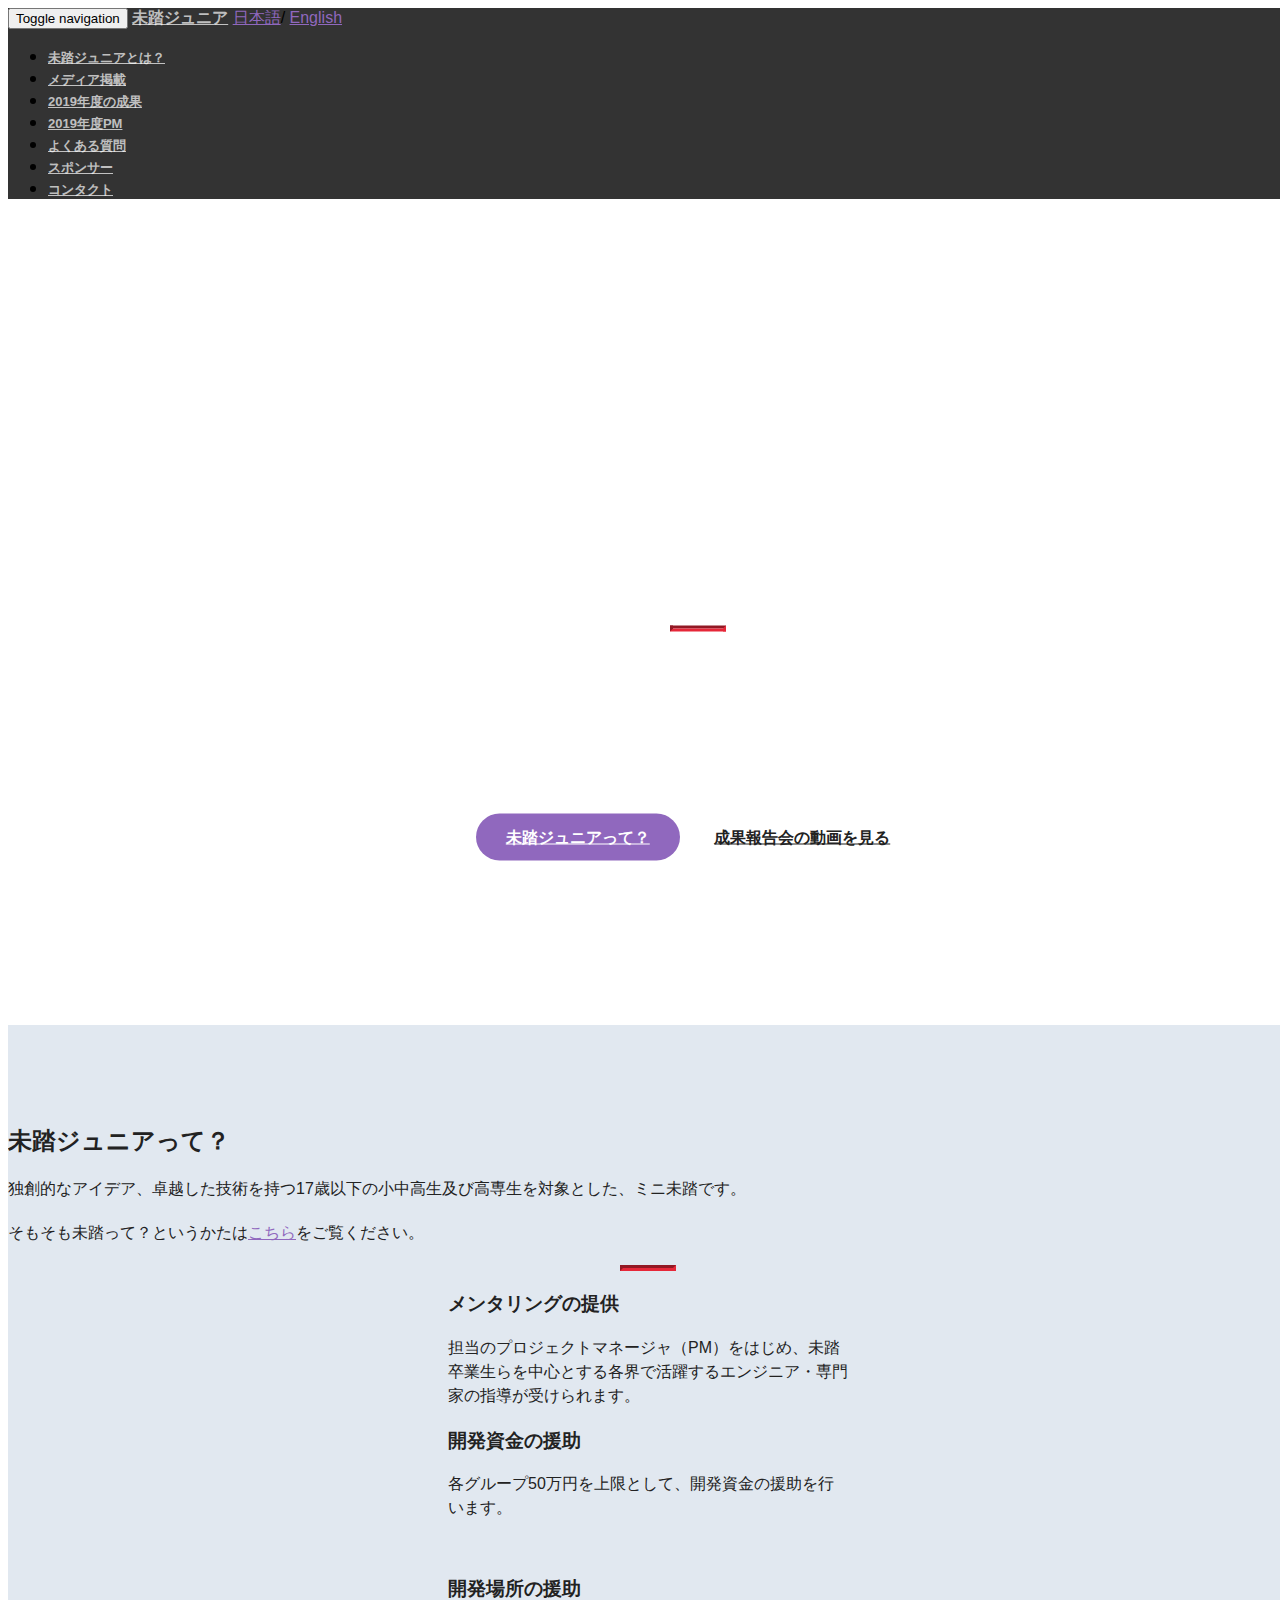
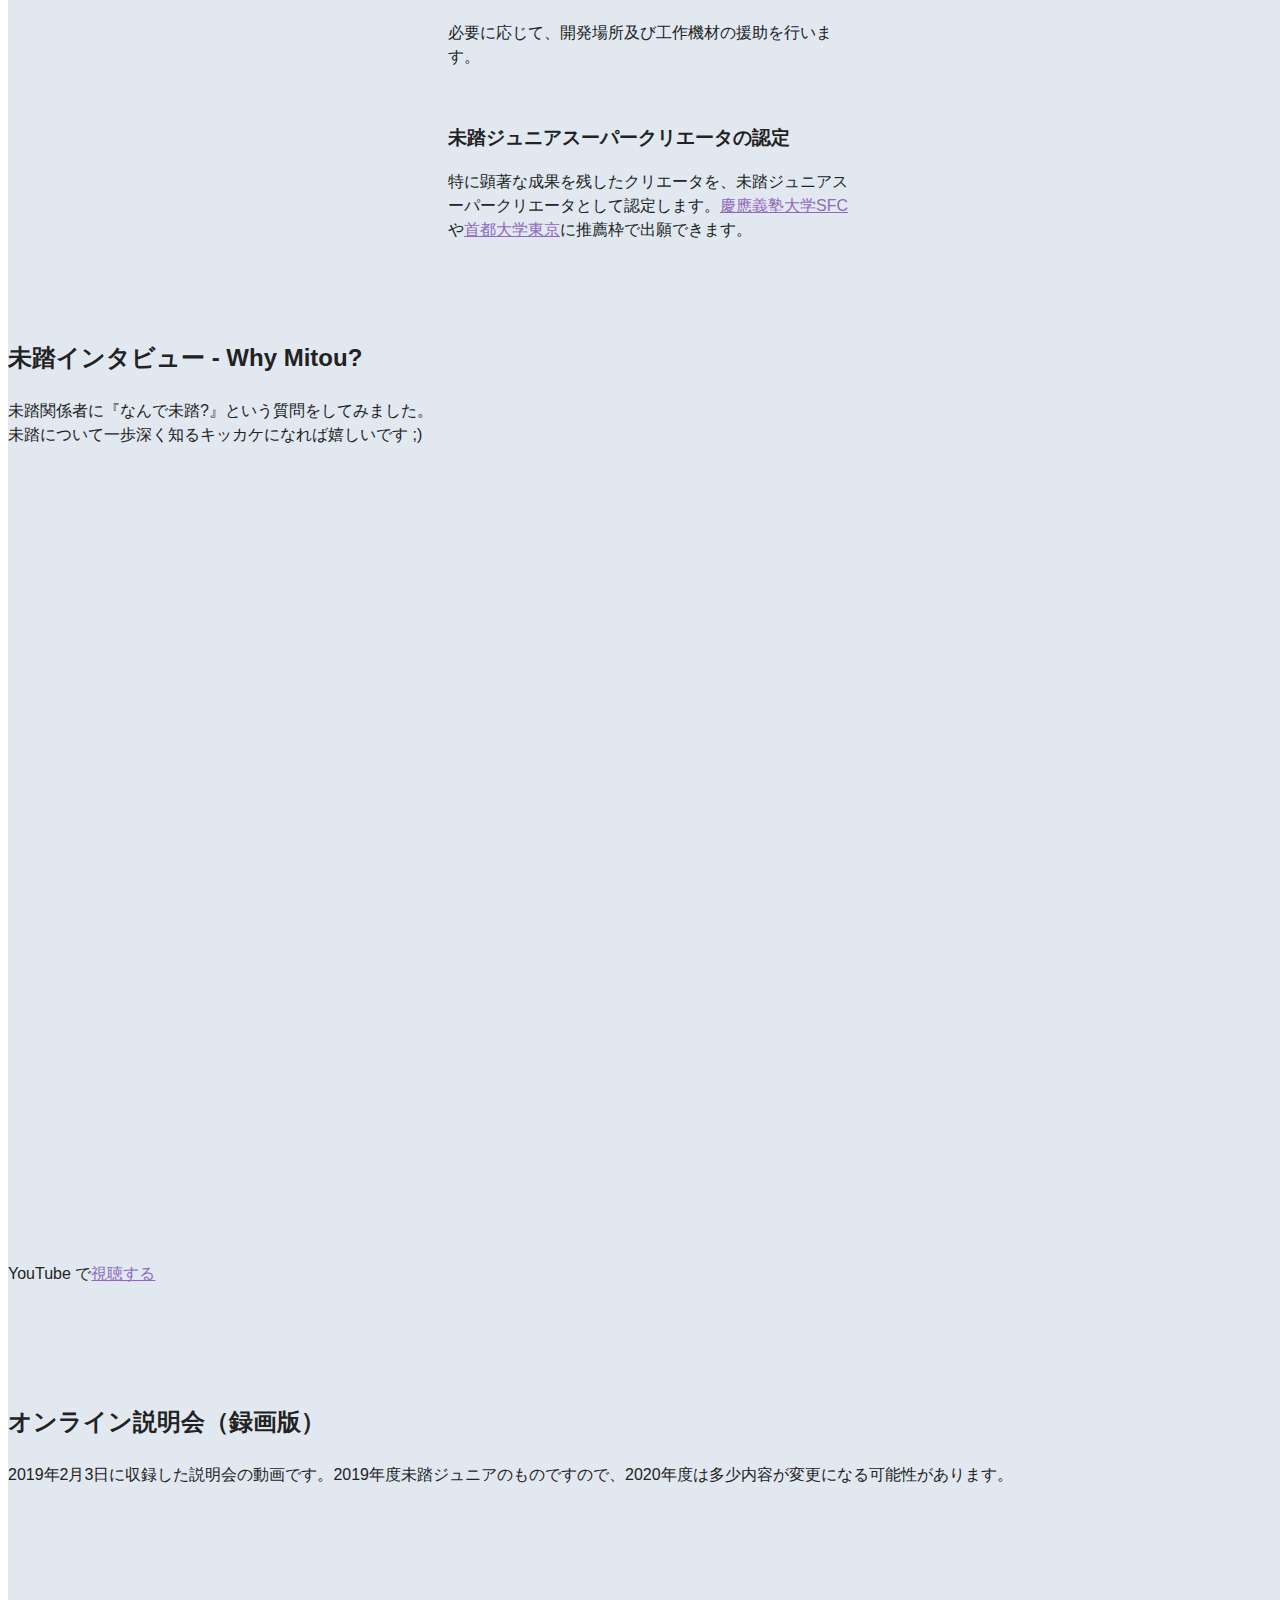
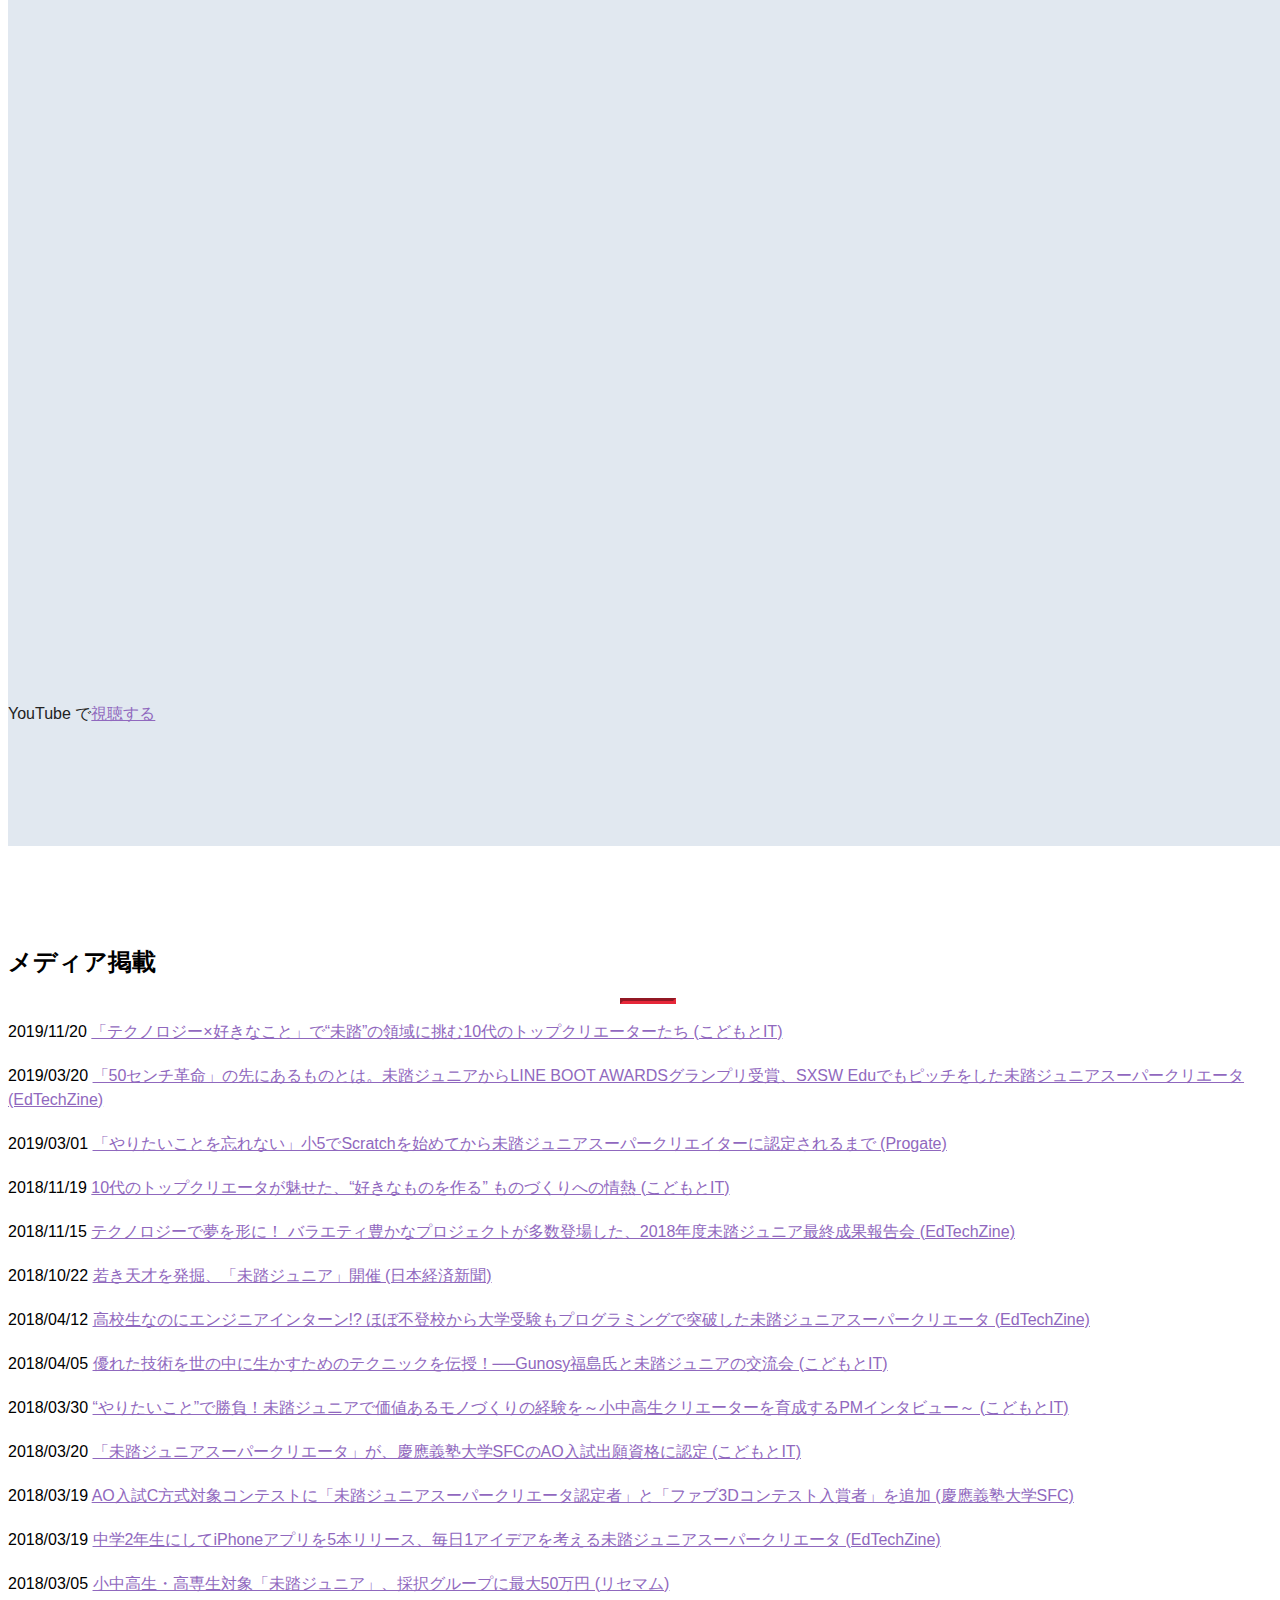
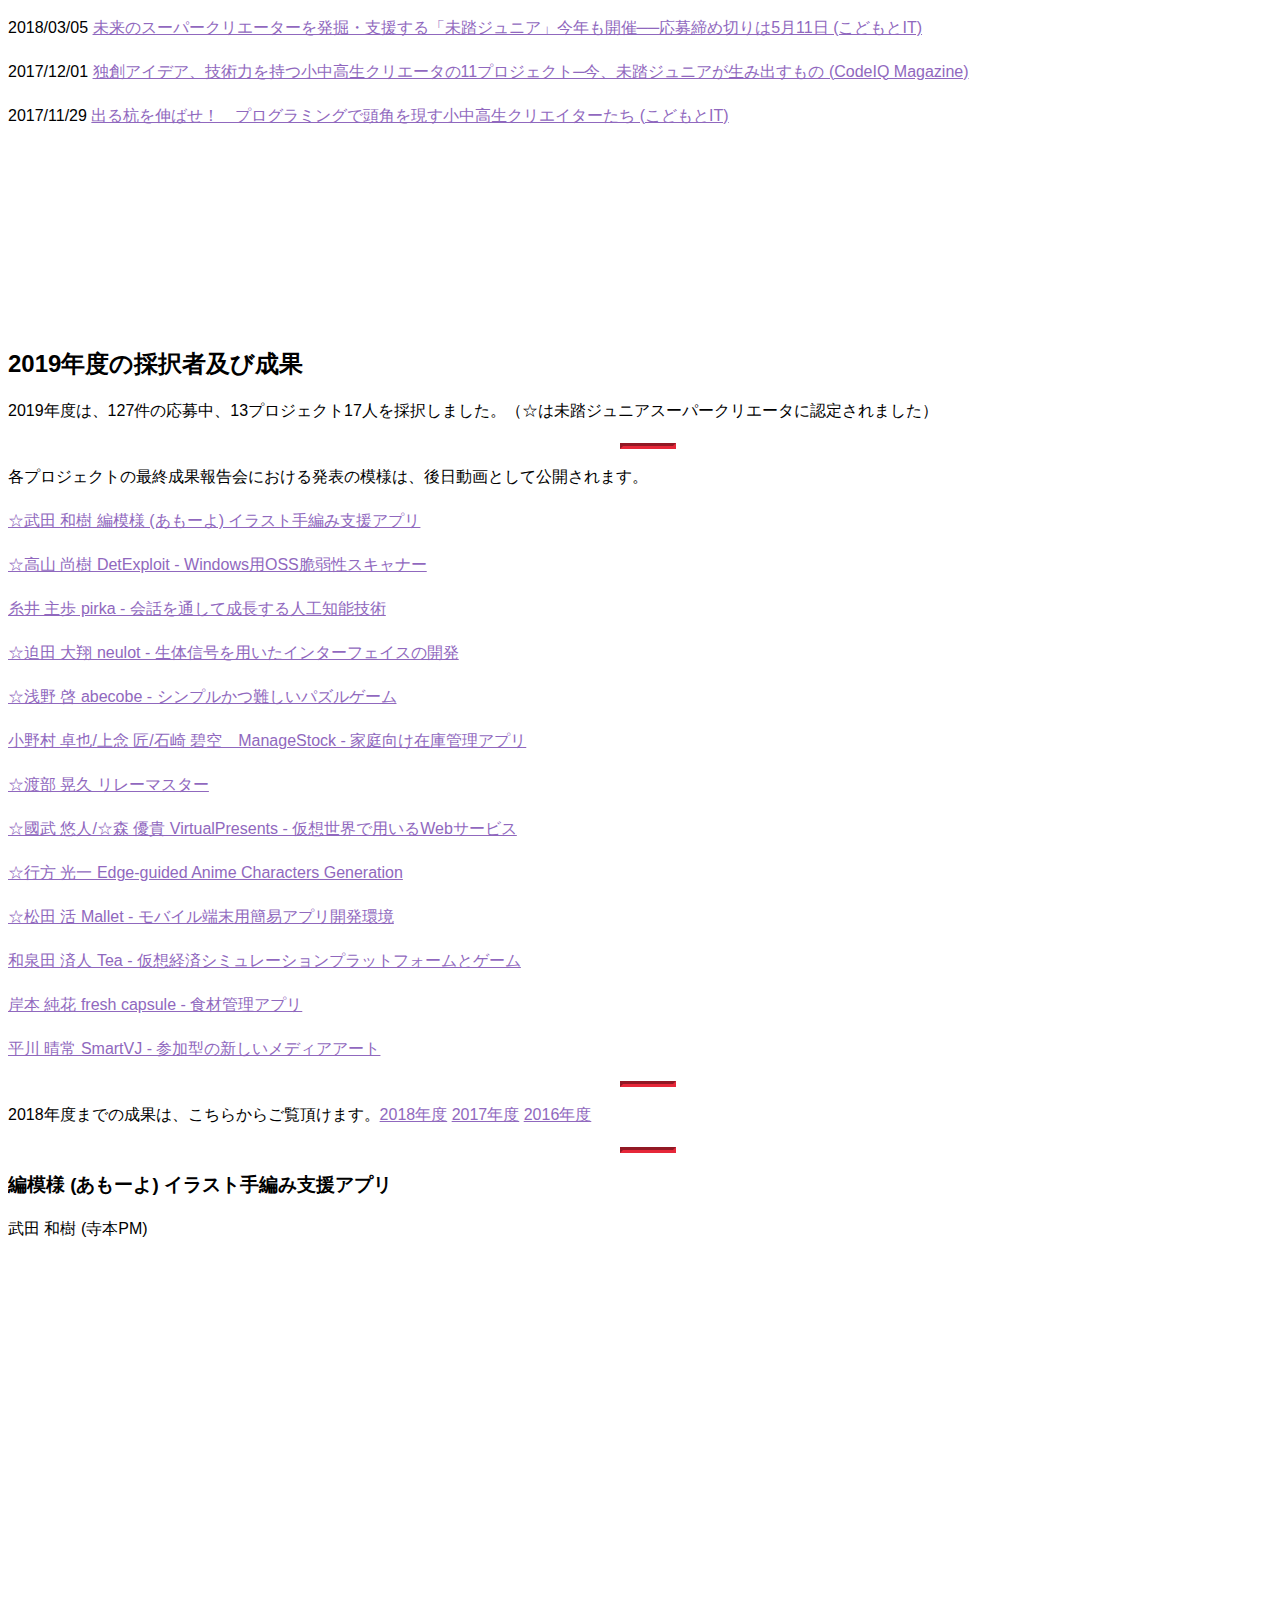
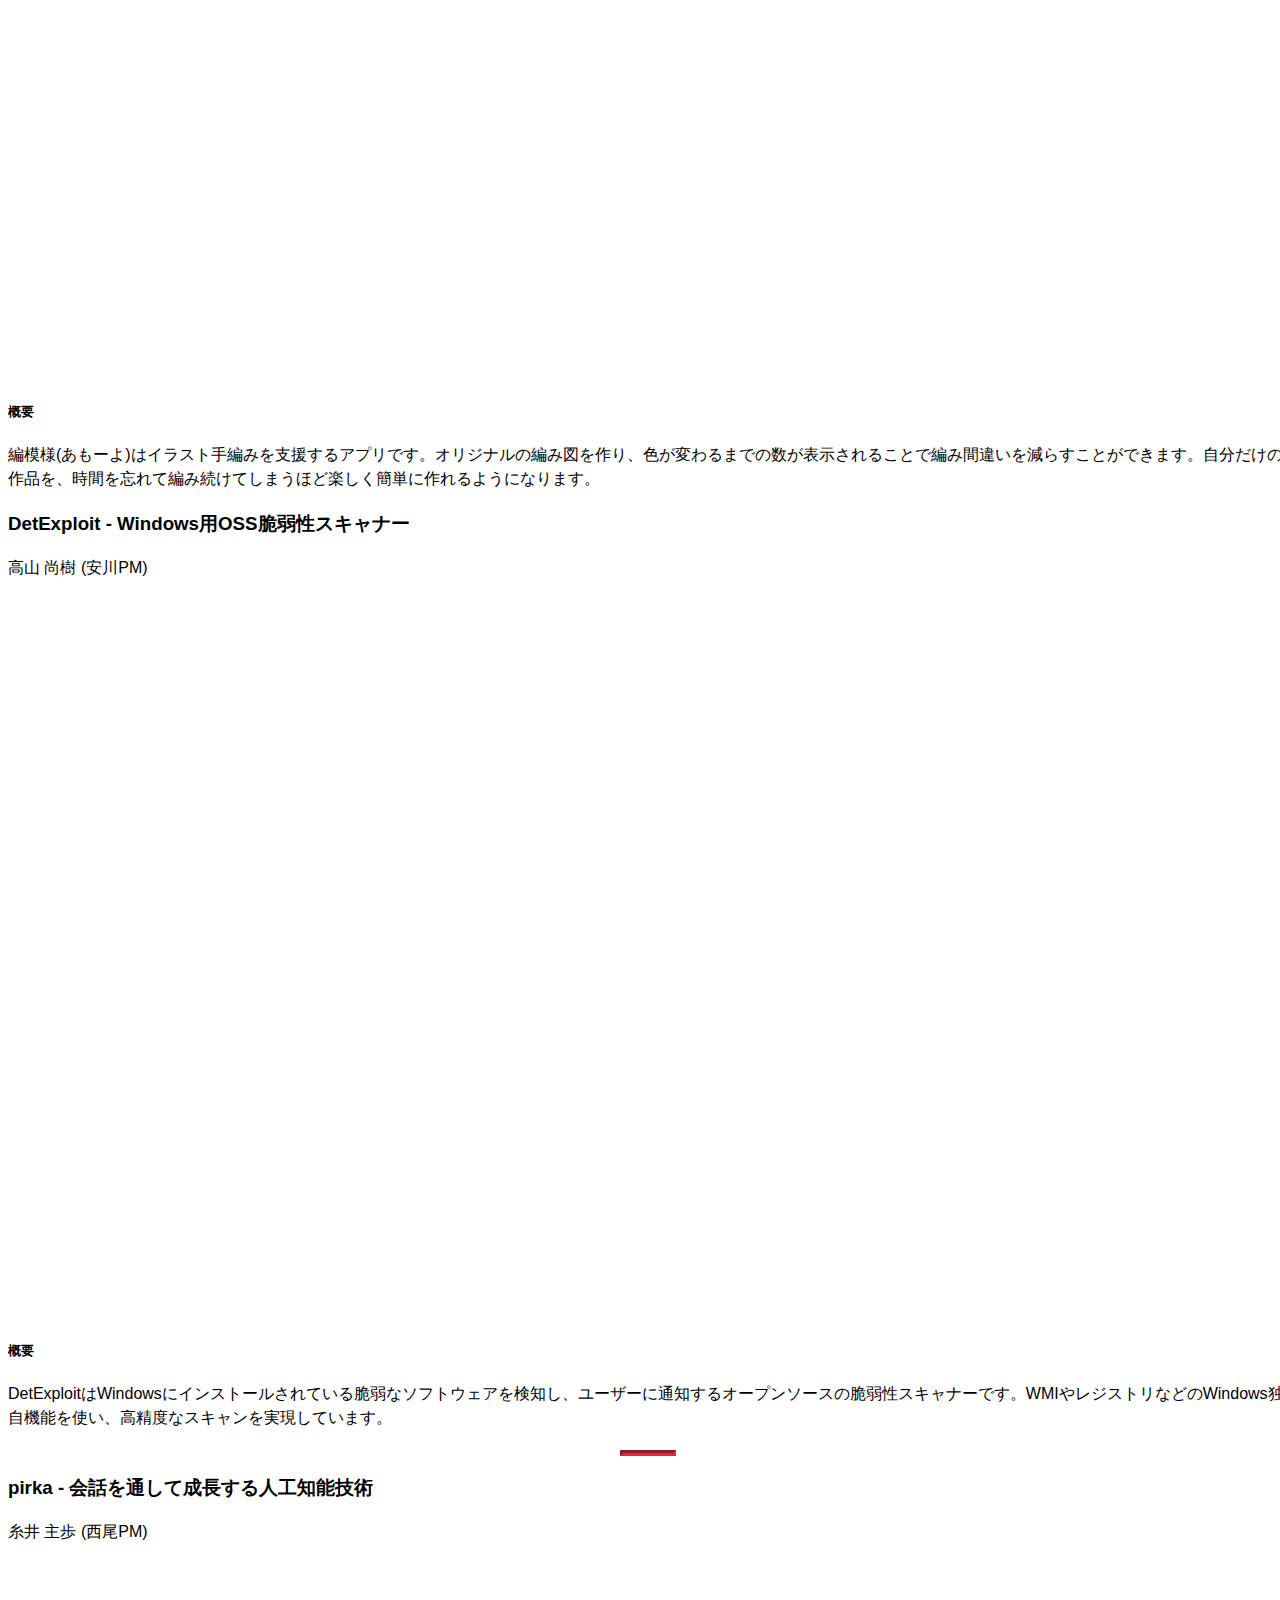
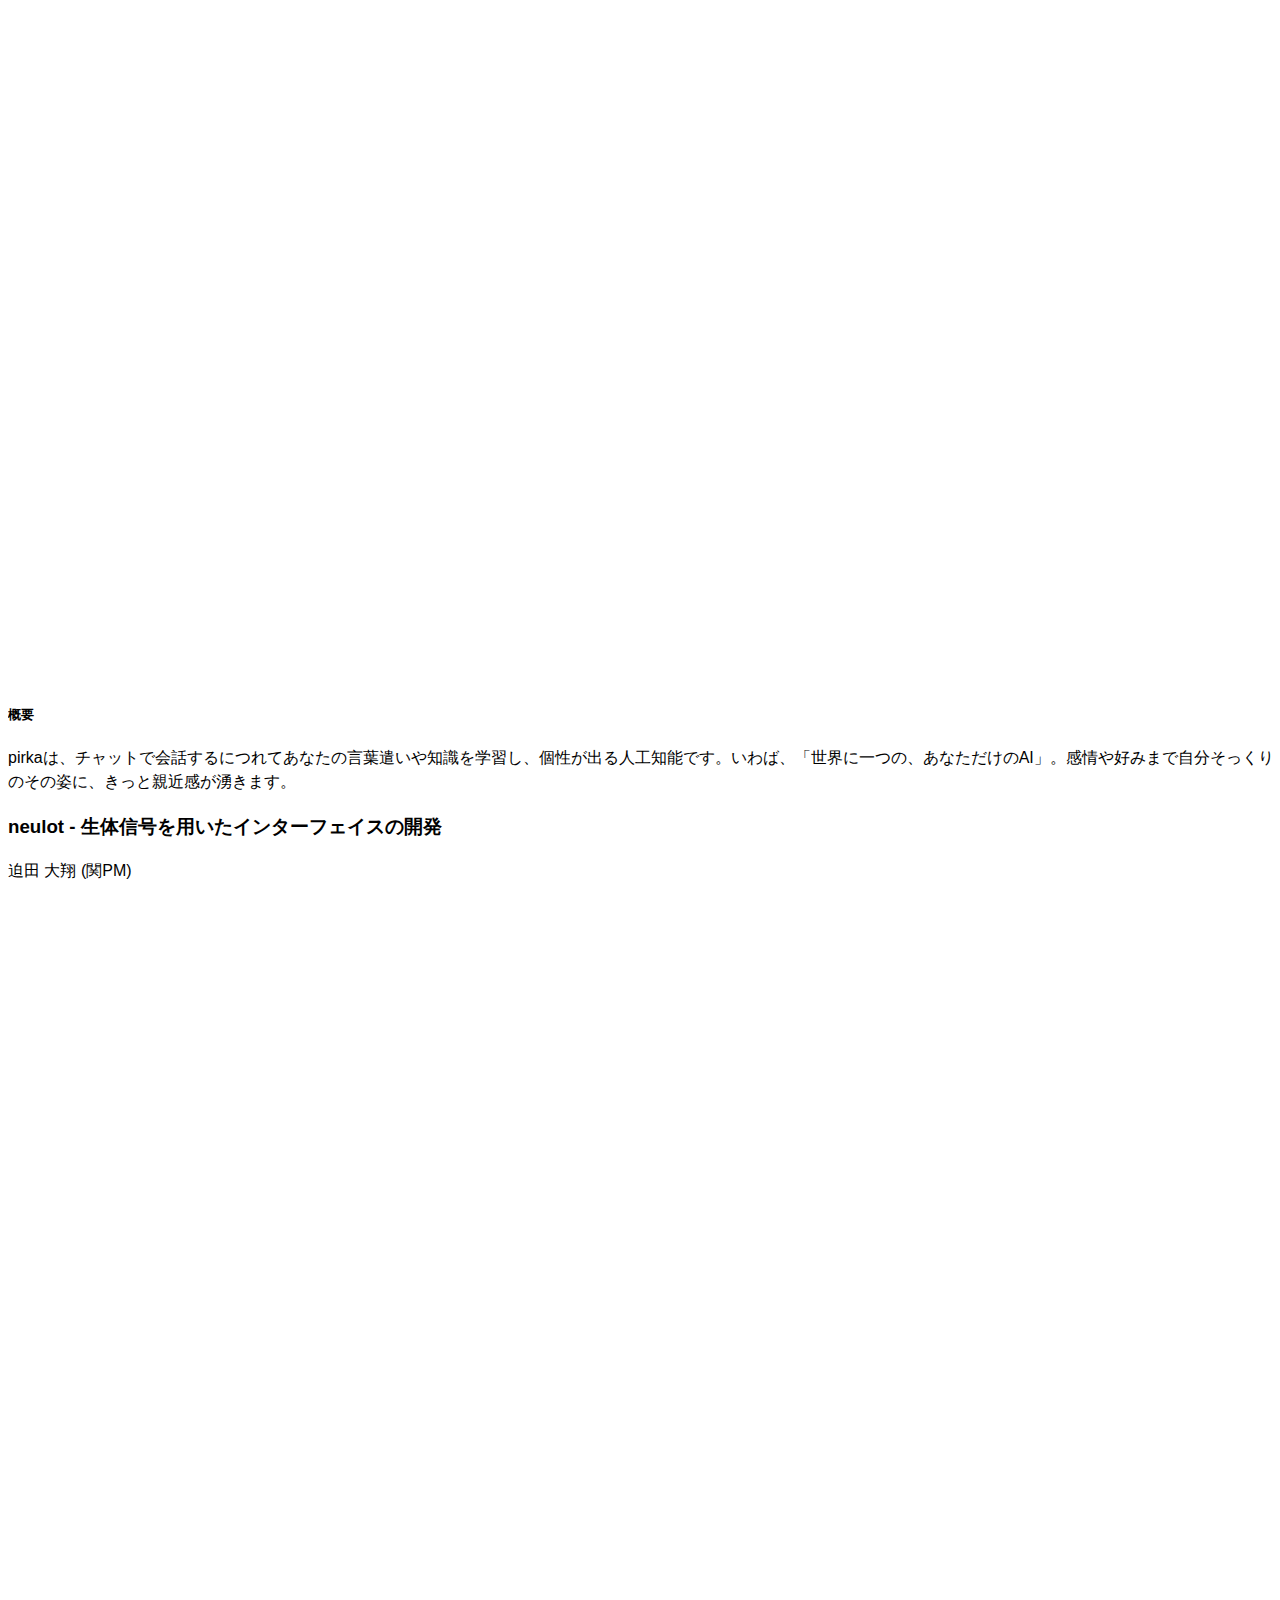
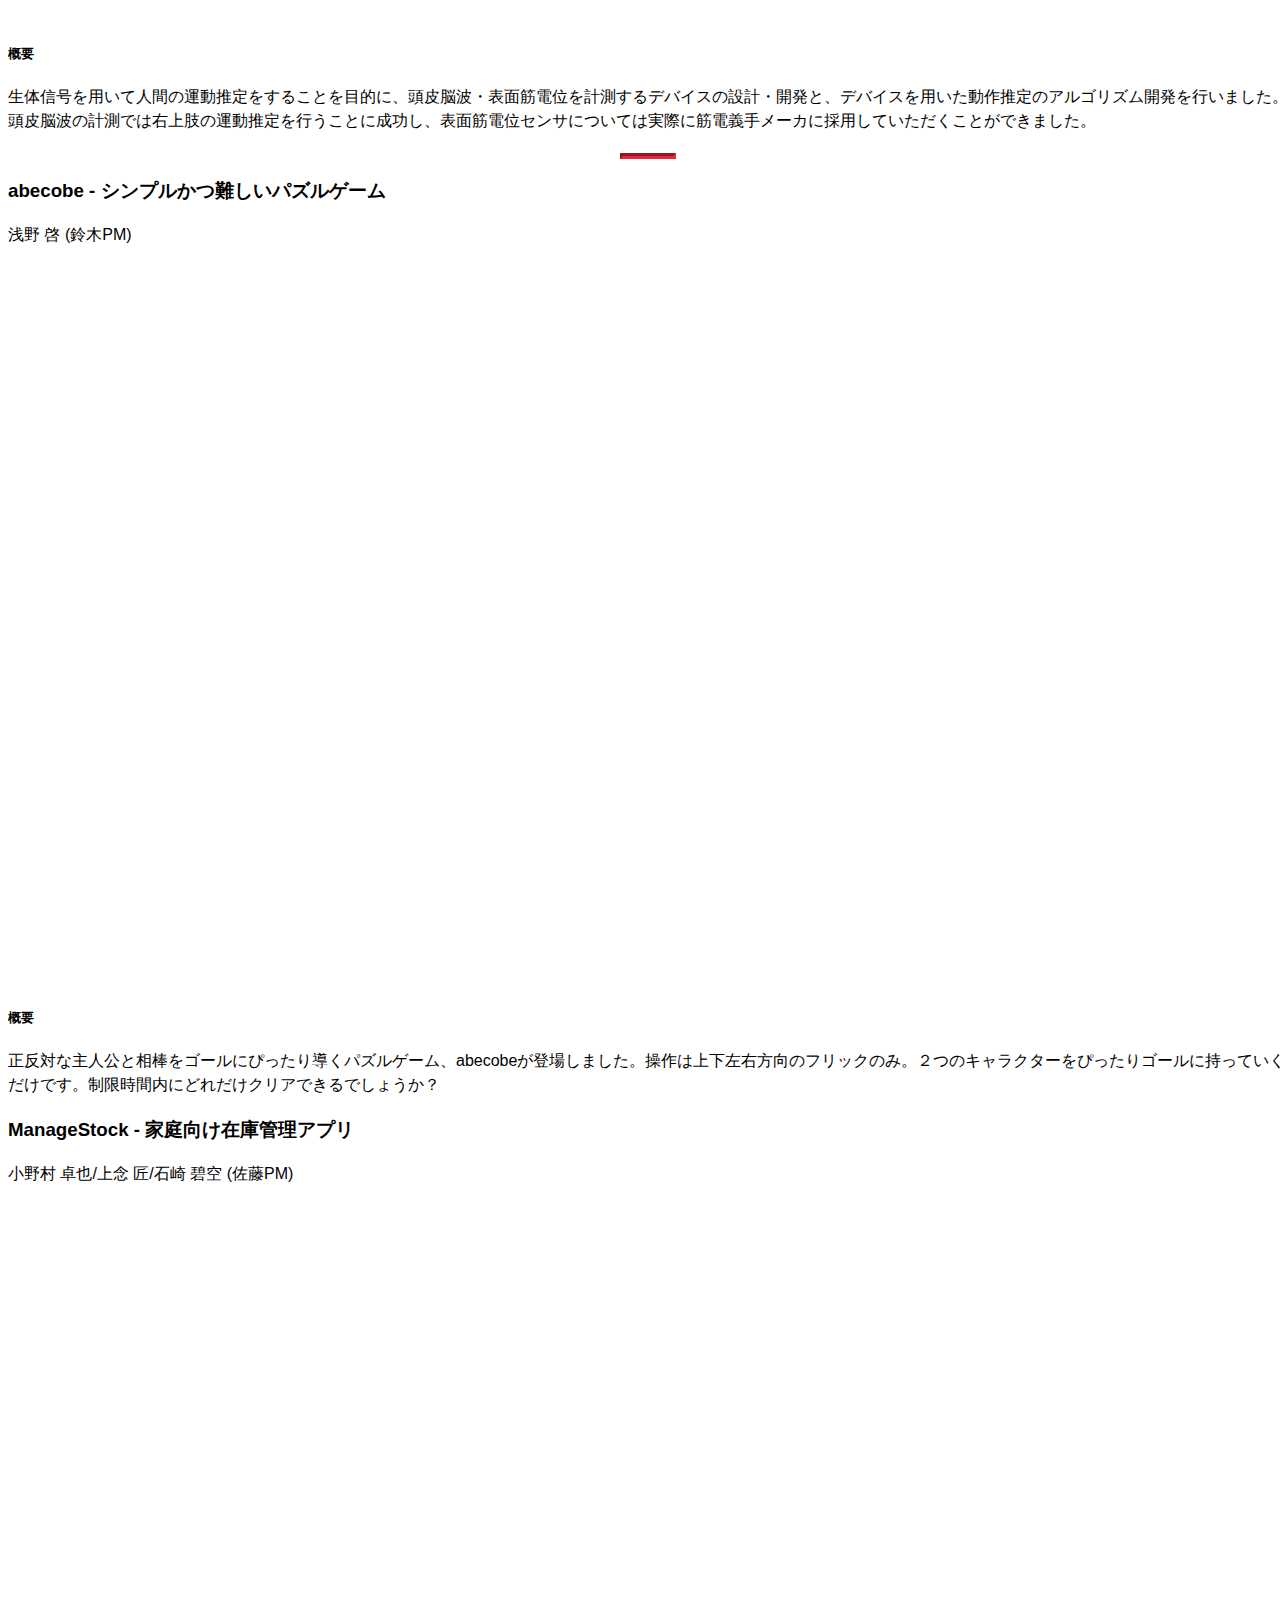
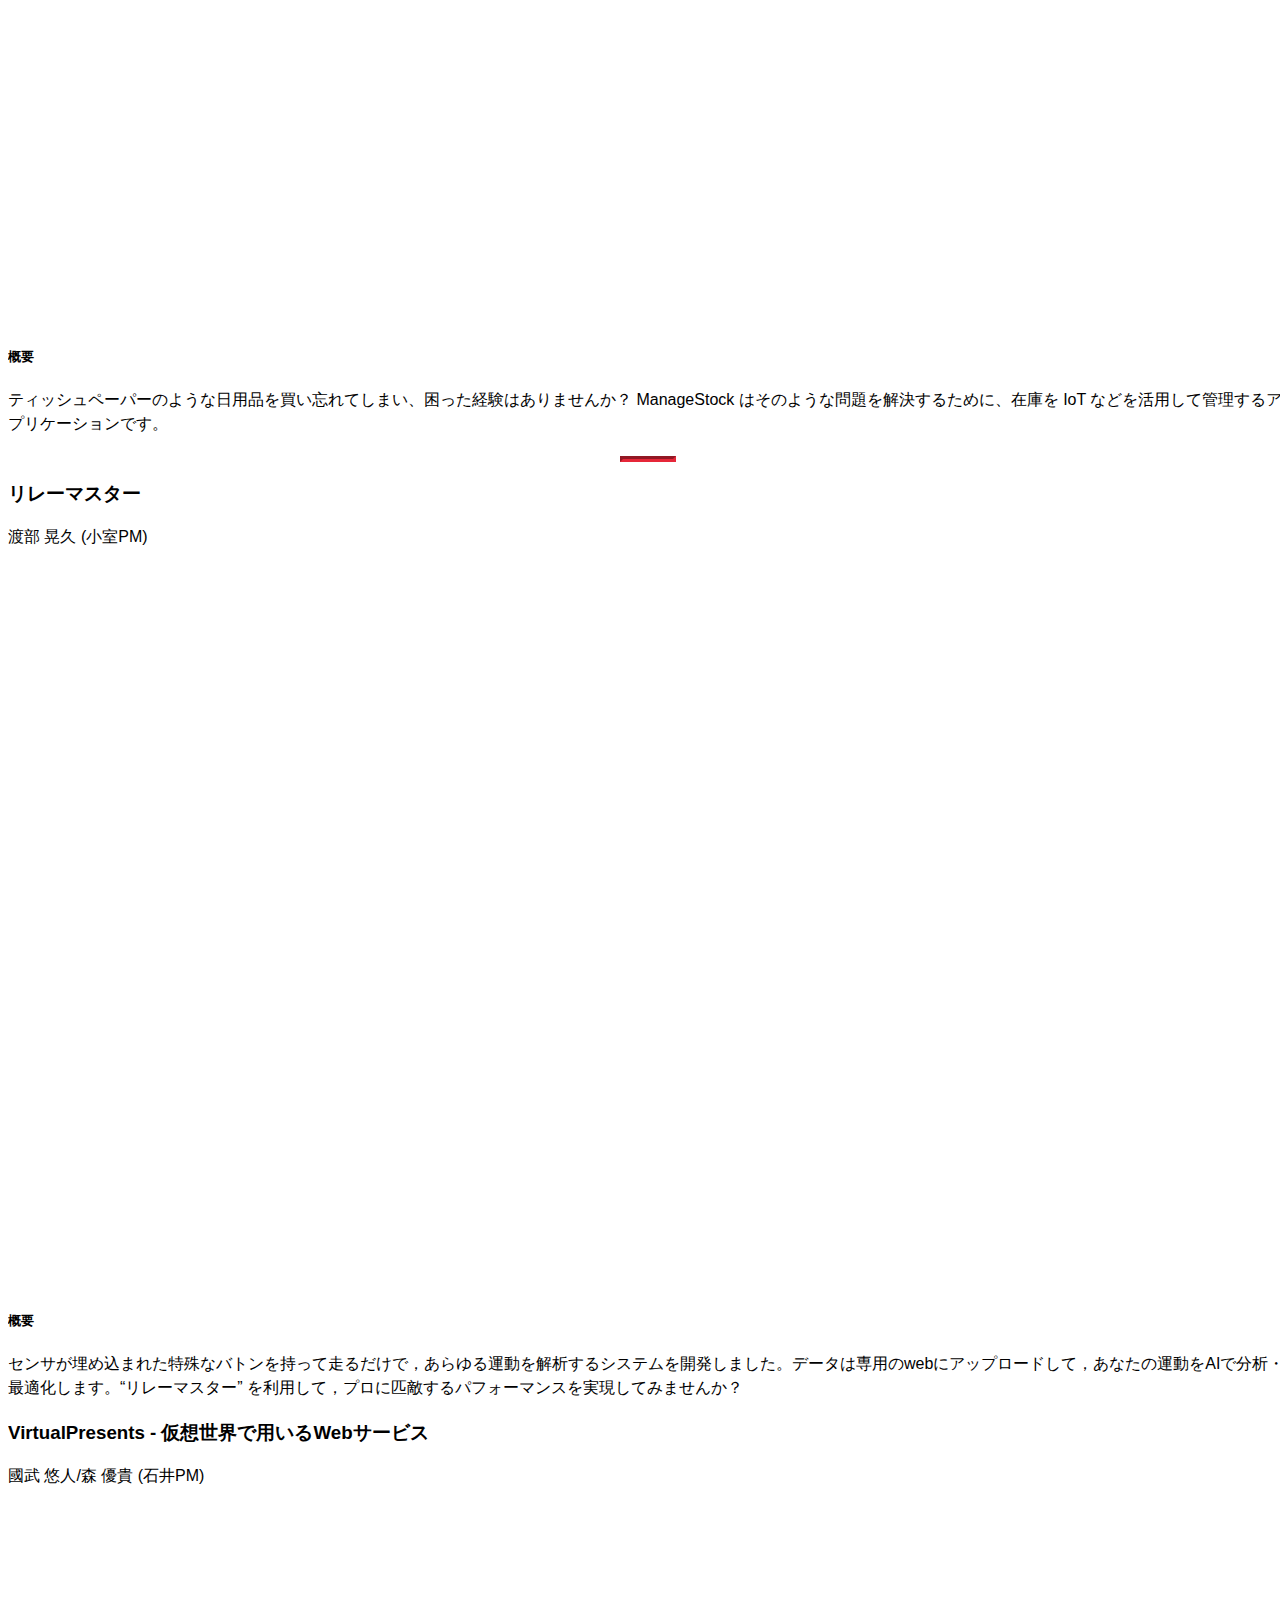
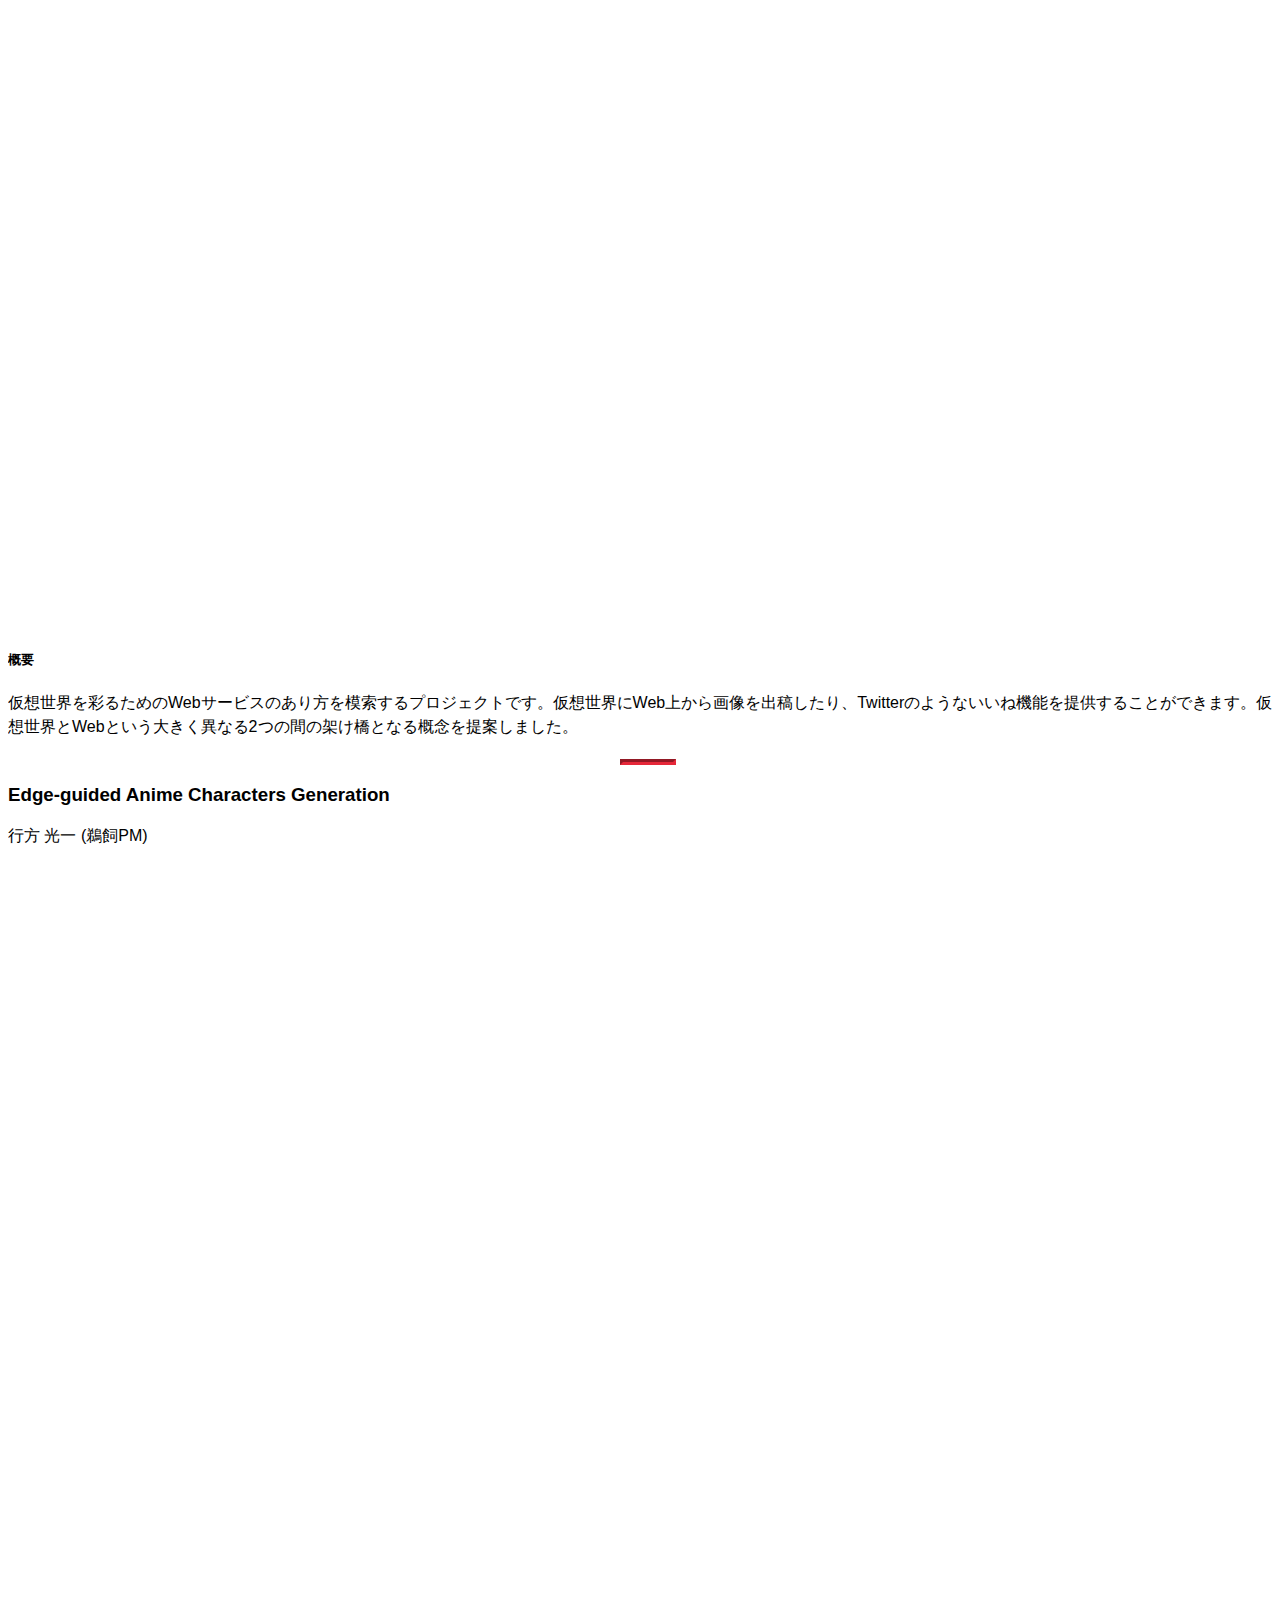
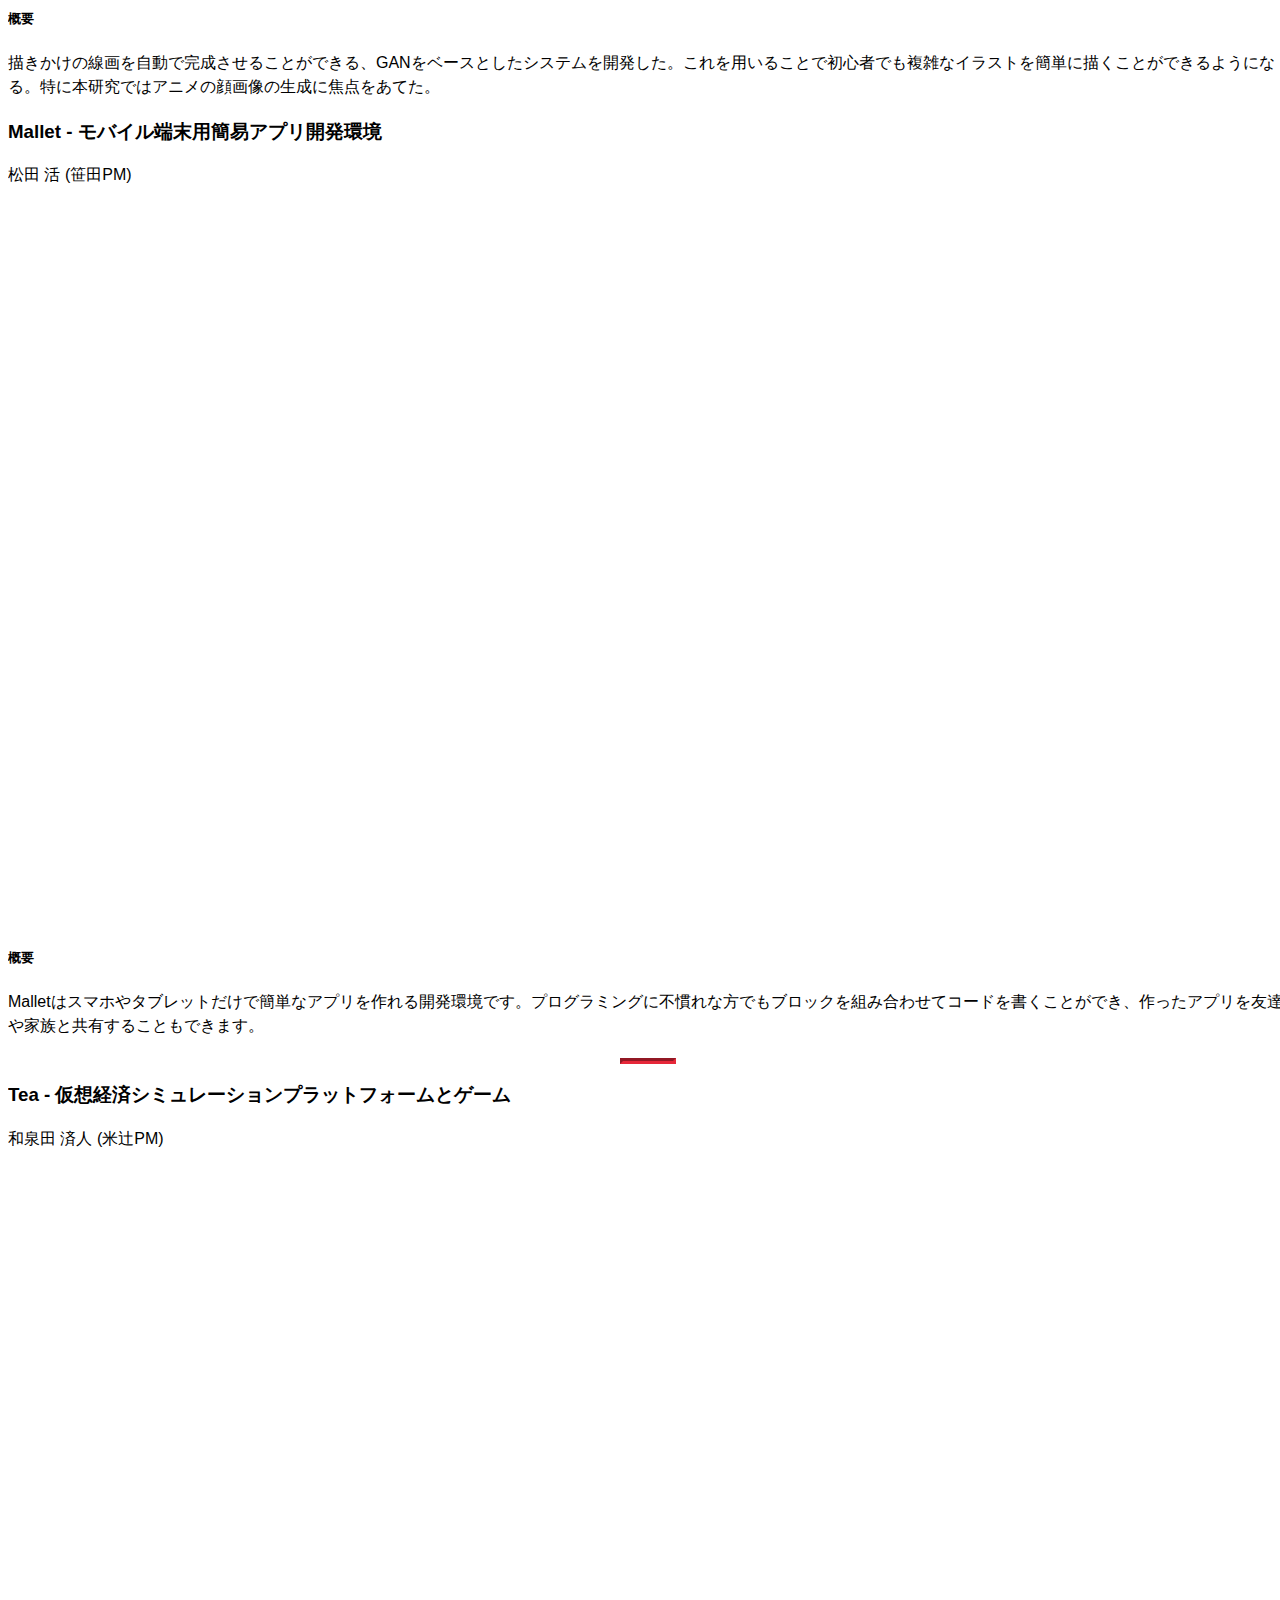
==== index.html @ 9f667c5c "Add 2019年度未踏ジュニア最終成果報告会 report by こどもとIT" ====
<!DOCTYPE html>
<html lang="en">

  <head>
    <meta charset="utf-8">
    <meta http-equiv="X-UA-Compatible" content="IE=edge">
    <meta name="viewport" content="width=device-width, initial-scale=1">
    <meta name="description" content="独創的なアイデアを持つ小中高生クリエイターに対し、各界で活躍するPMやその他専門家による指導、また最大50万円の開発資金の援助を行います。">
    <meta name="author" content="一般社団法人未踏プログラミング教育WG">
    <meta property="og:image" content="https://jr.mitou.org/img/ogimage.png" />

    <meta name="twitter:card" content="summary_large_image">
    <meta name="twitter:title" content="未踏ジュニア - U-17ミニ未踏プロジェクト">
    <meta name="twitter:description" content="独創的なアイデアを持つ小中高生クリエイターに対し、各界で活躍するPMやその他専門家による指導、また最大50万円の開発資金の援助を行います。">
    <meta name="twitter:image" content="https://jr.mitou.org/img/twitterCard.png">

    <title>未踏ジュニア - U-17ミニ未踏プロジェクト</title>
    <link rel="apple-touch-icon" sizes="180x180" href="./img/apple-touch-icon.png">
    <link rel="icon" type="image/png" sizes="32x32" href="./img/favicon-32x32.png">
    <link rel="icon" type="image/png" sizes="16x16" href="./img/favicon-16x16.png">
    <link rel="manifest" href="./img/site.webmanifest">
    <meta name="msapplication-TileColor" content="#da532c">
    <meta name="theme-color" content="#ffffff">
    <!-- Bootstrap Core CSS -->
    <link rel="stylesheet" href="css/bootstrap.min.css" type="text/css">

    <!-- Custom Fonts -->
    <link href='//fonts.googleapis.com/css?family=Open+Sans:300italic,400italic,600italic,700italic,800italic,400,300,600,700,800' rel='stylesheet' type='text/css'>
    <link href='//fonts.googleapis.com/css?family=Merriweather:400,300,300italic,400italic,700,700italic,900,900italic' rel='stylesheet' type='text/css'>
    <link rel="stylesheet" href="font-awesome/css/font-awesome.min.css" type="text/css">

    <!-- Plugin CSS -->
    <link rel="stylesheet" href="css/animate.min.css" type="text/css">

    <!-- Custom CSS -->
    <link rel="stylesheet" href="css/creative.css" type="text/css">

    <!-- HTML5 Shim and Respond.js IE8 support of HTML5 elements and media queries -->
    <!-- WARNING: Respond.js doesn't work if you view the page via file:// -->
    <!--[if lt IE 9]>
      <script src="https://oss.maxcdn.com/libs/html5shiv/3.7.0/html5shiv.js"></script>
      <script src="https://oss.maxcdn.com/libs/respond.js/1.4.2/respond.min.js"></script>
    <![endif]-->
    <script>
     (function(i,s,o,g,r,a,m){i['GoogleAnalyticsObject']=r;i[r]=i[r]||function(){
       (i[r].q=i[r].q||[]).push(arguments)},i[r].l=1*new Date();a=s.createElement(o),
			      m=s.getElementsByTagName(o)[0];a.async=1;a.src=g;m.parentNode.insertBefore(a,m)
     })(window,document,'script','https://www.google-analytics.com/analytics.js','ga');

     ga('create', 'UA-77183423-1', 'auto');
     ga('send', 'pageview');

    </script>
  </head>

  <body id="page-top">
    <div id="mainBody">
      <!-- Facebook plugin -->
      <div id="fb-root"></div>
      <script>(function(d, s, id) {
	 var js, fjs = d.getElementsByTagName(s)[0];
	 if (d.getElementById(id)) return;
	 js = d.createElement(s); js.id = id;
	 js.src = "//connect.facebook.net/ja_JP/sdk.js#xfbml=1&version=v2.8&appId=158647657952679";
	 fjs.parentNode.insertBefore(js, fjs);
       }(document, 'script', 'facebook-jssdk'));</script>

      <nav id="mainNav" class="navbar navbar-default navbar-fixed-top">
        <div class="container-fluid">
          <!-- Brand and toggle get grouped for better mobile display -->
          <div class="navbar-header">
            <button type="button" class="navbar-toggle collapsed" data-toggle="collapse" data-target="#bs-example-navbar-collapse-1">
              <span class="sr-only">Toggle navigation</span>
              <span class="icon-bar"></span>
              <span class="icon-bar"></span>
              <span class="icon-bar"></span>
            </button>
            <a class="navbar-brand page-scroll" href="/#page-top">未踏ジュニア</a>
            <a class="navbar-lang" href="./index.html">日本語</a>/
            <a class="navbar-lang" href="./index_en.html">English</a>
          </div>

          <!-- Collect the nav links, forms, and other content for toggling -->
          <div class="collapse navbar-collapse" id="bs-example-navbar-collapse-1">
            <ul class="nav navbar-nav navbar-right">
                <li>
                    <a class="page-scroll" href="#about">未踏ジュニアとは？</a>
                </li>
                <li>
                    <a class="page-scroll" href="#news">メディア掲載</a>
                </li>
                <li>
                    <a class="page-scroll" href="#2019">2019年度の成果</a>
                </li>
                <li>
                    <a class="page-scroll" href="#pms">2019年度PM</a>
                </li>
                <li>
                    <a class="page-scroll" href="#qa">よくある質問</a>
                </li>
                <li>
                    <a class="page-scroll" href="#sponsor">スポンサー</a>
                </li>
                <li>
                    <a class="page-scroll" href="#contact">コンタクト</a>
                </li>
            </ul>
          </div>
          <!-- /.navbar-collapse -->
        </div>
        <!-- /.container-fluid -->
      </nav>

      <header>
        <div class="header-content">
          <div class="header-content-inner">
            <img src="./img/mitoujrlogo-transparent-2018.png" id="logo" class="img-responsive center-block wow bounceIn" data-wow-delay=".05s">
            <hr>
            <h1>夢をカタチにしよう</h1>
            <p id="headerSub">独創的なアイデアを持つ小中高生クリエイターに対し、各界で活躍するPMやその他専門家による指導、また最大50万円の開発資金の援助を行います。</p>
            <a href="#about" class="btn btn-primary btn-xl page-scroll">未踏ジュニアって？</a>
            <a href="https://www.youtube.com/watch?v=zNCd2BTxaP8&list=PLNObH2jlC6ldN9LEExU1HlJy6RcAOQVl3" target="_blank" class="btn btn-default btn-xl wow tada">成果報告会の動画を見る</a>
          </div>
        </div>
      </header>

      <section class="bg-semilight" id="about">
        <div class="container">
          <div class="row">
            <div class="col-lg-8 col-lg-offset-2 text-center">
              <h2 class="section-heading">未踏ジュニアって？</h2>
              <p class="text-muted">独創的なアイデア、卓越した技術を持つ17歳以下の小中高生及び高専生を対象とした、ミニ未踏です。</p>
              <p class="text-muted">そもそも未踏って？というかたは<a href="https://www.ipa.go.jp/jinzai/mitou/portal_index.html" target="_blank">こちら</a>をご覧ください。</p>
              <hr class="primary">
            </div>
            <div class="col-lg-3 col-md-6 text-center">
              <div class="service-box">
                <i class="fa fa-4x fa-mortar-board text-primary sr-icons" data-sr-id="2" style="; visibility: visible;  -webkit-transform: scale(1); opacity: 1;transform: scale(1); opacity: 1;-webkit-transition: -webkit-transform 0.6s cubic-bezier(0.6, 0.2, 0.1, 1) 0s, opacity 0.6s cubic-bezier(0.6, 0.2, 0.1, 1) 0s; transition: transform 0.6s cubic-bezier(0.6, 0.2, 0.1, 1) 0s, opacity 0.6s cubic-bezier(0.6, 0.2, 0.1, 1) 0s; "></i>
                <h3>メンタリングの提供</h3>
                <p class="text-muted">担当のプロジェクトマネージャ（PM）をはじめ、未踏卒業生らを中心とする各界で活躍するエンジニア・専門家の指導が受けられます。</p>
              </div>
            </div>
            <div class="col-lg-3 col-md-6 text-center">
              <div class="service-box">
                <i class="fa fa-4x fa-dollar text-primary sr-icons" data-sr-id="2" style="; visibility: visible;  -webkit-transform: scale(1); opacity: 1;transform: scale(1); opacity: 1;-webkit-transition: -webkit-transform 0.6s cubic-bezier(0.6, 0.2, 0.1, 1) 0s, opacity 0.6s cubic-bezier(0.6, 0.2, 0.1, 1) 0s; transition: transform 0.6s cubic-bezier(0.6, 0.2, 0.1, 1) 0s, opacity 0.6s cubic-bezier(0.6, 0.2, 0.1, 1) 0s; "></i>
                <h3>開発資金の援助</h3>
                <p class="text-muted">各グループ50万円を上限として、開発資金の援助を行います。</p>
		<br><br>
              </div>
            </div>
            <div class="col-lg-3 col-md-6 text-center">
              <div class="service-box">
                <i class="fa fa-4x fa-gear text-primary sr-icons" data-sr-id="2" style="; visibility: visible;  -webkit-transform: scale(1); opacity: 1;transform: scale(1); opacity: 1;-webkit-transition: -webkit-transform 0.6s cubic-bezier(0.6, 0.2, 0.1, 1) 0s, opacity 0.6s cubic-bezier(0.6, 0.2, 0.1, 1) 0s; transition: transform 0.6s cubic-bezier(0.6, 0.2, 0.1, 1) 0s, opacity 0.6s cubic-bezier(0.6, 0.2, 0.1, 1) 0s; "></i>
                <h3>開発場所の援助</h3>
                <p class="text-muted">必要に応じて、開発場所及び工作機材の援助を行います。</p>
		<br><br>
              </div>
            </div>
            <div class="col-lg-3 col-md-6 text-center">
              <div class="service-box">
                <i class="fa fa-4x fa-chain text-primary sr-icons" data-sr-id="2" style="; visibility: visible;  -webkit-transform: scale(1); opacity: 1;transform: scale(1); opacity: 1;-webkit-transition: -webkit-transform 0.6s cubic-bezier(0.6, 0.2, 0.1, 1) 0s, opacity 0.6s cubic-bezier(0.6, 0.2, 0.1, 1) 0s; transition: transform 0.6s cubic-bezier(0.6, 0.2, 0.1, 1) 0s, opacity 0.6s cubic-bezier(0.6, 0.2, 0.1, 1) 0s; "></i>
                <h3>未踏ジュニアスーパークリエータの認定</h3>
                <p class="text-muted">特に顕著な成果を残したクリエータを、未踏ジュニアスーパークリエータとして認定します。<a href="https://www.sfc.keio.ac.jp/news/012903.html" target="_blank">慶應義塾大学SFC</a>や<a href="https://www.tmu.ac.jp/entrance/revision/y2021/tayou.html">首都大学東京</a>に推薦枠で出願できます。</p>
              </div>
            </div>
          </div>

	  <style type="text/css">
	   /*改行位置の調整*/
	   .ignore-pc{
             display:none;
	   }
	   .ignore-sp{
             display:inline;
	   }
	   @media screen and (max-width: 640px) {
	     .ignore-pc{
	       display:inline;
	     }
	     .ignore-sp{
	       display:none;
	     }
	   }

	   .youtube-video {
	     position: relative;
	     margin-bottom: 30px;
	     padding-bottom: 56.25%; /* 16:9 Aspect Ratio */
	     padding-top: 25px;
	   }
	   .youtube-video iframe {
	     position: absolute;
	     top:  0;
	     left: 3.5%;
	     width:  95% !important;
	     height: 100% !important;
	   }
	  </style>

	  <div id="why-mitou" class="col-lg-8 col-lg-offset-2 text-center" style="padding-top: 100px;">
            <h2 class="section-heading">未踏インタビュー - Why Mitou?</h2>
	    <p class="text-muted" style="padding-top: 5px; padding-bottom: 20px;">未踏関係者に『なんで未踏?』という質問をしてみました。<br class="ignore-sp">未踏について一歩深く知るキッカケになれば嬉しいです ;)</p>

	    <div class="youtube-video">
	      <iframe width="779" height="438" src="https://www.youtube.com/embed/videoseries?list=PLNObH2jlC6leiUTypiJYO2zUcwBg7M0Bg" frameborder="0" allow="accelerometer; autoplay; encrypted-media; gyroscope; picture-in-picture" allowfullscreen></iframe>
	    </div>
	    
            <p class="text-muted">YouTube で<a href="https://www.youtube.com/playlist?list=PLNObH2jlC6leiUTypiJYO2zUcwBg7M0Bg&disable_polymer=true" target="_blank">視聴する</a></p>
          </div>
	  
	  <div id="welcome" class="col-lg-8 col-lg-offset-2 text-center" style="padding-top: 100px;">
            <h2 class="section-heading">オンライン説明会<br class="ignore-pc">（録画版）</h2>
	    <p class="text-muted" style="padding-top: 5px; padding-bottom: 20px;">2019年2月3日に収録した説明会の動画です。2019年度未踏ジュニアのものですので、2020年度は多少内容が変更になる可能性があります。</p>

	    <div class="youtube-video">
	      <iframe width="779" height="438" src="https://www.youtube.com/embed/videoseries?list=PLNObH2jlC6lfFCBZeq10OrpsEOdSGkkBd" frameborder="0" allow="accelerometer; autoplay; encrypted-media; gyroscope; picture-in-picture" allowfullscreen></iframe>
	    </div>
	    
            <p class="text-muted">YouTube で<a href="https://www.youtube.com/playlist?list=PLNObH2jlC6lfFCBZeq10OrpsEOdSGkkBd&disable_polymer=true" target="_blank">視聴する</a></p>
          </div>

        </div>
      </section>

      <section id="news">
        <div class="container">
          <div class="row">
            <div class="col-lg-12 text-center">
              <h2 class="section-heading">メディア掲載</h2>
              <hr class="primary">
            </div>
          </div>
        </div>
        <div class="container">
          <div class="row">
            <div class="col-lg-8 col-lg-offset-2 text-left">
	      <p>2019/11/20 <a href="https://www.watch.impress.co.jp/kodomo_it/news/1219499.html" target="_blank">「テクノロジー×好きなこと」で“未踏”の領域に挑む10代のトップクリエーターたち (こどもとIT)</a></p>
              <p>2019/03/20 <a href="https://edtechzine.jp/article/detail/1976" target="_blank">「50センチ革命」の先にあるものとは。未踏ジュニアからLINE BOOT AWARDSグランプリ受賞、SXSW Eduでもピッチをした未踏ジュニアスーパークリエータ (EdTechZine)</a></p>
              <p>2019/03/01 <a href="https://progate.com/success_interviews/ymitsuhashi" target="_blank">「やりたいことを忘れない」小5でScratchを始めてから未踏ジュニアスーパークリエイターに認定されるまで (Progate)</a></p>
              <p>2018/11/19 <a href="https://www.watch.impress.co.jp/kodomo_it/news/1153935.html" target="_blank">10代のトップクリエータが魅せた、“好きなものを作る” ものづくりへの情熱 (こどもとIT)</a></p>
              <p>2018/11/15 <a href="https://edtechzine.jp/article/detail/1546" target="_blank">テクノロジーで夢を形に！ バラエティ豊かなプロジェクトが多数登場した、2018年度未踏ジュニア最終成果報告会 (EdTechZine)</a></p>
              <p>2018/10/22 <a href="https://www.nikkei.com/article/DGXMZO36789660S8A021C1X30000/" target="_blank">若き天才を発掘、「未踏ジュニア」開催 (日本経済新聞)</a></p>
              <p>2018/04/12 <a href="https://edtechzine.jp/article/detail/829" target="_blank">高校生なのにエンジニアインターン!? ほぼ不登校から大学受験もプログラミングで突破した未踏ジュニアスーパークリエータ (EdTechZine)</a></p>
              <p>2018/04/05 <a href="https://www.watch.impress.co.jp/kodomo_it/news/1115000.html" target="_blank">優れた技術を世の中に生かすためのテクニックを伝授！──Gunosy福島氏と未踏ジュニアの交流会 (こどもとIT)</a></p>
              <p>2018/03/30 <a href="https://www.watch.impress.co.jp/kodomo_it/news/1114349.html" target="_blank">“やりたいこと”で勝負！未踏ジュニアで価値あるモノづくりの経験を～小中高生クリエーターを育成するPMインタビュー～ (こどもとIT)</a></p>
              <p>2018/03/20 <a href="https://www.watch.impress.co.jp/kodomo_it/news/1112464.html" target="_blank">「未踏ジュニアスーパークリエータ」が、慶應義塾大学SFCのAO入試出願資格に認定 (こどもとIT)</a></p>
              <p>2018/03/19 <a href="https://www.sfc.keio.ac.jp/news/012903.html" target="_blank">AO入試C方式対象コンテストに「未踏ジュニアスーパークリエータ認定者」と「ファブ3Dコンテスト入賞者」を追加 (慶應義塾大学SFC)</a></p>
              <p>2018/03/19 <a href="https://edtechzine.jp/article/detail/780" target="_blank">中学2年生にしてiPhoneアプリを5本リリース、毎日1アイデアを考える未踏ジュニアスーパークリエータ (EdTechZine)</a></p>
              <p>2018/03/05 <a href="https://resemom.jp/article/2018/03/05/43295.html" target="_blank">小中高生・高専生対象「未踏ジュニア」、採択グループに最大50万円 (リセマム) </a></p>
              <p>2018/03/05 <a href="https://www.watch.impress.co.jp/kodomo_it/news/1109737.html" target="_blank">未来のスーパークリエーターを発掘・支援する「未踏ジュニア」今年も開催──応募締め切りは5月11日 (こどもとIT)</a></p>
              <p>2017/12/01 <a href="https://codeiq.jp/magazine/2017/12/56070/" target="_blank">独創アイデア、技術力を持つ小中高生クリエータの11プロジェクト─今、未踏ジュニアが生み出すもの (CodeIQ Magazine)</a></p>
              <p>2017/11/29 <a href="https://www.watch.impress.co.jp/kodomo_it/news/1093210.html" target="_blank">出る杭を伸ばせ！　プログラミングで頭角を現す小中高生クリエイターたち (こどもとIT)</a></p>
                    </ol>  
            </div>
          </div>
        </div>
    </section>

      <section id="2019">
        <div class="container">
          <div class="row">
            <div class="col-lg-8 col-lg-offset-2 text-left">
              <h2 class="section-heading">2019年度の採択者及び成果</h2>
              <p class="text-muted">2019年度は、127件の応募中、13プロジェクト17人を採択しました。（☆は未踏ジュニアスーパークリエータに認定されました）</p>
              <hr class="primary">
              <p class="text-muted">各プロジェクトの最終成果報告会における発表の模様は、後日動画として公開されます。</p>
              <p class="text-info"><a href="#takeda">☆武田 和樹 編模様 (あもーよ) イラスト手編み支援アプリ</a></p>
              <p class="text-info"><a href="#takayama">☆高山 尚樹 DetExploit - Windows用OSS脆弱性スキャナー</a></p>
              <p class="text-info"><a href="#itoi">糸井 主歩 pirka - 会話を通して成長する人工知能技術</a></p>
              <p class="text-info"><a href="#sakoda">☆迫田 大翔 neulot - 生体信号を用いたインターフェイスの開発</a></p>
              <p class="text-info"><a href="#asano">☆浅野 啓 abecobe - シンプルかつ難しいパズルゲーム</a></p>
              <p class="text-info"><a href="#onomura">小野村 卓也/上念 匠/石崎 碧空　ManageStock - 家庭向け在庫管理アプリ</a></p>
              <p class="text-info"><a href="#watanabe">☆渡部 晃久 リレーマスター</a></p>
              <p class="text-info"><a href="#kunitake">☆國武 悠人/☆森 優貴 VirtualPresents - 仮想世界で用いるWebサービス</a></p>
              <p class="text-info"><a href="#namekata">☆行方 光一 Edge-guided Anime Characters Generation</a></p>
              <p class="text-info"><a href="#matsuda">☆松田 活 Mallet - モバイル端末用簡易アプリ開発環境</a></p>
              <p class="text-info"><a href="#izumita">和泉田 済人 Tea - 仮想経済シミュレーションプラットフォームとゲーム</a></p>
            <p class="text-info"><a href="#kishimoto">岸本 純花 fresh capsule - 食材管理アプリ</a></p>
            <p class="text-info"><a href="#hirakawa">平川 晴常 SmartVJ - 参加型の新しいメディアアート</a></p>
              <hr class="primary">
              <p class="text-muted">2018年度までの成果は、こちらからご覧頂けます。<a href="2018.html">2018年度</a> <a href="2017.html">2017年度</a> <a href="2016.html">2016年度</a></p>
              <hr class="primary">
            </div>
          </div>
        </div>
        <div class="container">
          <div class="row">
            <div class="col-lg-6 col-md-6 text-center" id="takeda">
              <h3>編模様 (あもーよ) イラスト手編み支援アプリ</h3>
              <p class="text-info">武田 和樹 (寺本PM)</p>
              <div class="youtube">
                <iframe width="560" height="315" src="https://www.youtube.com/embed/irYt3B7l8yg?rel=0&amp;showinfo=0" frameborder="0" allowfullscreen></iframe>   
              </div>

              <h5>概要</h5>
              <p class="text-muted">編模様(あもーよ)はイラスト手編みを支援するアプリです。オリジナルの編み図を作り、色が変わるまでの数が表示されることで編み間違いを減らすことができます。自分だけの作品を、時間を忘れて編み続けてしまうほど楽しく簡単に作れるようになります。</p>
            </div>
            <div class="col-lg-6 col-md-6 text-center" id="takayama">
              <h3>DetExploit - Windows用OSS脆弱性スキャナー</h3>
              <p class="text-info">高山 尚樹 (安川PM)</p>
              <div class="youtube">
                <iframe width="560" height="315" src="https://www.youtube.com/embed/0XUID-IQzEk?rel=0&amp;showinfo=0" frameborder="0" allowfullscreen></iframe>   
              </div>
              <h5>概要</h5>
              <p class="text-muted">DetExploitはWindowsにインストールされている脆弱なソフトウェアを検知し、ユーザーに通知するオープンソースの脆弱性スキャナーです。WMIやレジストリなどのWindows独自機能を使い、高精度なスキャンを実現しています。</p>
            </div>
          </div>
          <hr class="primary">
          <div class="row">
            <div class="col-lg-6 col-md-6 text-center" id="itoi">
              <h3>pirka - 会話を通して成長する人工知能技術</h3>
              <p class="text-info">糸井 主歩 (西尾PM)</p>
              <div class="youtube">
                <iframe width="560" height="315" src="https://www.youtube.com/embed/tZHVhEjqX1g?rel=0&amp;showinfo=0" frameborder="0" allowfullscreen></iframe>   
              </div>

              <h5>概要</h5>
              <p class="text-muted">pirkaは、チャットで会話するにつれてあなたの言葉遣いや知識を学習し、個性が出る人工知能です。いわば、「世界に一つの、あなただけのAI」。感情や好みまで自分そっくりのその姿に、きっと親近感が湧きます。</p>
            </div>
            <div class="col-lg-6 col-md-6 text-center" id="sakoda">
              <h3>neulot - 生体信号を用いたインターフェイスの開発</h3>
              <p class="text-info">迫田 大翔 (関PM)</p>
              <div class="youtube">
                <iframe width="560" height="315" src="https://www.youtube.com/embed/p_GIhnvDfFI?rel=0&amp;showinfo=0" frameborder="0" allowfullscreen></iframe>   
              </div>
              <h5>概要</h5>
              <p class="text-muted">生体信号を用いて人間の運動推定をすることを目的に、頭皮脳波・表面筋電位を計測するデバイスの設計・開発と、デバイスを用いた動作推定のアルゴリズム開発を行いました。
            頭皮脳波の計測では右上肢の運動推定を行うことに成功し、表面筋電位センサについては実際に筋電義手メーカに採用していただくことができました。</p>
            </div>
          </div>
          <hr class="primary">
          <div class="row">
            <div class="col-lg-6 col-md-6 text-center" id="asano">
              <h3>abecobe - シンプルかつ難しいパズルゲーム</h3>
              <p class="text-info">浅野 啓 (鈴木PM)</p>
              <div class="youtube">
                <iframe width="560" height="315" src="https://www.youtube.com/embed/B70zjf0Xs6g?rel=0&amp;showinfo=0" frameborder="0" allowfullscreen></iframe>   
              </div>
              <h5>概要</h5>
              <p class="text-muted">正反対な主人公と相棒をゴールにぴったり導くパズルゲーム、abecobeが登場しました。操作は上下左右方向のフリックのみ。２つのキャラクターをぴったりゴールに持っていくだけです。制限時間内にどれだけクリアできるでしょうか？</p>
            </div>
            <div class="col-lg-6 col-md-6 text-center" id="onomura">
              <h3>ManageStock - 家庭向け在庫管理アプリ</h3>
              <p class="text-info">小野村 卓也/上念 匠/石崎 碧空 (佐藤PM)</p>
              <div class="youtube">
                <iframe width="560" height="315" src="https://www.youtube.com/embed/N1QfbFyjNXg?rel=0&amp;showinfo=0" frameborder="0" allowfullscreen></iframe>   
              </div>
              <h5>概要</h5>
              <p class="text-muted">ティッシュペーパーのような日用品を買い忘れてしまい、困った経験はありませんか？ ManageStock はそのような問題を解決するために、在庫を IoT などを活用して管理するアプリケーションです。</p>
              </div>
          </div>
          <hr class="primary">
          <div class="row">
            <div class="col-lg-6 col-md-6 text-center" id="watanabe">
              <h3>リレーマスター</h3>
              <p class="text-info">渡部 晃久 (小室PM)</p>
              <div class="youtube">
                <iframe width="560" height="315" src="https://www.youtube.com/embed/1ylC6bqWiPg?rel=0&amp;showinfo=0" frameborder="0" allowfullscreen></iframe>   
              </div>
              <h5>概要</h5>
              <p class="text-muted">センサが埋め込まれた特殊なバトンを持って走るだけで，あらゆる運動を解析するシステムを開発しました。データは専用のwebにアップロードして，あなたの運動をAIで分析・最適化します。“リレーマスター”
            を利用して，プロに匹敵するパフォーマンスを実現してみませんか？</p>
            </div>
            <div class="col-lg-6 col-md-6 text-center" id="kunitake">
              <h3>VirtualPresents - 仮想世界で用いるWebサービス</h3>
              <p class="text-info">國武 悠人/森 優貴 (石井PM)</p>

              <div class="youtube">
                <iframe width="560" height="315" src="https://www.youtube.com/embed/p7KZzZLMLoM?rel=0&amp;showinfo=0" frameborder="0" allowfullscreen></iframe>   
              </div>
              <h5>概要</h5>
              <p class="text-muted">仮想世界を彩るためのWebサービスのあり方を模索するプロジェクトです。仮想世界にWeb上から画像を出稿したり、Twitterのようないいね機能を提供することができます。仮想世界とWebという大きく異なる2つの間の架け橋となる概念を提案しました。</p>
            </div>
          </div>
          <hr class="primary">
          <div class="row">
            <div class="col-lg-6 col-md-6 text-center" id="namekata">
              <h3>Edge-guided Anime Characters Generation</h3>
              <p class="text-info">行方 光一 (鵜飼PM)</p>
              <div class="youtube">
                <iframe width="560" height="315" src="https://www.youtube.com/embed/OVD5nw1DA5s?rel=0&amp;showinfo=0" frameborder="0" allowfullscreen></iframe>   
              </div>
	      
              <h5>概要</h5>
              <p class="text-muted">描きかけの線画を自動で完成させることができる、GANをベースとしたシステムを開発した。これを用いることで初心者でも複雑なイラストを簡単に描くことができるようになる。特に本研究ではアニメの顔画像の生成に焦点をあてた。</p>
            </div>
            <div class="col-lg-6 col-md-6 text-center" id="matsuda">
              <h3>Mallet - モバイル端末用簡易アプリ開発環境</h3>
              <p class="text-info">松田 活 (笹田PM)</p>
	      
              <div class="youtube">
                <iframe width="560" height="315" src="https://www.youtube.com/embed/Tw28ieao9uo?rel=0&amp;showinfo=0" frameborder="0" allowfullscreen></iframe>   
              </div>
              <h5>概要</h5>
              <p class="text-muted">Malletはスマホやタブレットだけで簡単なアプリを作れる開発環境です。プログラミングに不慣れな方でもブロックを組み合わせてコードを書くことができ、作ったアプリを友達や家族と共有することもできます。</p>
            </div>
          </div>
          <hr class="primary">
          <div class="row">
            <div class="col-lg-6 col-md-6 text-center" id="izumita">
              <h3>Tea - 仮想経済シミュレーションプラットフォームとゲーム</h3>
              <p class="text-info">和泉田 済人 (米辻PM)</p>
              <div class="youtube">
                <iframe width="560" height="315" src="https://www.youtube.com/embed/rW57i1ZSksA?rel=0&amp;showinfo=0" frameborder="0" allowfullscreen></iframe>   
              </div>
              
              <h5>概要</h5>
              <p class="text-muted">Teaは、仮想経済シミュレーションプラットフォームとそれを使用したゲームです。実際の経済のようなシステムを用意し、ユーザーに自由に貨幣やアイテムの交換をしてもらい、貨幣経済をシミュレーションします。様々な社会システムをシミュレートできます。</p>
            </div>
            <div class="col-lg-6 col-md-6 text-center" id="kishimoto"">
              <h3>fresh capsule - 食材管理アプリ</h3>
              <p class="text-info">岸本 純花 (寺本PM)</p>
	      
              <div class="youtube">
                <iframe width="560" height="315" src="https://www.youtube.com/embed/vioFrqxlRXQ?rel=0&amp;showinfo=0" frameborder="0" allowfullscreen></iframe>   
              </div>
              <h5>概要</h5>
              <p class="text-muted">（今後追加されます）</p>
            </div>
          </div>
        <hr class="primary">
            <div class="row">
                <div class="col-lg-6 col-md-6 text-center" id="hirakawa">
                    <h3>SmartVJ - 参加型の新しいメディアアート</h3>
                    <p class="text-info">平川 晴常 (神武PM)</p>
                    <div class="youtube">
                        <iframe width="560" height="315" src="https://www.youtube.com/embed/oGDGH2dmYKA?rel=0&amp;showinfo=0"
                            frameborder="0" allowfullscreen></iframe>
                    </div>
            
                    <h5>概要</h5>
                    <p class="text-muted">
                        （今後追加されます）
                    </p>
                </div>
        </div>

      </section>

      <aside class="bg-primary">
        <div class="container text-center">
          <div class="call-to-action">
            <a href="https://www.youtube.com/watch?v=zNCd2BTxaP8&list=PLNObH2jlC6ldN9LEExU1HlJy6RcAOQVl3" target="_blank" class="btn btn-default btn-xl wow tada">成果報告会の動画を見る</a>
          </div>
        </div>
      </aside>

            <section id="pms">
                <div class="container">
                    <div class="row">
                        <div class="col-lg-12 text-center">
                            <h2 class="section-heading">2019年度プロジェクトマネージャ</h2>
                            <hr class="primary">
                        </div>
                    </div>
                </div>
                <div class="container">
                    <div class="row">
                        <div class="col-lg-2 col-md-2 text-center">
                            <div class="service-box">
                                <img src="img/a-sato.png" class="img-responsive center-block wow bounceIn" alt=""
                                    data-wow-delay=".05s">
                                <h3>佐藤 彩夏</h3>
                                <h5>クックパッド株式会社</h5>
                                <div class="social-icons">
                                    <a href="https://www.facebook.com/sugar.ayaka" target="_blank"><i
                                            class="fa fa-facebook-square fa-3x"></i></a>
                                    <a href="https://ayakasato.com/" target="_blank"><i class="fa fa-globe fa-3x"></i></a>
                                </div>
                            </div>
                        </div>
                        <div class="col-lg-4 col-md-4 text-left">
                            <h5>こんな人/提案を待っています</h5>
                            <p class="text-info">自分自身あるいは具体的な誰かの課題にチャレンジし、その人を幸せにする熱意を持っている人</p>
                            <h5>略歴</h5>
                            <p class="text-muted">
                                東京大学大学院学際情報学府博士課程修了。博士（学際情報）。2009年度未踏ユースクリエータ。大学では、ヒューマンコンピュータインタラクション（HCI）の分野において、調理支援、運動支援などの日常生活の行動支援研究に従事。現在、クックパッドのスマートキッチン事業部にて、ハードウェアを含むコンセプト開発およびUXデザインに従事。趣味は家具作り、3Dプリンティング、アクセサリー作りなどのDIY全般。
                            </p>
                        </div>
            
                        <div class="col-lg-2 col-md-2 text-center">
                            <div class="service-box">
                                <img src="img/kohtake.png" class="img-responsive center-block wow bounceIn" alt=""
                                    data-wow-delay=".05s">
                                <h3>神武 里奈</h3>
                                <h5>株式会社ディー・エヌ・エー</h5>
                                <div class="social-icons">
                                    <a href="https://www.facebook.com/koooootake" target="_blank"><i
                                            class="fa fa-facebook-square fa-3x"></i></a>
                                    <a href="https://twitter.com/koooootake" target="_blank"><i
                                            class="fa fa-twitter-square fa-3x"></i></a>
                                    <a href="https://koooootake.com" target="_blank"><i class="fa fa-globe fa-3x"></i></a>
                                </div>
                            </div>
                        </div>
                        <div class="col-lg-4 col-md-4 text-left">
                            <h5>こんな人/提案を待っています</h5>
                            <p class="text-info">未踏で楽しい提案！</p>
                            <h5>略歴</h5>
                            <p class="text-muted">
                                将来の夢は「ポケモンマスター」。未踏「スーパークリエイター」に認定されて以降、ものづくりの楽しさに目覚める。多くのハッカソンやコンテストに参加し、25以上の賞を獲得。筑波大学大学院卒業。現在はDeNAで<a
                                    href="https://www.mangabox.me/" target="_blank">マンガボックス</a>のiOSアプリ開発を行う。</p>
                        </div>
                    </div>
            
                    <div class="row">
                        <div class="col-lg-2 col-md-2 text-center">
                            <div class="service-box">
                                <img src="img/komuro.png" class="img-responsive center-block wow bounceIn" alt=""
                                    data-wow-delay=".05s">
                                <h3>小室 真紀</h3>
                                <h5>株式会社スイッチエデュケーション</h5>
                                <div class="social-icons">
                                    <a href="https://www.facebook.com/MKnkgw" target="_blank"><i
                                            class="fa fa-facebook-square fa-3x"></i></a>
                                    <a href="https://twitter.com/MKnkgw" target="_blank"><i
                                            class="fa fa-twitter-square fa-3x"></i></a>
                                </div>
                            </div>
                        </div>
                        <div class="col-lg-4 col-md-4 text-left">
                            <h5>こんな人/提案を待っています</h5>
                            <p class="text-info">まずは自分の周り3人を面白がらせ、楽しませるような提案を待っています。</p>
                            <h5>略歴</h5>
                            <p class="text-muted">
                                スイッチエデュケーション代表取締役社長。お茶の水女子大学人間文化創成科学研究科博士課程修了。博士（理学）。2009年度未踏OG。2012年より株式会社スイッチサイエンスにて、専門家ではない普通の人に最先端の科学技術を使ったものづくりを普及させる活動に従事。2017年より現職。教育向けマイコンボードmicro:bitを中心に、プログラミングして動く物を作ることを通した学びを推進する活動を行っている。
                            </p>
                        </div>
            
                        <div class="col-lg-2 col-md-2 text-center">
                            <div class="service-box">
                                <img src="img/sasada.png" class="img-responsive center-block wow bounceIn" alt=""
                                    data-wow-delay=".05s">
                                <h3>笹田 耕一</h3>
                                <h5>クックパッド株式会社</h5>
                                <div class="social-icons">
                                    <a href="https://github.com/ko1/" target="_blank"><i class="fa fa-github-square fa-3x"></i></a>
                                </div>
                            </div>
                        </div>
                        <div class="col-lg-4 col-md-4 text-left">
                            <h5>こんな人/提案を待っています</h5>
                            <p class="text-info">アプリケーションを支える基盤技術の開発に熱意を持って取り組める方。</p>
                            <h5>略歴</h5>
                            <p class="text-muted">大学在学時からRuby向け仮想マシンYARVを開発し、2007年に「Ruby
                                1.9」に採用される。以降、Rubyコミッターとして、言語処理系の高速化に従事し、仮想マシンやガーベージコレクションの性能改善などを行なう。東京大学大学院情報理工学系研究科助手、助教、講師、株式会社セールスフォース・ドットコム、Heroku,
                                Inc.を経て、クックパッドにてRubyインタプリタ開発に従事。博士（情報理工学）。未踏ユーススーパークリエータ（2004）。</p>
                        </div>
                    </div>
            
                    <div class="row">
                        <div class="col-lg-2 col-md-2 text-center">
                            <div class="service-box">
                                <img src="img/nishio.png" class="img-responsive center-block wow bounceIn" alt=""
                                    data-wow-delay=".05s">
                                <h3>西尾 泰和</h3>
                                <h5>サイボウズ・ラボ</h5>
                                <div class="social-icons">
                                    <a href="https://www.facebook.com/nishiohirokazu" target="_blank"><i
                                            class="fa fa-facebook-square fa-3x"></i></a>
                                    <a href="https://twitter.com/nishio" target="_blank"><i
                                            class="fa fa-twitter-square fa-3x"></i></a>
                                    <a href="https://github.com/nishio" target="_blank"><i
                                            class="fa fa-github-square fa-3x"></i></a>
                                </div>
                            </div>
                        </div>
                        <div class="col-lg-4 col-md-4 text-left">
                            <h5>こんな人/提案を待っています</h5>
                            <p class="text-info">どんどん新しいことにチャレンジする人。</p>
                            <h5>略歴</h5>
                            <p class="text-muted">
                                2002年度スーパークリエータ。2006年、24歳で博士(理学)取得。2007年よりサイボウズ・ラボにて、チームワークや知的生産性を高めるソフトウェアの研究に従事。著書に<a
                                    href="http://nhiro.org/langbook/" target="_blank">「コーディングを支える技術」</a><a
                                    href="https://www.oreilly.co.jp/books/9784873116839/"
                                    target="_blank">「word2vecによる自然言語処理」</a>など。2014年技術経営修士取得。2015年より一般社団法人未踏の理事を兼任。2級知的財産管理技能士。</p>
                        </div>
            
                        <div class="col-lg-2 col-md-2 text-center">
                            <div class="service-box">
                                <img src="img/yasukawa.png" class="img-responsive center-block wow bounceIn" alt=""
                                    data-wow-delay=".1s">
                                <h3>安川 要平</h3>
                                <h5>YassLab 株式会社, 一般社団法人 CoderDojo Japan</h5>
                                <div class="social-icons">
                                    <a href="https://www.facebook.com/yasulab" target="_blank"><i
                                            class="fa fa-facebook-square fa-3x"></i></a>
                                    <a href="https://twitter.com/yasulab" target="_blank"><i
                                            class="fa fa-twitter-square fa-3x"></i></a>
                                    <a href="https://github.com/yasulab" target="_blank"><i
                                            class="fa fa-github-square fa-3x"></i></a>
                                </div>
                            </div>
                        </div>
                        <div class="col-lg-4 col-md-4 text-left">
                            <h5>こんな人/提案を待っています</h5>
                            <p class="text-info">スクリプト言語やWebの特長を活かしたプロジェクト。応募時点で動くプロトタイプがあると素晴らしいですね ;)</p>
                            <h5>略歴</h5>
                            <p class="text-muted">
                                <a href="https://yasslab.jp/" target="_blank">YassLab</a> 代表取締役。<a href="https://coderdojo.jp/"
                                    target="_blank">CoderDojo Japan</a> 代表理事。早稲田大学情報理工学科卒
                                (修士)。米国留学中に開発した震災対策アプリのヒットを契機に、沖縄と東京を拠点にした<a
                                    href="https://speakerdeck.com/yasslab/remote-first-company"
                                    target="_blank">完全リモートワーク制の会社</a>を起業。<a href="https://railstutorial.jp/"
                                    target="_blank">Railsチュートリアル</a>や<a href="https://railsguides.jp/"
                                    target="_blank">Railsガイド</a>を開発し、AIITや筑波大学、琉球大学や工学院大学などで採用。2012年度未踏スーパークリエータ、TEDxRyukyuスピーカー。
                            </p>
                        </div>
                    </div>
            
                    <div class="row">
                        <div class="col-lg-2 col-md-2 text-center">
                            <div class="service-box">
                                <img src="img/yonetsuji.png" class="img-responsive center-block wow bounceIn" alt=""
                                    data-wow-delay=".05s">
                                <h3>米辻 泰山</h3>
                                <h5>Preferred Networks</h5>
                                <div class="social-icons">
                                    <a href="https://twitter.com/tai2an" target="_blank"><i
                                            class="fa fa-twitter-square fa-3x"></i></a>
                                    <a href="https://paintschainer.preferred.tech/" target="_blank"><i
                                            class="fa fa-globe fa-3x"></i></a>
                                </div>
                            </div>
                        </div>
                        <div class="col-lg-4 col-md-4 text-left">
                            <h5>こんな人/提案を待っています</h5>
                            <p class="text-info">できるかも、できたら絶対楽しい、という思いのこもった提案</p>
                            <h5>略歴</h5>
                            <p class="text-muted">
                                Preferred NetworkにてAmazon Picking ChallengeやCeaTec展示会等でのロボット開発を行った後、Chainerを用いた自動着色サービス<a
                                    href="https://paintschainer.preferred.tech/" target="_blank">PaintsChainer</a>を開発。
                                大学時代は東京大学ロボコンサークルRoboTechに所属しメカニックを担当。
                                未踏人材育成発掘事業ではwebマンガをテーマに<a href="http://www.ecomaki.com/" target="_blank">"ecomaki"</a>を開発リリース。</p>
                        </div>
            
                        <div class="col-lg-2 col-md-2 text-center">
                            <div class="service-box">
                                <img src="img/suzuki.png" class="img-responsive center-block wow bounceIn" alt=""
                                    data-wow-delay=".2s">
                                <h3>鈴木 遼</h3>
                                <h5>早稲田大学</h5>
                                <div class="social-icons">
                                    <a href="https://www.facebook.com/Reputeless" target="_blank"><i
                                            class="fa fa-facebook-square fa-3x"></i></a>
                                    <a href="https://twitter.com/Reputeless" target="_blank"><i
                                            class="fa fa-twitter-square fa-3x"></i></a>
                                    <a href="https://github.com/Reputeless" target="_blank"><i
                                            class="fa fa-github-square fa-3x"></i></a>
                                </div>
                            </div>
                        </div>
                        <div class="col-lg-4 col-md-4 text-left">
                            <h5>こんな人/提案を待っています</h5>
                            <p class="text-info">「コンピューターって面白い！」もしくは「コンピューターを使って何かを作りたい！」と思う人が増えるようなプロジェクト</p>
                            <h5>略歴</h5>
                            <p class="text-muted">2013年度未踏スーパークリエータ。ゲームやメディアアートを簡単に作れる C++ ライブラリ <a href="https://siv3d.jp/"
                                    target="_blank">Siv3D</a> と、ビジュアルプログラミング言語 <a href="https://enrect.org/"
                                    target="_blank">Enrect</a> の開発者。早稲田大学メディアデザイン研究室博士後期課程、早稲田情報科学ジュニア・アカデミー講師。著書に「冒険で学ぶ
                                はじめてのプログラミング」。</p>
                        </div>
                    </div>
            
                    <div class="row">
                        <div class="col-lg-2 col-md-2 text-center">
                            <div class="service-box">
                                <img src="img/teramoto.png" class="img-responsive center-block wow bounceIn" alt=""
                                    data-wow-delay=".2s">
                                <h3>寺本 大輝</h3>
                                <h5>ハックフォープレイ株式会社</h5>
                                <div class="social-icons">
                                    <a href="https://www.facebook.com/hackforplay.teramotodaiki" target="_blank"><i
                                            class="fa fa-facebook-square fa-3x"></i></a>
                                    <a href="https://twitter.com/teramotodaiki" target="_blank"><i
                                            class="fa fa-twitter-square fa-3x"></i></a>
                                    <a href="https://github.com/teramotodaiki" target="_blank"><i
                                            class="fa fa-github-square fa-3x"></i></a>
                                </div>
                            </div>
                        </div>
                        <div class="col-lg-4 col-md-4 text-left">
                            <h5>こんな人/提案を待っています</h5>
                            <p class="text-info">あなたが人より「面白がれる」こと。他人が何と言おうと、あなたにとっては超面白くて、四六時中そのことを考えていて、誰かに語りたいと思える提案</p>
                            <h5>略歴</h5>
                            <p class="text-muted">プログラミングの楽しさを広めるため<a href="https://hackforplay.xyz/"
                                    target="_blank">HackforPlay</a>を開発。CVCK
                                Awardで受賞したことをキッカケに石川県金沢市で起業。2015年度スーパークリエータ。様々なプログラミング教材を開発するほか、<a
                                    href="https://www.facebook.com/coderdojo.kanazawa/" target="_blank">CoderDojo
                                    Kanazawa</a>を立ち上げ、小・中学生向けの教室を開いている。</p>
                        </div>
            
                        <div class="col-lg-2 col-md-2 text-center">
                            <div class="service-box">
                                <img src="img/seki.png" class="img-responsive center-block wow bounceIn" alt=""
                                    data-wow-delay=".3s">
                                <h3>関 喜史</h3>
                                <h5>株式会社Gunosy</h5>
                                <div class="social-icons">
                                    <a href="https://www.facebook.com/yoshifumi.seki" target="_blank"><i
                                            class="fa fa-facebook-square fa-3x"></i></a>
                                    <a href="https://twitter.com/YoshifumiSeki" target="_blank"><i
                                            class="fa fa-twitter-square fa-3x"></i></a>
                                </div>
                            </div>
                        </div>
                        <div class="col-lg-4 col-md-4 text-left">
                            <h5>こんな人/提案を待っています</h5>
                            <p class="text-info">サービスの作り方を学んで、自分の周りの人、さらには世界中の人に届けられるようなサービスを生み出したい人の提案を待っています</p>
                            <h5>略歴</h5>
                            <p class="text-muted">東京大学工学部卒業、同大学院工学系研究科博士課程修了。博士(工学)。2011年度未踏OB。大学院在籍中にGunosy（グノシー）を共同開発し、2012年当社創業。
                                創業期からニュース配信ロジックの開発を担当し、推薦システムを中心としたウェブマイニング、機械学習応用、自然言語処理応用を専門とする。2017年4月より東京大学客員研究員に着任。</p>
                        </div>
                    </div>
            
                    <div class="row">
            
                        <div class="col-lg-2 col-md-2 text-center">
                            <div class="service-box">
                                <img src="img/ishii.png" class="img-responsive center-block wow bounceIn" alt=""
                                    data-wow-delay=".05s">
                                <h3>石井 翔</h3>
                                <h5>AltLayer株式会社/東京工業大学</h5>
                                <div class="social-icons">
                                    <a href="https://www.facebook.com/kakeru1994" target="_blank"><i
                                            class="fa fa-facebook-square fa-3x"></i></a>
                                    <a href="https://twitter.com/kyasbal_1994" target="_blank"><i
                                            class="fa fa-twitter-square fa-3x"></i></a>
                                    <a href="https://github.com/kyasbal-1994" target="_blank"><i
                                            class="fa fa-github-square fa-3x"></i></a>
                                </div>
                            </div>
                        </div>
                        <div class="col-lg-4 col-md-4 text-left">
                            <h5>こんな人/提案を待っています</h5>
                            <p class="text-info">今この瞬間必要ではないかもしれないが、あなたが考える未来で必要とされるようなアプリケーション/ライブラリ</p>
                            <h5>略歴</h5>
                            <p class="text-muted">
                                2016年度未踏スーパークリエータ。2018年度未踏アドバンストイノベータ。未踏事業では「Web開発に親和するWeb3Dライブラリ」として採択され、このプロジェクトで開発したOSSのWebGLフレームワーク<a
                                    href="https://grimoire.gl/" target="_blank">Grimoire.js</a>の開発者。
                                未踏アドバンスト事業では「Web技術を活用したARクラウド」で採択され、AltLayer株式会社を創業。
                                8歳からプログラミングを始め、主にリアルタイムCG技術やWeb技術を中心に活動している。チームプロジェクトが好き。
                            </p>
                        </div>
            
                        <div class="col-lg-2 col-md-2 text-center" id="ukai">
                            <div class="service-box">
                                <img src="img/ukai.png" class="img-responsive center-block wow bounceIn" alt=""
                                    data-wow-delay=".3s">
                                <h3>鵜飼 佑</h3>
                                <h5>未踏ジュニア代表 / 文部科学省</h5>
                                <div class="social-icons">
                                    <a href="https://www.facebook.com/ukai.yu" target="_blank"><i
                                            class="fa fa-facebook-square fa-3x"></i></a>
                                    <a href="https://twitter.com/ukkaripon" target="_blank"><i
                                            class="fa fa-twitter-square fa-3x"></i></a>
                                </div>
                            </div>
                        </div>
                        <div class="col-lg-4 col-md-4 text-left">
                            <h5>こんな人/提案を待っています</h5>
                            <p class="text-info">あなたがやらなければ多分誰もやらないプロジェクト</p>
                            <h5>略歴</h5>
                            <p class="text-muted">
                                東京大学大学院にて水中ロボットを用いた水泳支援システムの研究開発を行い、2011年度スーパークリエータに認定される。
                                MicrosoftのOfficeやMinecraft開発チームにてOffice LensやMinecraft Hour of Code Designerといった教育関連の製品のProgram
                                Managerを務める。
                                現在は文部科学省にて小学校におけるプログラミング教育を推進。
                            </p>
                        </div>
                    </div>
                </div>
            </section>
      
      <section id="supervisor">
        <div class="container">
          <div class="row">
            <div class="col-lg-12 text-center">
              <h2 class="section-heading">スーパーバイザー</h2>
              <hr class="primary">
            </div>
          </div>
        </div>
        <div class="container">
          <div class="row">
            <div class="col-lg-3 col-lg-offset-1 col-md-6 text-center">
              <div class="service-box">
                <img src="img/takeuchi.png" class="img-responsive center-block wow bounceIn" alt="" data-wow-delay=".05s">
                <h3>竹内 郁雄</h3>
                <h5>東京大学名誉教授／未踏IT人材発掘・育成事業統括PM／一般社団法人未踏代表理事</h5>        
              </div>
            </div>
            <div class="col-lg-3 col-md-6 text-left">
              <h5>略歴</h5>
              <p class="text-muted">1946年、富山県生まれ。1971年にNTT研究所に入所して以来、人工知能をかじったりしていたが、プログラミング言語、中でもLispとその処理系の開発にはまってしまい、通常のプログラミング言語には不自由な人となってしまった。しかし、そのせいか、プログラミング以外のことにもいろいろ首を突っ込むことになってしまった。NTT研究所のあとは、電気通信大学、東京大学、早稲田大学の教授を歴任。</p>
            </div>
            <div class="col-lg-4 col-md-6 text-left">
              <h5>メッセージ</h5>
              <p class="text-info">未踏事業は2000年に始まってから、どんどん若い人たちを対象にするようにシフトしてきました。ITはもう大人の独占物ではありません。超若いうちからITのセンスを見出して伸ばすことが大事だと思います。そのためには大人と同じ土俵ではなく、むしろ未踏ジュニアというような枠組みの中で伸び伸びと羽を広げていけるようにするのが、ジュニア世代の本当の成長につながると思います。未踏ジュニアでは、ジュニア世代が「教わる」のではなく、良い環境の中でITの才能を自ら発芽・成長させていくことを期待しています。</p>
            </div>
          </div>
        </div>
      </section>

      <section id="operation">
        <div class="container">
          <div class="row">
            <div class="col-lg-12 text-center">
              <h2 class="section-heading">運営委員</h2>
              <hr class="primary">
            </div>
          </div>
        </div>
        <div class="container">
          <div class="row">
            <div class="col-lg-2 col-md-2 text-center">
              <div class="service-box">
                <img src="img/arakawa.png" class="img-responsive center-block wow bounceIn" alt="" data-wow-delay=".3s">
                <h3>荒川 淳平</h3>
                <div class="social-icons">
                  <a href="https://www.facebook.com/jumpei.arakawa" target="_blank"><i class="fa fa-facebook-square fa-3x"></i></a>
                </div>
              </div>
            </div>
            <div class="col-lg-4 col-md-4 text-left">
              <h5>略歴</h5>
              <p class="text-muted">東京大学大学院にてファイルシステムの仮想化に関する研究開発に取り組み、2006年度スーパークリエータに認定される。現在は株式会社インフォクラフト／IzumoBASE株式会社で代表取締役、一般社団法人未踏で理事を務める。</p>
              <h5>一言</h5>
              <p class="text-info">アイデアと技術を武器に突き抜けましょう！</p>
            </div>
            <div class="col-lg-2 col-md-2 text-center">
              <div class="service-box">
                <img src="img/ukai.png" class="img-responsive center-block wow bounceIn" alt="" data-wow-delay=".3s">
                <h3>鵜飼 佑</h3>
              </div>
            </div>
            <div class="col-lg-4 col-md-4 text-left">
              <p class="text-muted">PMも兼任しているので、<a href="#ukai">こちら</a>を参照。</p>
            </div>
          </div>
        </div>
      </section>

      <section class="bg-primary" id="qa">
        <div class="container">
          <div class="row">
            <div class="col-lg-12 text-center">
              <h2 class="section-heading">よくある質問</h2>
              <hr class="light">
            </div>
          </div>
        </div>
        <div class="container">
          <div class="row">
            <div class="col-lg-8 col-lg-offset-2">
              <p><i class="fa fa-question-circle fa-2x question"></i><b>運営母体はどこですか？</b></p>
              <p><a href="https://www.mitou.org/">社団法人未踏</a>が運営しています。プロジェクトマネージャを含め、未踏卒業生のボランティアと、企業・団体様からのご支援により運営されています。運営にかかる費用は<a href="#sponsor">スポンサー各社</a>の支援によって賄われています。</p>
              
              <p><i class="fa fa-question-circle fa-2x question"></i><b>未踏ジュニアに採択されると、どのような支援を受けられますか？</b></p>
              <p>担当のプロジェクトマネージャが1週間あたり1時間程度、おもにオンラインベースで開発計画や技術的課題の相談に乗るほか、1プロジェクトにつき50万円を上限として開発に関連する費用を全額支援します。また、期間中に採択者全員が集まるイベント（ブースト会議/中間合宿など）を開催し、プロジェクトマネージャをはじめとする未踏関係者や、プロジェクトに関連する専門家からフィードバックを得る機会を提供します。</p>
              <p>プロジェクト期間の最後には成果発表会が開催され、開発したものを多くの人の前で発表する経験もできます。</p>

              <p><i class="fa fa-question-circle fa-2x question"></i><b>地方在住なのですが、合宿や成果報告会に参加するための交通費は支給されますか？</b></p>
              <p>プロジェクト期間中の公式イベントへの交通費と合宿の費用は、各プロジェクトの開発予算とは別に支給されます。</p>
              
              <p><i class="fa fa-question-circle fa-2x question"></i><b>入院中・海外在住などの理由で合宿や報告会への参加が難しいのですが、応募はできますか？</b></p>
              <p>問題ありません。インターネット電話サービスなどを使ってイベントでの発表や現地参加者との意見交換・交流ができるよう環境を整えます。海外から合宿や報告会に参加するための日本への往復旅費（経済的かつ合理的な範囲）は開発予算とは別に支給されます。</p>
	      
              <p><i class="fa fa-question-circle fa-2x question"></i><b>学校でアルバイトが禁止されているのですが、応募はできますか？</b></p>
              <p>未踏ジュニアの開発費支援は、あくまで開発に必要な機材・ソフトウェアを購入するための予算です。労働の対価として支払われる給料ではないため、アルバイトにはあたりません。</p>

              <p><i class="fa fa-question-circle fa-2x question"></i><b>情報処理推進機構の<a href="https://www.ipa.go.jp/jinzai/mitou/portal_index.html">未踏IT人材発掘・育成事業</a>に今年度既に応募しています。応募資料を使いまわすことはできますか？</b></p>
              <p>はい。同じ提案内容・資料を未踏ジュニアへの応募に使うことができます。</p>

              <p><i class="fa fa-question-circle fa-2x question"></i><b>情報処理推進機構の<a href="https://www.ipa.go.jp/jinzai/mitou/portal_index.html">未踏IT人材発掘・育成事業</a>に今年度既に応募していますが、採否が通知されていません。両方に採択された場合はどうすれば良いですか？</b></p>
              <p>未踏ジュニアのプロジェクト開始日より前に、未踏IT人材発掘・育成事業の採択結果が通知される予定です。その結果を受けて、未踏ジュニアのほうを辞退していただいて構いません。</p>

              <p><i class="fa fa-question-circle fa-2x question"></i><b>提案したプロジェクトは、期間内に完成させる必要がありますか？</b></p>
              <p>特にそういった要件はありませんが、粗削りでも、聴衆にコンセプトを伝えられるプロトタイプを最終成果報告会までに用意できることが望ましいです。</p>
              
              <p><i class="fa fa-question-circle fa-2x question"></i><b>プロジェクト期間中はどの程度の時間を作業に割く必要がありますか？</b></p>
              <p>作業のペースは基本的に採択者ごとに柔軟に対応します。未踏ジュニアは仕事ではないですし、学生の本分は学校の勉強です。無理に何時間と強制する考えは持っていません。</p>
              
              <p><i class="fa fa-question-circle fa-2x question"></i><b>応募に際して必要な知識やスキルはありますか？</b></p>
              <p>開発したいものについて、自分で調べて実装できる力を求めています。</p>
              
              <p><i class="fa fa-question-circle fa-2x question"></i><b>過去の未踏ジュニアで採択または不採択となりましたが、再応募はできますか？</b></p>
              <p>はい、可能です。</p>

              <p><i class="fa fa-question-circle fa-2x question"></i><b>応募にあたって保護者の同意は必要ですか？</b></p>
              <p>採択者はプロジェクトの開始前に親権者同意書の提出が必要ですが、応募の時点では特に必要ありません。</p>
              
              <p><i class="fa fa-question-circle fa-2x question"></i><b>もし応募して不採択だった場合はどうなりますか？</b></p>
              <p>応募締め切り後、1週間程度（応募件数によって前後します）を目安に、メールにてご連絡させていただきます。採択されなかった方に関する情報は一切外部に公開されることはありません。</p>
              
              <p><i class="fa fa-question-circle fa-2x question"></i><b>途中で辞退することはできますか？</b></p>
              <p>はい。詳細は後日追記されます。</p>

              <p><i class="fa fa-question-circle fa-2x question"></i><b>開発した成果物の権利は誰に帰属しますか？</b></p>
              <p>開発者本人に帰属します。</p>

              <p><i class="fa fa-question-circle fa-2x question"></i><b>未踏ジュニアスーパークリエータとはなんですか？</b></p>
              <p>特に優れた成果を残したクリエータは「未踏ジュニアスーパークリエータ」として認定されます。</p>

              <p><i class="fa fa-question-circle fa-2x question"></i><b>担当PMはどのように決まりますか？</b></p>
              <p>PM が応募者全員の書類に目を通し、応援したいと思ったプロジェクトを選定します。</p>

              <p><i class="fa fa-question-circle fa-2x question"></i><b>一度応募した内容を修正できますか？</b></p>
              <p>応募書類の修正のため、同じ提案を複数回送信することができます。その際、古い応募内容は無効になります。手作業で確認するため、チェックの妨げになるほどの多重投稿はご遠慮ください。</p>

              <p><i class="fa fa-question-circle fa-2x question"></i><b>審査結果はどのように通知されますか？</b></p>
              <p>審査の各段階において締め切り後数日以内に、応募フォームで登録したメールアドレスへ審査結果を通知します。この際、審査通過者・採択者には確認の返信をお願いしています。この返信が届かない場合には電話にて連絡をします。迷惑メールフィルタを使用している場合、mitou.orgドメインからの迷惑メール解除設定をしておいてください。</p>

              <p><i class="fa fa-question-circle fa-2x question"></i><b>一人で複数のプロジェクトを提案することはできますか？</b></p>
              <p>可能ですが、採択されるのはそのうち一つのプロジェクトのみとなります。</p>
            </div>
          </div>
        </div>
      </section>

      <section id="mitou">
        <div class="container">
          <div class="row">
            <div class="col-lg-12 text-center">
              <h2 class="section-heading">運営団体</h2>
              <hr class="primary">
              <a href="https://www.mitou.org">一般社団法人未踏</a>（Mitou Foundation、所在地：東京都渋谷区、代表理事：竹内 郁雄）は、経済産業省所管の独立行政法人情報処理推進機構（IPA、所在地：東京都文 京区、理事長：富田 達夫）の事業である未踏事業の OB/OG や関係者を中心に、起業家や クリエータ等、天才的かつ創造的人材を多角的に支援し、日本横断的なネットワークをつくること で、IT を中心とした日本のイノベーションを加速させることを目的に設立された社団法人です。</p>
            <p>
              <a href="https://www.mitou.org/" target="_blank">
                <img src="img/mitouorg.png" class="img-responsive center-block wow bounceIn logo" alt="一般社団法人未踏" data-wow-delay=".3s"></a></p>
            </div>
          </div>
        </div>
      </section>

      <section id="sponsor" class="bg-semilight">
        <div class="container">
          <div class="row">
            <div class="col-lg-12 text-center">
              <h2 class="section-heading">ゴールドスポンサー</h2>

              <div class="row">  
                <a href="https://www.ezoe-mf.or.jp/" target="_blank">
                  <p><img src="img/ezoe2.png" class="img-responsive center-block wow bounceIn" alt="" data-wow-delay=".3s"></p></a>
                <p><h6>本事業は、公益財団法人江副記念リクルート財団の2019年度助成事業に採択を受け、世界で活躍する人材育成に対する支援を頂いております。</h6></p>
              </div>

              <div class="row">  
                <a href="https://www.future.co.jp/" target="_blank">
                  <p><img src="img/future.png" class="img-responsive center-block wow bounceIn" alt="" data-wow-delay=".3s"></p></a>
              </div>
	      
              <hr class="primary">
              <h3>シルバースポンサー</h3>
              <p>
                <div class="row">  
                  <a href="https://www.dmm.com/" target="_blank">
                    <p><img src="img/DMM.png" class="img-responsive center-block wow bounceIn" alt="" data-wow-delay=".3s"></a></p>
                </div>
                <hr class="primary">
                <h4>ブロンズスポンサー</h4>
                <p>
                  <div class="row">  
                    <a href="https://www.procommit.co.jp/" target="_blank">
                      <img src="img/ProCommit_logo.png" class="img-responsive center-block wow bounceIn" alt="" data-wow-delay=".3s"></a>
                  </div>
                  <div class="row">  
                    <a href="https://programming-kids.jp/" target="_blank">
                      <img src="img/prosta.png" class="img-responsive center-block wow bounceIn" alt="" data-wow-delay=".3s"></a>
                  </div>
                  <hr class="primary">
                  <h2 class="section-heading">機材・教材提供</h2>
                  <div class="row d-flex align-items-center">
                    <div class="col-lg-2 col-lg-offset-3 col-md-2 col-md-offset-3 col-sm-4 col-xs-4">
                      <a href="https://aidemy.net/" target="_blank">
                        <img src="img/aidemy_logo.png" class="img-responsive center-block wow bounceIn logos" alt="Aidemy" data-wow-delay=".3s"></a></p>
                    </div>
                    <div class="col-lg-2 col-md-2 col-sm-4 col-xs-4">
                      <a href="https://www.sakura.ad.jp/" target="_blank">
                        <img src="img/sakura.png" class="img-responsive center-block wow bounceIn logos" alt="さくらインターネット" data-wow-delay=".3s"></a></p>
                    </div>
                    <div class="col-lg-2 col-md-2 col-sm-4 col-xs-4">
                      <a href="https://prog-8.com/" target="_blank">
                        <img src="img/Progate_logo.png" class="img-responsive center-block wow bounceIn logos" alt="Progate" data-wow-delay=".3s"></a></p>
                    </div>

                  </div>
                  <div class="row d-flex align-items-center">
                    <div class="col-lg-2 col-lg-offset-3 col-md-2 col-md-offset-3 col-sm-4 col-xs-4">
                      <a href="https://www.microsoft.com/ja-jp/" target="_blank">
                        <img src="img/microsoft.png" class="img-responsive center-block wow bounceIn logos" alt="Micro:bit Foundation" data-wow-delay=".3s"></a></p>
                    </div>
                    <div class="col-lg-2 col-md-2 col-sm-4 col-xs-4">
                      <a href="https://microbit.org/" target="_blank">
                        <img src="img/microbit-logo-stripped.png" class="img-responsive center-block wow bounceIn logos" alt="Micro:bit Foundation" data-wow-delay=".3s"></a></p>
                    </div>
                    <div class="col-lg-2 col-md-2 col-sm-4 col-xs-4">
                      <a href="https://yasslab.jp/" target="_blank">
                        <img src="img/YassLab_logo.png" class="img-responsive center-block wow bounceIn logos" alt="YassLab 株式会社" data-wow-delay=".3s"></a></p>
                    </div>
                  </div>
                  
                  <hr class="primary">
                  <h2 class="section-heading">メディアパートナー</h2>
                  <div class="row d-flex align-items-center">
                    <div class="col-lg-2 col-lg-offset-4 col-md-2 col-md-offset-4 col-sm-4 col-sm-offset-2 col-xs-4 col-xs-offset-2">
                      <a href="https://edtechzine.jp/" target="_blank">
                        <img src="img/etz_logo_4c.png" class="img-responsive center-block wow bounceIn logos" alt="EdTechZine" data-wow-delay=".3s"></a></p>
                    </div>
                    <div class="col-lg-2 col-md-2 col-sm-4 col-xs-4 ">
                      <a href="https://www.watch.impress.co.jp/kodomo_it/" target="_blank">
                        <img src="img/kodomo.png" class="img-responsive center-block wow bounceIn logos" alt="こどもとIT" data-wow-delay=".3s"></a></p>
                    </div>
                  </div>
                  <p>一般社団法人未踏未踏ジュニア実行委員会では、未踏ジュニアの継続的な活動を支援して頂けるスポンサー様を随時募集しております。興味を持って頂いた企業、個人の方は、<a href="mailto:jr@mitou.org">こちら</a>までご連絡頂けますでしょうか。</p>
            </div>
          </div>
        </div>
      </section>

      <section id="supporter">
        <div class="container">
          <div class="row">
            <div class="col-lg-12 text-center">
              <h2 class="section-heading">後援</h2>
              <hr class="primary">
              <a href="https://www.mext.go.jp/" target="_blank"><img src="img/mext.png" class="img-responsive center-block wow bounceIn logo" alt="" data-wow-delay=".3s"></a>
              <a href="https://www.meti.go.jp/" target="_blank"><img src="img/meti.png" class="img-responsive center-block wow bounceIn logo" alt="" data-wow-delay=".3s"></a>
            </div>
          </div>
        </div>
      </section>

      <section id="collaborator" class="bg-primary">
        <div class="container">
          <div class="row">
            <div class="col-lg-12 text-center">
              <h2 class="section-heading">協力団体<h2>
                <hr class="primary">
            </div>
          </div>
        </div>
        
        <div class="container">
          <div class="row">
            <div class="text-center">
              <div class="row">
                <div class="col-lg-2 col-md-2 col-lg-offset-2 col-md-offset-2 col-sm-4 col-xs-4">
                  <a href="https://coderdojo.jp/" target="_blank">
                    <img src="./img/CoderDojo Japan Banner.png" class="logos img-responsive center-block wow bounceIn" alt="CoderDojo Japan" data-wow-delay=".3s"></a>
                </div>
                <div class="col-lg-2 col-md-2 col-sm-4 col-xs-4">
                  <a href="https://life-is-tech.com/" target="_blank">
                    <img src="./img/lifeistech-logo.png" class="logos img-responsive center-block wow bounceIn" alt="Life is Tech!" data-wow-delay=".3s"></a>
                </div>
                <div class="col-lg-2 col-md-2 col-sm-4 col-xs-4">
                  <a href="https://tobitate.mext.go.jp/" target="_blank">
                    <img src="./img/tobitate.png" class="logos img-responsive center-block wow bounceIn" alt="トビタテ！留学JAPAN" data-wow-delay=".3s"></a>
                </div>
                <div class="col-lg-2 col-md-2 col-sm-4 col-xs-4">
                  <a href="https://www.gp-award.jp/" target="_blank">
                    <img src="./img/GPA_banner_201803.jpg" class="logos img-responsive center-block wow bounceIn" alt="ぐんまプログラミングアワード" data-wow-delay=".3s"></a>
                </div>
                <div class="col-lg-2 col-lg-offset-3 col-md-offset-3 col-md-2 col-sm-4 col-xs-4">
                  <a href="https://techkidsschool.jp/" target="_blank">
                    <img src="./img/TKS_1408x300_white.png" class="logos img-responsive center-block wow bounceIn" alt="Tech Kids School" data-wow-delay=".3s"></a>
                </div>
                <div class="col-lg-2 col-md-2 col-sm-4 col-xs-4">
                  <a href="https://u22procon.com/" target="_blank">
                    <img src="./img/U22_banner_234_60.jpg" class="logos img-responsive center-block wow bounceIn" alt="U-22プログラミングコンテスト" data-wow-delay=".3s"></a>
                </div>
                <div class="col-lg-2 col-md-2 col-sm-4 col-xs-4">
                  <a href="http://www.procon.gr.jp/" target="_blank">
                    <img src="./img/linkbnr_kousen.gif" class="logos img-responsive center-block wow bounceIn" alt="高専プロコン" data-wow-delay=".3s"></a>
                </div>
              </div>
            </div>
          </div>
        </div>
      </section>

      <section id="contact">
        <div class="container">
          <h2 class="section-heading">コンタクト</h2>
          <hr class="primary">
          <p>お返事が遅くなる場合もありますが、ご了承ください。</p>
          <p>チラシの配布にご協力頂ける方は、<a href="https://goo.gl/forms/LbmaEz1kNrN1WFgt2">こちら</a>のフォームより請求をお願いいたします。</p>
        </div>
        <div class="row text-center">
          <i class="fa fa-envelope-o fa-3x wow bounceIn" data-wow-delay=".1s"></i>
	  <p><a href="mailto:jr@mitou.org">jr@mitou.org</a></p>
	  <p><a href="./privacy-policy.html">プライバシーポリシー</a></p>
          
          <div class="fb-page" data-href="https://www.facebook.com/%E6%9C%AA%E8%B8%8F%E3%82%B8%E3%83%A5%E3%83%8B%E3%82%A2-256249264788982/" data-tabs="timeline" data-small-header="false" data-adapt-container-width="true" data-hide-cover="false" data-show-facepile="true"><blockquote cite="https://www.facebook.com/%E6%9C%AA%E8%B8%8F%E3%82%B8%E3%83%A5%E3%83%8B%E3%82%A2-256249264788982/" class="fb-xfbml-parse-ignore"><a href="https://www.facebook.com/%E6%9C%AA%E8%B8%8F%E3%82%B8%E3%83%A5%E3%83%8B%E3%82%A2-256249264788982/">未踏ジュニア</a></blockquote></div>

        </div>
    </div>
      </section> 

      <!-- jQuery -->
      <script src="js/jquery.js"></script>
      <script src="js/bootstrap-notify.min.js"></script>
      <!-- Bootstrap Core JavaScript -->
      <script src="js/bootstrap.min.js"></script>

      <!-- Plugin JavaScript -->
      <script src="js/jquery.easing.min.js"></script>
      <script src="js/jquery.fittext.js"></script>
      <script src="js/wow.min.js"></script>

      <!-- Custom Theme JavaScript -->
      <script src="js/creative.js?date=0523"></script>
    </div>
  </body>
</html>
---- css/creative.css ----
/*!
 * Start Bootstrap - Creative Bootstrap Theme (http://startbootstrap.com)
 * Code licensed under the Apache License v2.0.
 * For details, see http://www.apache.org/licenses/LICENSE-2.0.
 */

html,
body {
    width: 100%;
    height: 100%;
}

body {
    font-family: 'mplus-1p-light', 游ゴシック体, 'Yu Gothic', YuGothic, 'ヒラギノ角ゴシック Pro', 'Hiragino Kaku Gothic Pro', メイリオ, Meiryo, Osaka, 'ＭＳ Ｐゴシック', 'MS PGothic', sans-serif;
}

hr {
    max-width: 50px;
    border-color: #e62739;
    border-width: 3px;
}

hr.light {
    border-color: #fff;
}

a {
    color: #9068be;
    -webkit-transition: all .35s;
    -moz-transition: all .35s;
    transition: all .35s;
}

a:hover,
a:focus {
    color: #6b32ad;
}

h1,
h2,
h3{
    font-family: 'mplus-1p-regular', 游ゴシック体, 'Yu Gothic', YuGothic, 'ヒラギノ角ゴシック Pro', 'Hiragino Kaku Gothic Pro', メイリオ, Meiryo, Osaka, 'ＭＳ Ｐゴシック', 'MS PGothic', sans-serif;
}

h4,
h5,
h6 {
    font-family: 'mplus-1p-light', 游ゴシック体, 'Yu Gothic', YuGothic, 'ヒラギノ角ゴシック Pro', 'Hiragino Kaku Gothic Pro', メイリオ, Meiryo, Osaka, 'ＭＳ Ｐゴシック', 'MS PGothic', sans-serif;
}

p {
    margin-bottom: 20px;
    font-size: 16px;
    line-height: 1.5;
}

.bg-primary {
    background-color: #6ed3cf;
}

.bg-primary a{
    color: #222;
}

.bg-dark {
    color: #fff;
    background-color: #222;
}

.bg-light {
    color: #222;
    background-color: #fff;
}

.bg-semilight {
    color: #222;
    background-color: #e1e8f0;
}

.text-faded {
    color: rgba(255,255,255,.7);
}

section {
    padding: 100px 0;
}

aside {
    padding: 50px 0;
}

.no-padding {
    padding: 0;
}

.navbar-default {
    border-color: rgba(34,34,34,.05);
    font-family: 游ゴシック体, 'Yu Gothic', YuGothic, 'ヒラギノ角ゴシック Pro', 'Hiragino Kaku Gothic Pro', メイリオ, Meiryo, Osaka, 'ＭＳ Ｐゴシック', 'MS PGothic', sans-serif;
    background-color: #fff;
    -webkit-transition: all .35s;
    -moz-transition: all .35s;
    transition: all .35s;
}

.navbar-default .navbar-header .navbar-brand {
    text-transform: uppercase;
    font-family: 游ゴシック体, 'Yu Gothic', YuGothic, 'ヒラギノ角ゴシック Pro', 'Hiragino Kaku Gothic Pro', メイリオ, Meiryo, Osaka, 'ＭＳ Ｐゴシック', 'MS PGothic', sans-serif;
    font-weight: 700;
    color: #6b32ad;
}

.navbar-default .navbar-header .navbar-brand:hover,
.navbar-default .navbar-header .navbar-brand:focus {
    color: #6b32ad;
}

.navbar-default .nav > li>a,
.navbar-default .nav>li>a:focus {
    text-transform: uppercase;
    font-size: 13px;
    font-weight: 700;
    color: #fff;
}

.navbar-default .nav > li>a:hover,
.navbar-default .nav>li>a:focus:hover {
    color: #9068be;
}

.navbar-default .nav > li.active>a,
.navbar-default .nav>li.active>a:focus {
    color: #9068be!important;
    background-color: transparent;
}

.navbar-default .nav > li.active>a:hover,
.navbar-default .nav>li.active>a:focus:hover {
    background-color: transparent;
}

@media(min-width:768px) {
    .navbar-default {
        border-color: rgba(255,255,255,.3);
        background-color: transparent;
    }

    .navbar-default .navbar-header .navbar-brand {
        color: rgba(255,255,255,.7);
    }

    .navbar-default .navbar-header .navbar-brand:hover,
    .navbar-default .navbar-header .navbar-brand:focus {
        color: #fff;
    }

    .navbar-default .nav > li>a,
    .navbar-default .nav>li>a:focus {
        color: rgba(255,255,255,.7);
    }

    .navbar-default .nav > li>a:hover,
    .navbar-default .nav>li>a:focus:hover {
        color: #fff;
    }

    .navbar-default.affix {
        border-color: rgba(34,34,34,.05);
        background-color: #fff;
    }

    .navbar-default.affix .navbar-header .navbar-brand {
        font-size: 14px;
        color: #9068be;
    }

    .navbar-default.affix .navbar-header .navbar-brand:hover,
    .navbar-default.affix .navbar-header .navbar-brand:focus {
        color: #6b32ad;
    }

    .navbar-default.affix .nav > li>a,
    .navbar-default.affix .nav>li>a:focus {
        color: #fff;
    }

    .navbar-default.affix .nav > li>a:hover,
    .navbar-default.affix .nav>li>a:focus:hover {
        color: #9068be;
    }
}

header {
    position: relative;
    width: 100%;
    height: 90vh;
    text-align: center;
    color: #fff;
    background-image: url(../img/jrback2018.png);
    background-position: center;
    -webkit-background-size: cover;
    -moz-background-size: cover;
    background-size: cover;
    -o-background-size: cover;
}

header .header-content {
    position: relative;
    width: 100%;
    padding: 100px 15px;
    text-align: center;
}

header .header-content .header-content-inner h1 {
    margin-top: 0;
    margin-bottom: 0;
    text-transform: uppercase;
    font-weight: 0;
}

header .header-content .header-content-inner hr {
    margin: 30px auto;
}

header .header-content .header-content-inner p {
    margin-bottom: 50px;
    font-size: 16px;
    font-weight: 300;
    color: rgba(255,255,255,.7);
}

@media(min-width:768px) {
    header {
        min-height: 100%;
    }

    header .header-content {
        position: absolute;
        top: 50%;
        padding: 0 50px;
        -webkit-transform: translateY(-50%);
        -ms-transform: translateY(-50%);
        transform: translateY(-50%);
    }

    header .header-content .header-content-inner {
        margin-right: auto;
        margin-left: auto;
        max-width: 1000px;
    }

    header .header-content .header-content-inner p {
        margin-right: auto;
        margin-left: auto;
        max-width: 80%;
        font-size: 18px;
    }
}

.section-heading {
    margin-top: 0;
}

.service-box {
    margin: 50px auto 0;
    max-width: 400px;
}

@media(min-width:992px) {
    .service-box {
        margin: 20px auto 0;
    }
}

.service-box p {
    margin-bottom: 0;
}

.social-icons i{
    margin: 0 5px 0 5px;
}

.portfolio-box {
    display: block;
    position: relative;
    margin: 0 auto;
    max-width: 650px;
}

.portfolio-box .portfolio-box-caption {
    display: block;
    position: absolute;
    bottom: 0;
    width: 100%;
    height: 100%;
    text-align: center;
    color: #fff;
    opacity: 0;
    background: rgba(240,95,64,.9);
    -webkit-transition: all .35s;
    -moz-transition: all .35s;
    transition: all .35s;
}

.portfolio-box .portfolio-box-caption .portfolio-box-caption-content {
    position: absolute;
    top: 50%;
    width: 100%;
    text-align: center;
    transform: translateY(-50%);
}

.portfolio-box .portfolio-box-caption .portfolio-box-caption-content .project-category,
.portfolio-box .portfolio-box-caption .portfolio-box-caption-content .project-name {
    padding: 0 15px;
    font-family: 游ゴシック体, 'Yu Gothic', YuGothic, 'ヒラギノ角ゴシック Pro', 'Hiragino Kaku Gothic Pro', メイリオ, Meiryo, Osaka, 'ＭＳ Ｐゴシック', 'MS PGothic', sans-serif;
    
}

.portfolio-box .portfolio-box-caption .portfolio-box-caption-content .project-category {
    text-transform: uppercase;
    font-size: 14px;
    font-weight: 600;
}

.portfolio-box .portfolio-box-caption .portfolio-box-caption-content .project-name {
    font-size: 18px;
}

.portfolio-box:hover .portfolio-box-caption {
    opacity: 1;
}

@media(min-width:768px) {
    .portfolio-box .portfolio-box-caption .portfolio-box-caption-content .project-category {
        font-size: 16px;
    }

    .portfolio-box .portfolio-box-caption .portfolio-box-caption-content .project-name {
        font-size: 22px;
    }
}

.call-to-action h2 {
    margin: 0 auto 20px;
}

.text-primary {
    color: #9068be;
}

.no-gutter > [class*=col-] {
    padding-right: 0;
    padding-left: 0;
}

.btn-default {
    border-color: #fff;
    color: #222;
    background-color: #fff;
    -webkit-transition: all .35s;
    -moz-transition: all .35s;
    transition: all .35s;
    margin-bottom:5px;
}

.btn-default:hover,
.btn-default:focus,
.btn-default.focus,
.btn-default:active,
.btn-default.active,
.open > .dropdown-toggle.btn-default {
    border-color: #ededed;
    color: #222;
    background-color: #f2f2f2;
}

.btn-default:active,
.btn-default.active,
.open > .dropdown-toggle.btn-default {
    background-image: none;
}

.btn-default.disabled,
.btn-default[disabled],
fieldset[disabled] .btn-default,
.btn-default.disabled:hover,
.btn-default[disabled]:hover,
fieldset[disabled] .btn-default:hover,
.btn-default.disabled:focus,
.btn-default[disabled]:focus,
fieldset[disabled] .btn-default:focus,
.btn-default.disabled.focus,
.btn-default[disabled].focus,
fieldset[disabled] .btn-default.focus,
.btn-default.disabled:active,
.btn-default[disabled]:active,
fieldset[disabled] .btn-default:active,
.btn-default.disabled.active,
.btn-default[disabled].active,
fieldset[disabled] .btn-default.active {
    border-color: #fff;
    background-color: #fff;
}

.btn-default .badge {
    color: #fff;
    background-color: #222;
}

.btn-primary {
    border-color: #9068be;
    color: #fff;
    background-color: #9068be;
    -webkit-transition: all .35s;
    -moz-transition: all .35s;
    transition: all .35s;
}

.btn-primary:hover,
.btn-primary:focus,
.btn-primary.focus,
.btn-primary:active,
.btn-primary.active,
.open > .dropdown-toggle.btn-primary {
    border-color: #6b32ad;
    color: #fff;
    background-color: #6b32ad;
}

.btn-primary:active,
.btn-primary.active,
.open > .dropdown-toggle.btn-primary {
    background-image: none;
}

.btn-primary.disabled,
.btn-primary[disabled],
fieldset[disabled] .btn-primary,
.btn-primary.disabled:hover,
.btn-primary[disabled]:hover,
fieldset[disabled] .btn-primary:hover,
.btn-primary.disabled:focus,
.btn-primary[disabled]:focus,
fieldset[disabled] .btn-primary:focus,
.btn-primary.disabled.focus,
.btn-primary[disabled].focus,
fieldset[disabled] .btn-primary.focus,
.btn-primary.disabled:active,
.btn-primary[disabled]:active,
fieldset[disabled] .btn-primary:active,
.btn-primary.disabled.active,
.btn-primary[disabled].active,
fieldset[disabled] .btn-primary.active {
    border-color: #9068be;
    background-color: #9068be;
}

.btn-primary .badge {
    color: #9068be;
    background-color: #fff;
}

.btn {
    border: 0;
    border-radius: 300px;
    text-transform: uppercase;
    font-family: 游ゴシック体, 'Yu Gothic', YuGothic, 'ヒラギノ角ゴシック Pro', 'Hiragino Kaku Gothic Pro', メイリオ, Meiryo, Osaka, 'ＭＳ Ｐゴシック', 'MS PGothic', sans-serif;
    font-weight: 700;
}

.btn-xl {
    padding: 15px 30px;
}

::-moz-selection {
    text-shadow: none;
    color: #fff;
    background: #222;
}

::selection {
    text-shadow: none;
    color: #fff;
    background: #222;
}

img::selection {
    color: #fff;
    background: 0 0;
}

img::-moz-selection {
    color: #fff;
    background: 0 0;
}

body {
    webkit-tap-highlight-color: #222;
}

.question{
    margin-right:5px;
}

.youtube {
  position: relative;
  width: 100%;
  padding-top: 56.25%;
}
.youtube iframe {
  position: absolute;
  top: 0;
  right: 0;
  width: 100% !important;
  height: 100% !important;
}

#logo {
    max-width: 400px;
    margin-bottom: -50px;
}

.logo {
    height: 60px;
}

.logos {
    height: auto;
    width: 100%;
    margin-bottom: 10px;
}

@font-face{ 
  font-family: 'mplus-1p-regular';
  src: url('//mplus-webfonts.sourceforge.jp/mplus-1p-regular.eot');
  src: url('//mplus-webfonts.sourceforge.jp/mplus-1p-regular.eot?#iefix') format('embedded-opentype'),
       url('//mplus-webfonts.sourceforge.jp/mplus-1p-regular.woff') format('woff'),
       url('//mplus-webfonts.sourceforge.jp/mplus-1p-regular.ttf') format('truetype');
}

#mainNav {
    background-color: rgba(0, 0, 0,.8);
}

#headerSub {
    color: rgba(255,255,255,1.0);
}

li {
    font-size: 120%;
}

#mainBody {
    overflow-x:hidden;
}

/* 
  ##Device = Low Resolution Tablets, Mobiles (Landscape)
  ##Screen = B/w 481px to 767px
*/

@media (min-width: 481px) and (max-width: 767px) {
    header {
        height: 100%;
    }    
}
  
  /* 
    ##Device = Most of the Smartphones Mobiles (Portrait)
    ##Screen = B/w 320px to 479px
  */
  
@media (min-width: 320px) and (max-width: 480px) {
    header {
        height: 100%;
    }    
}
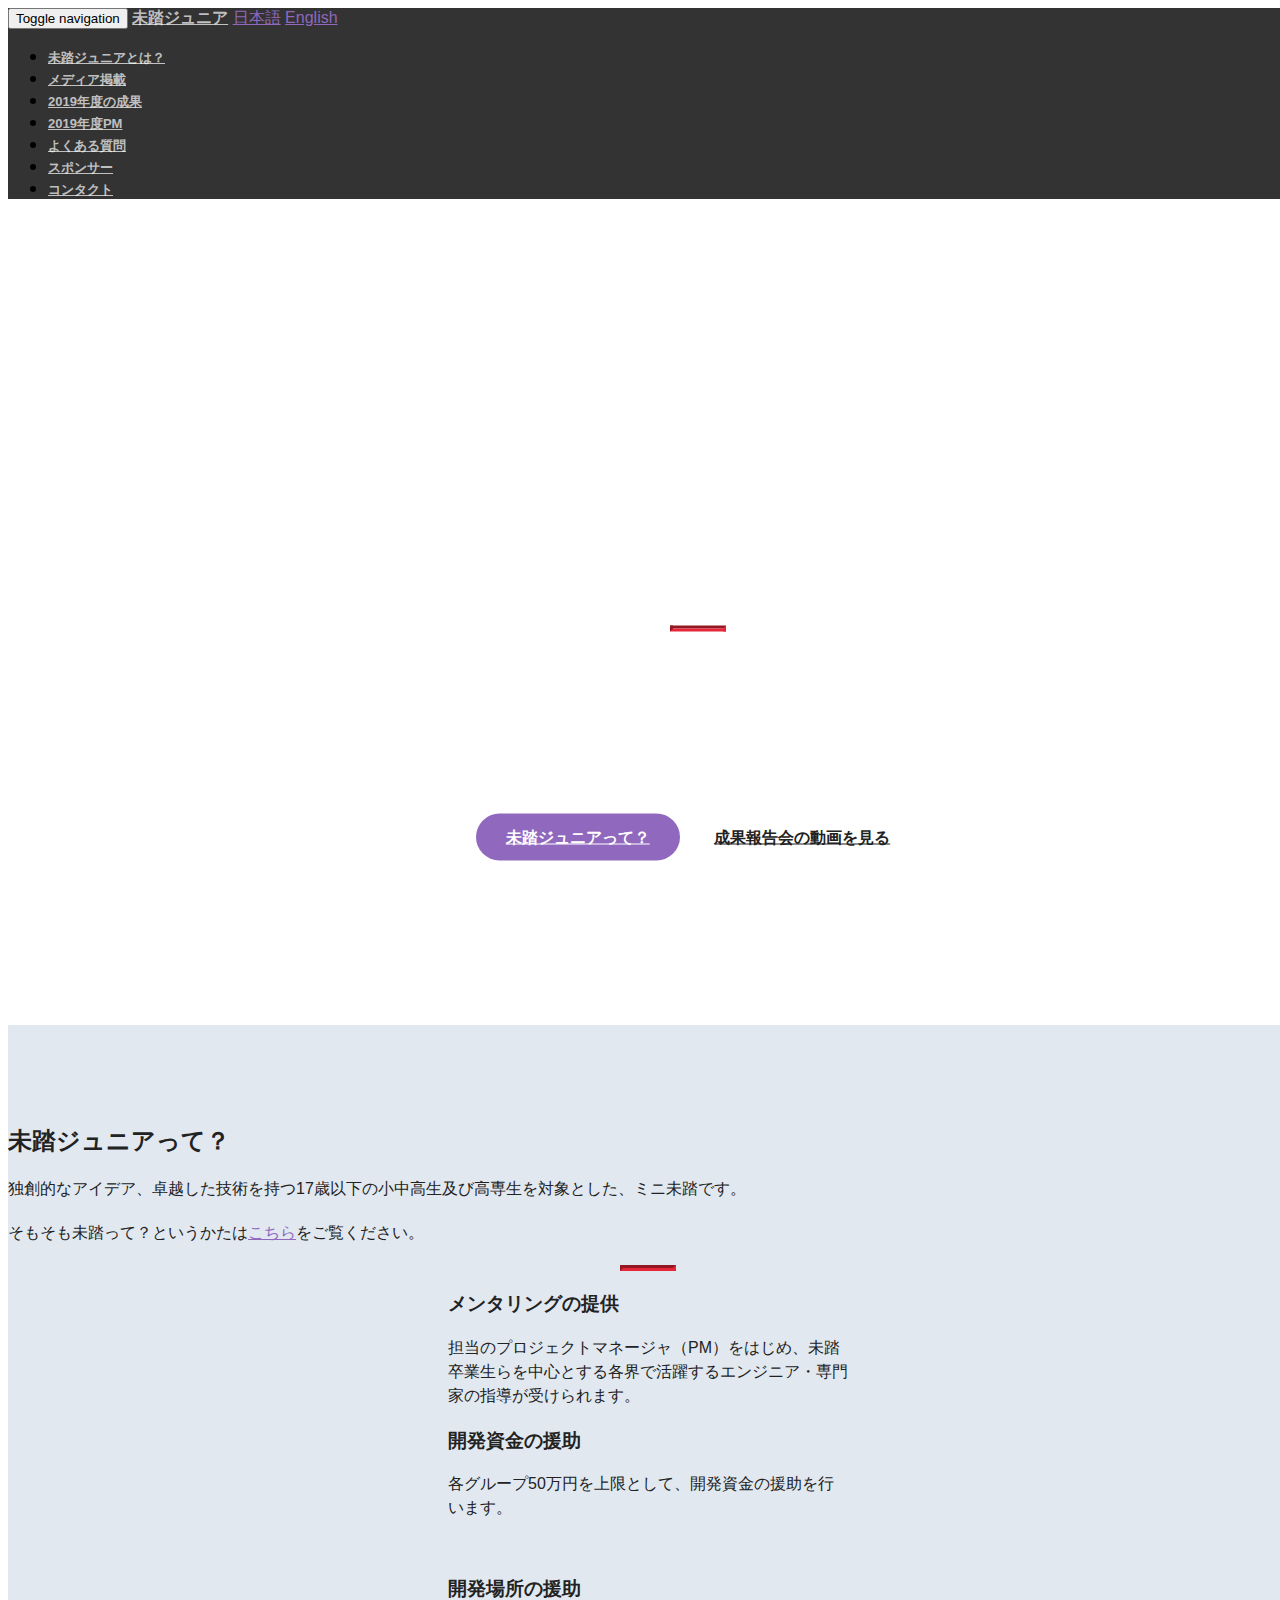
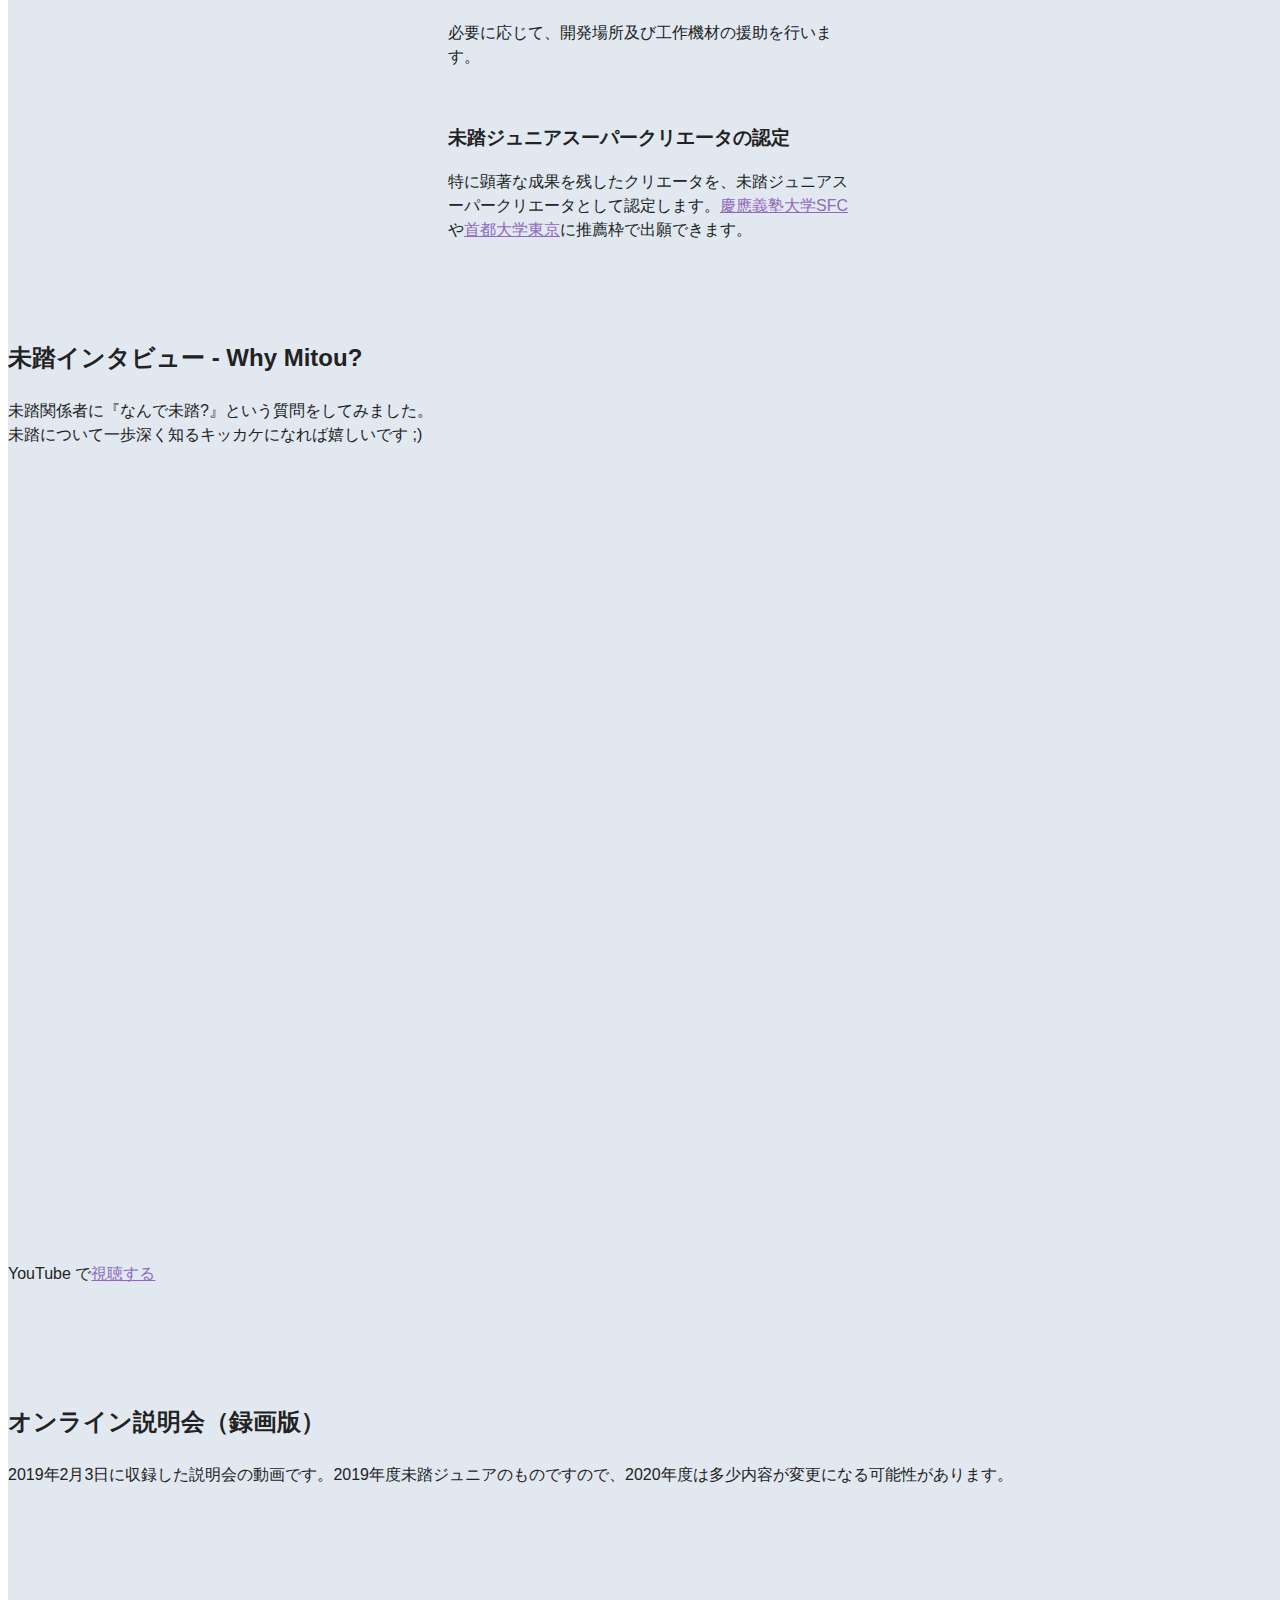
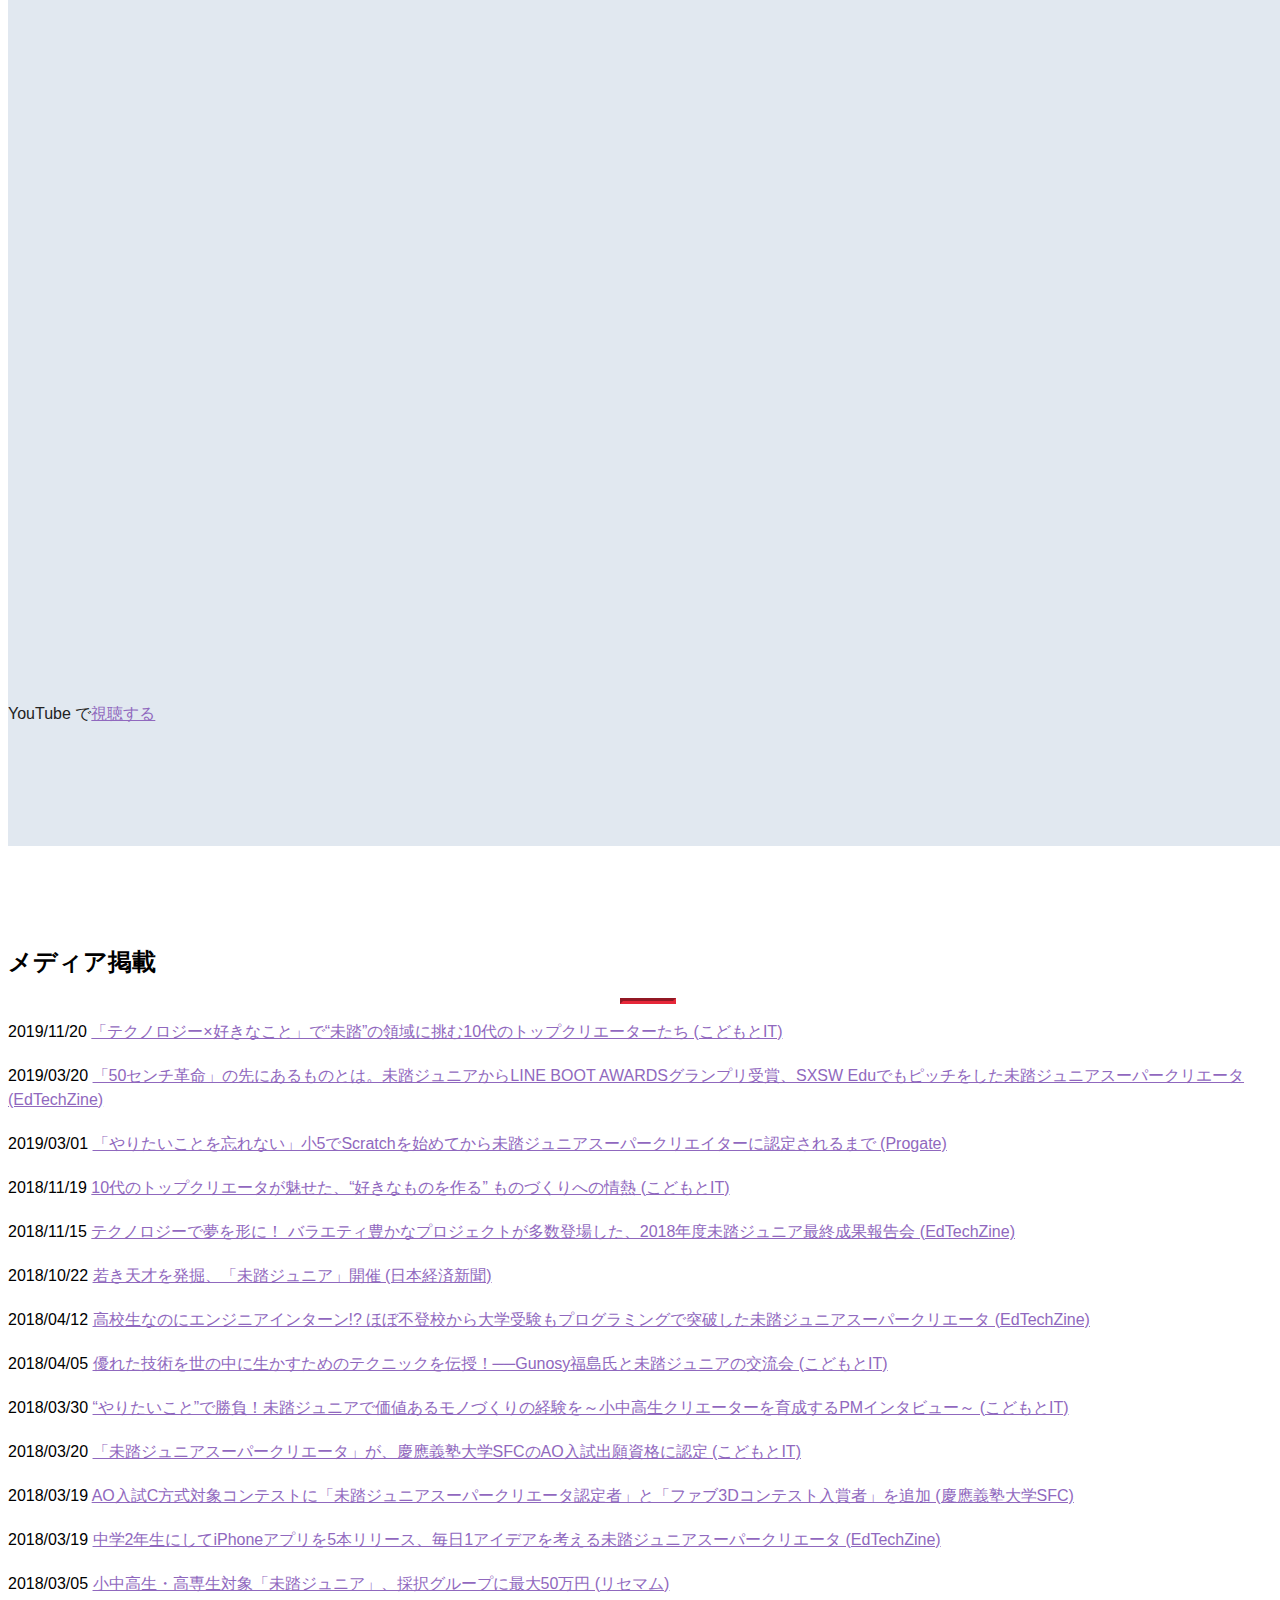
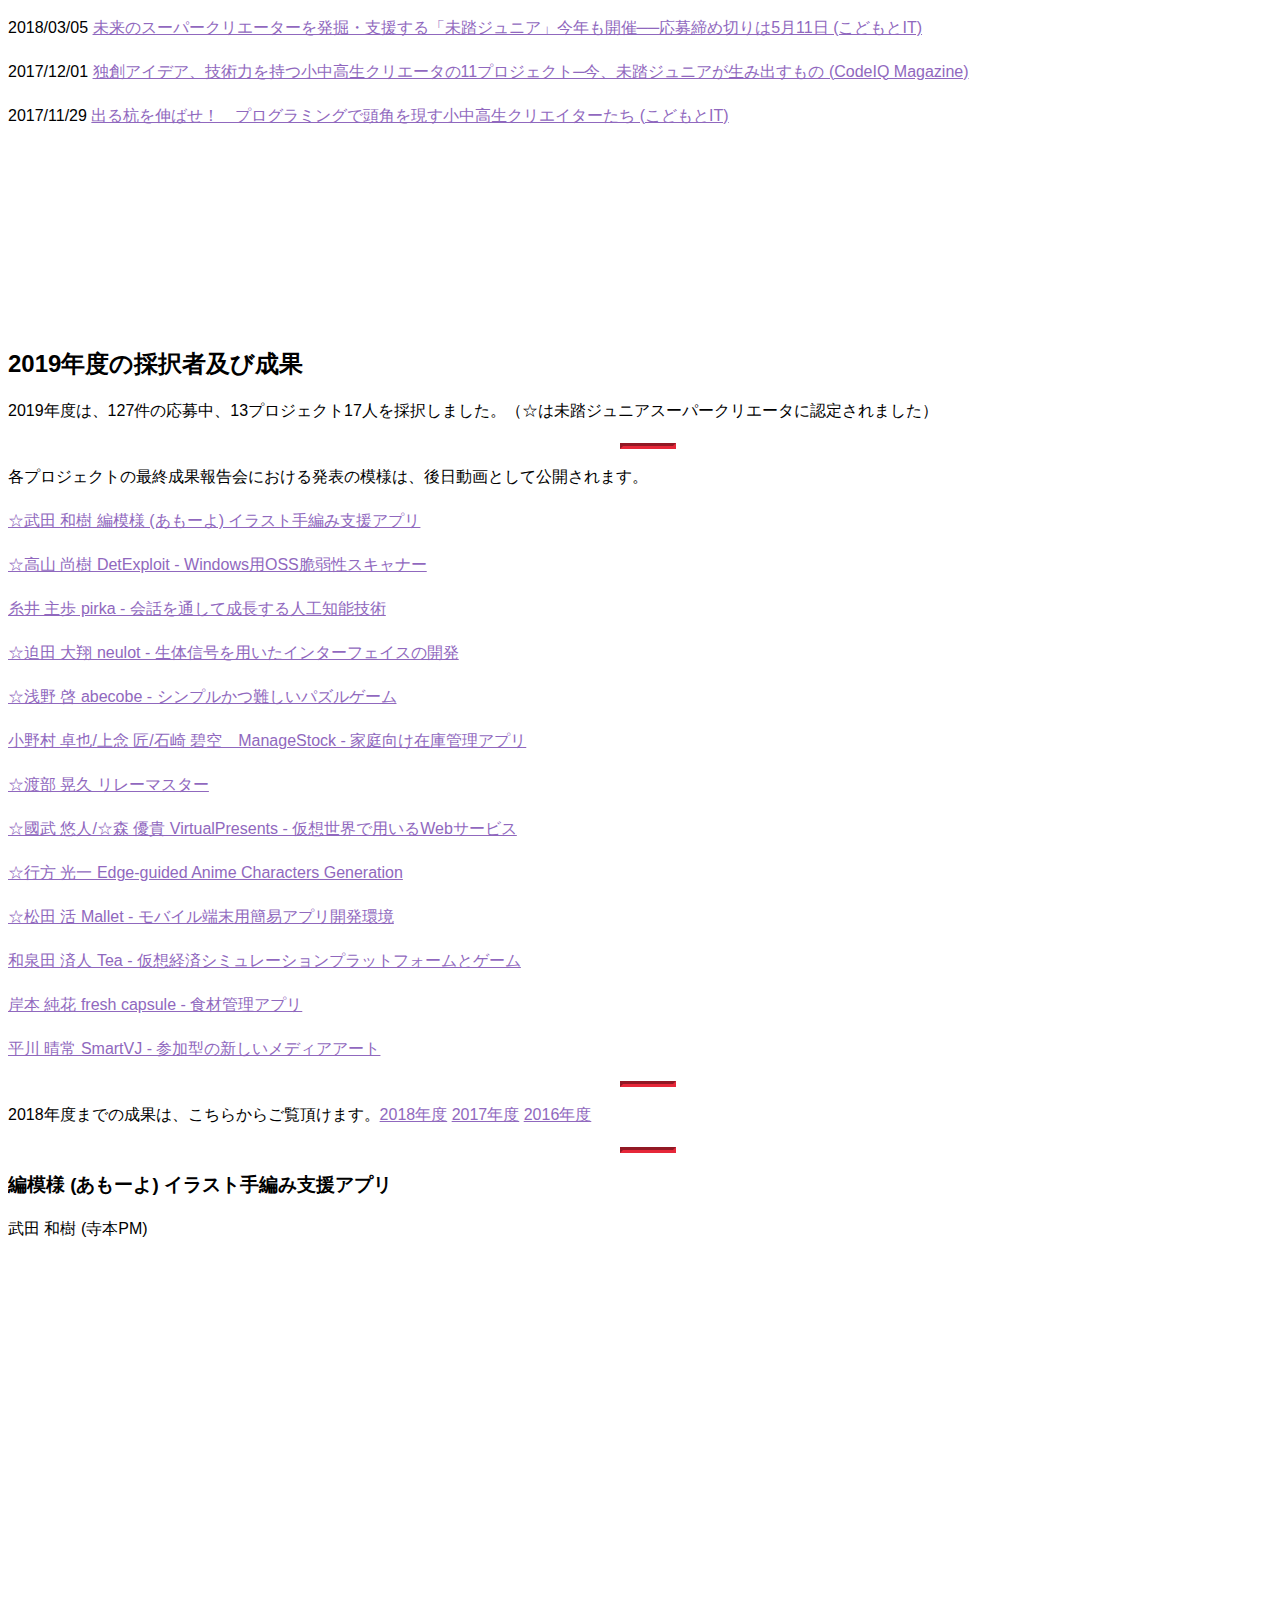
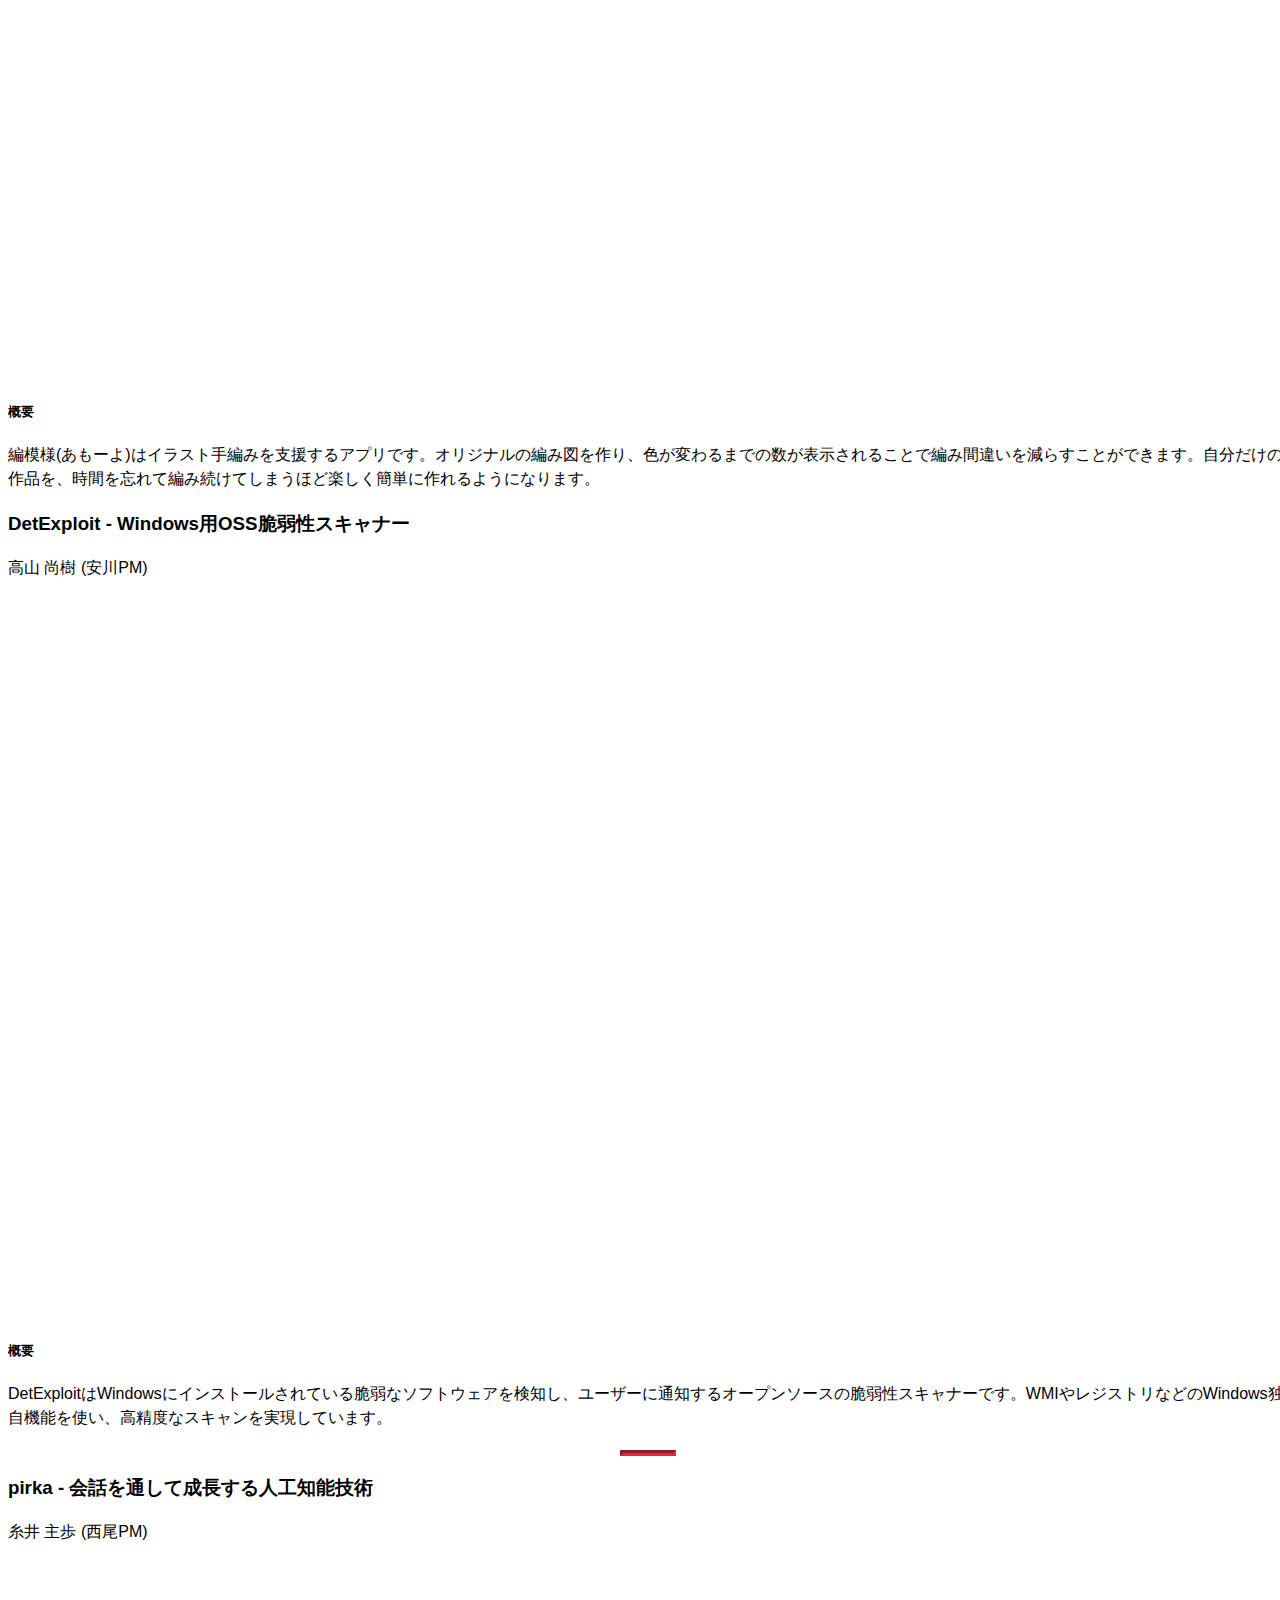
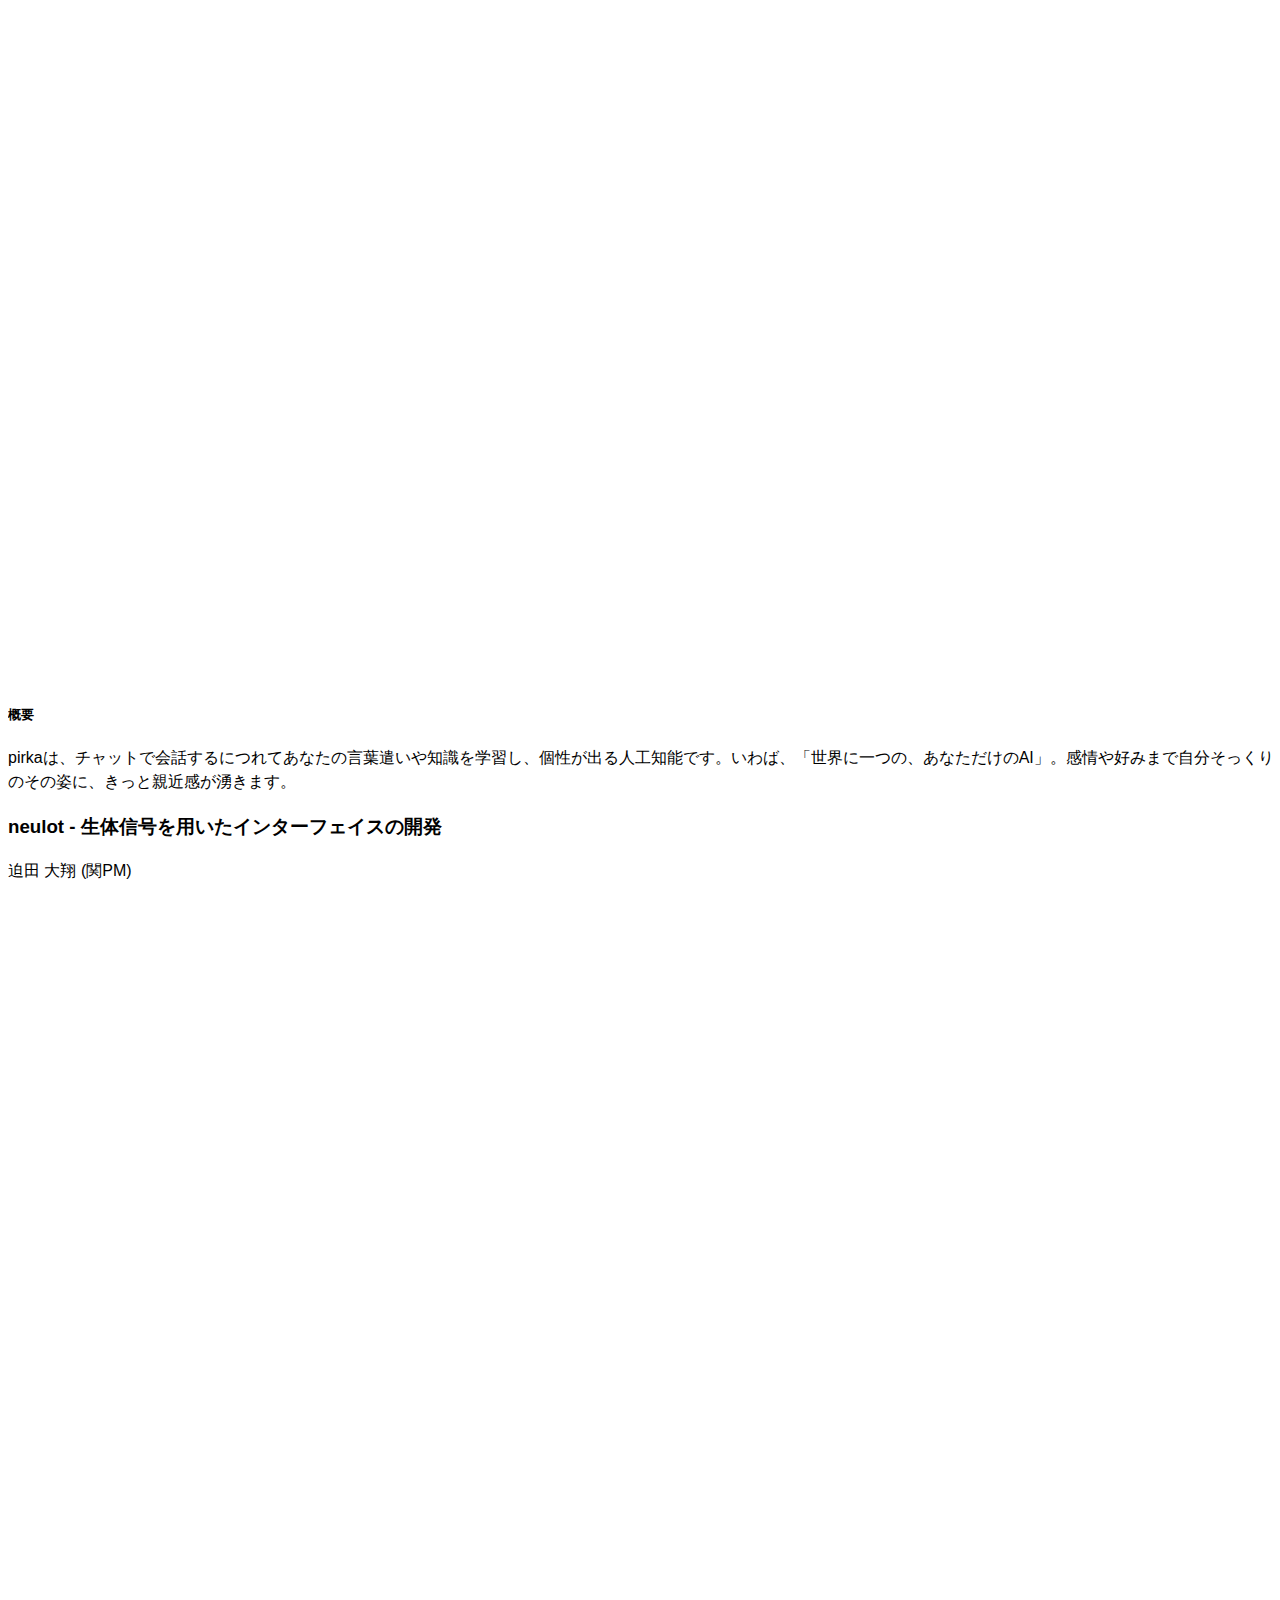
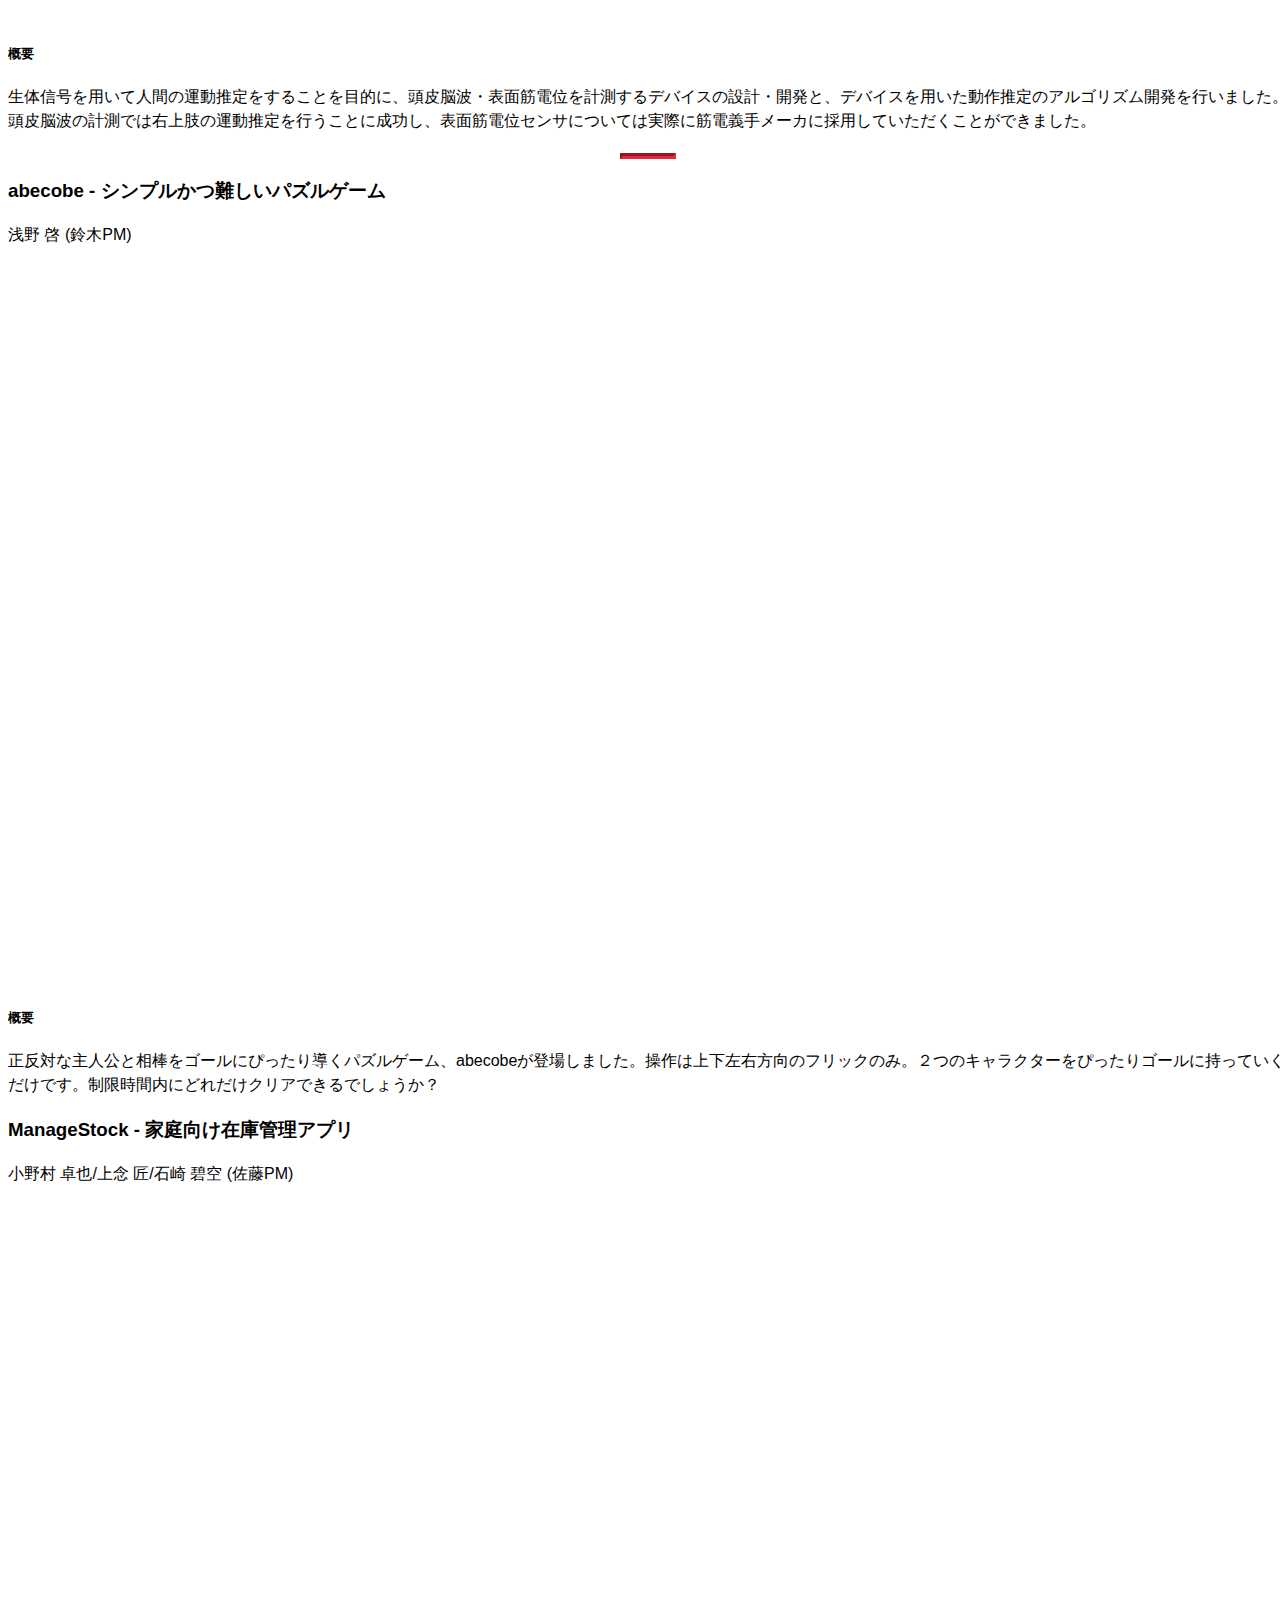
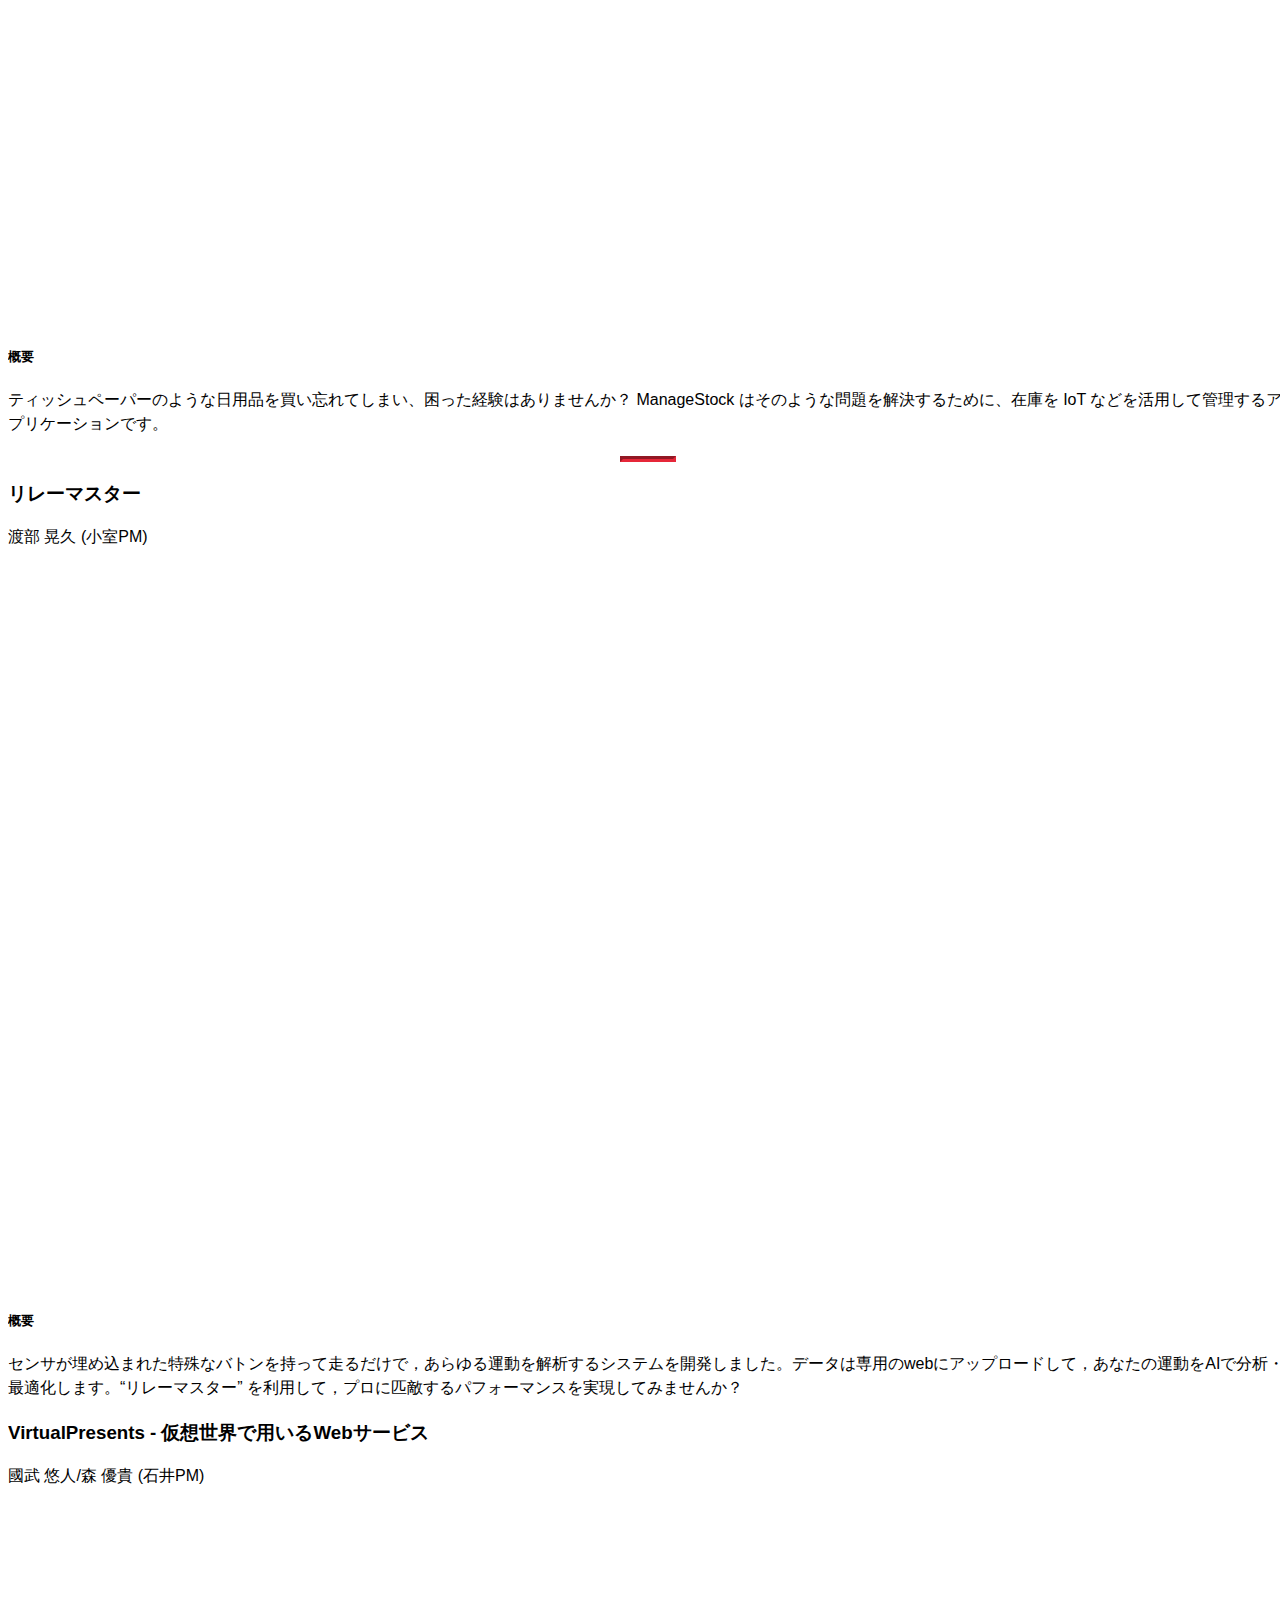
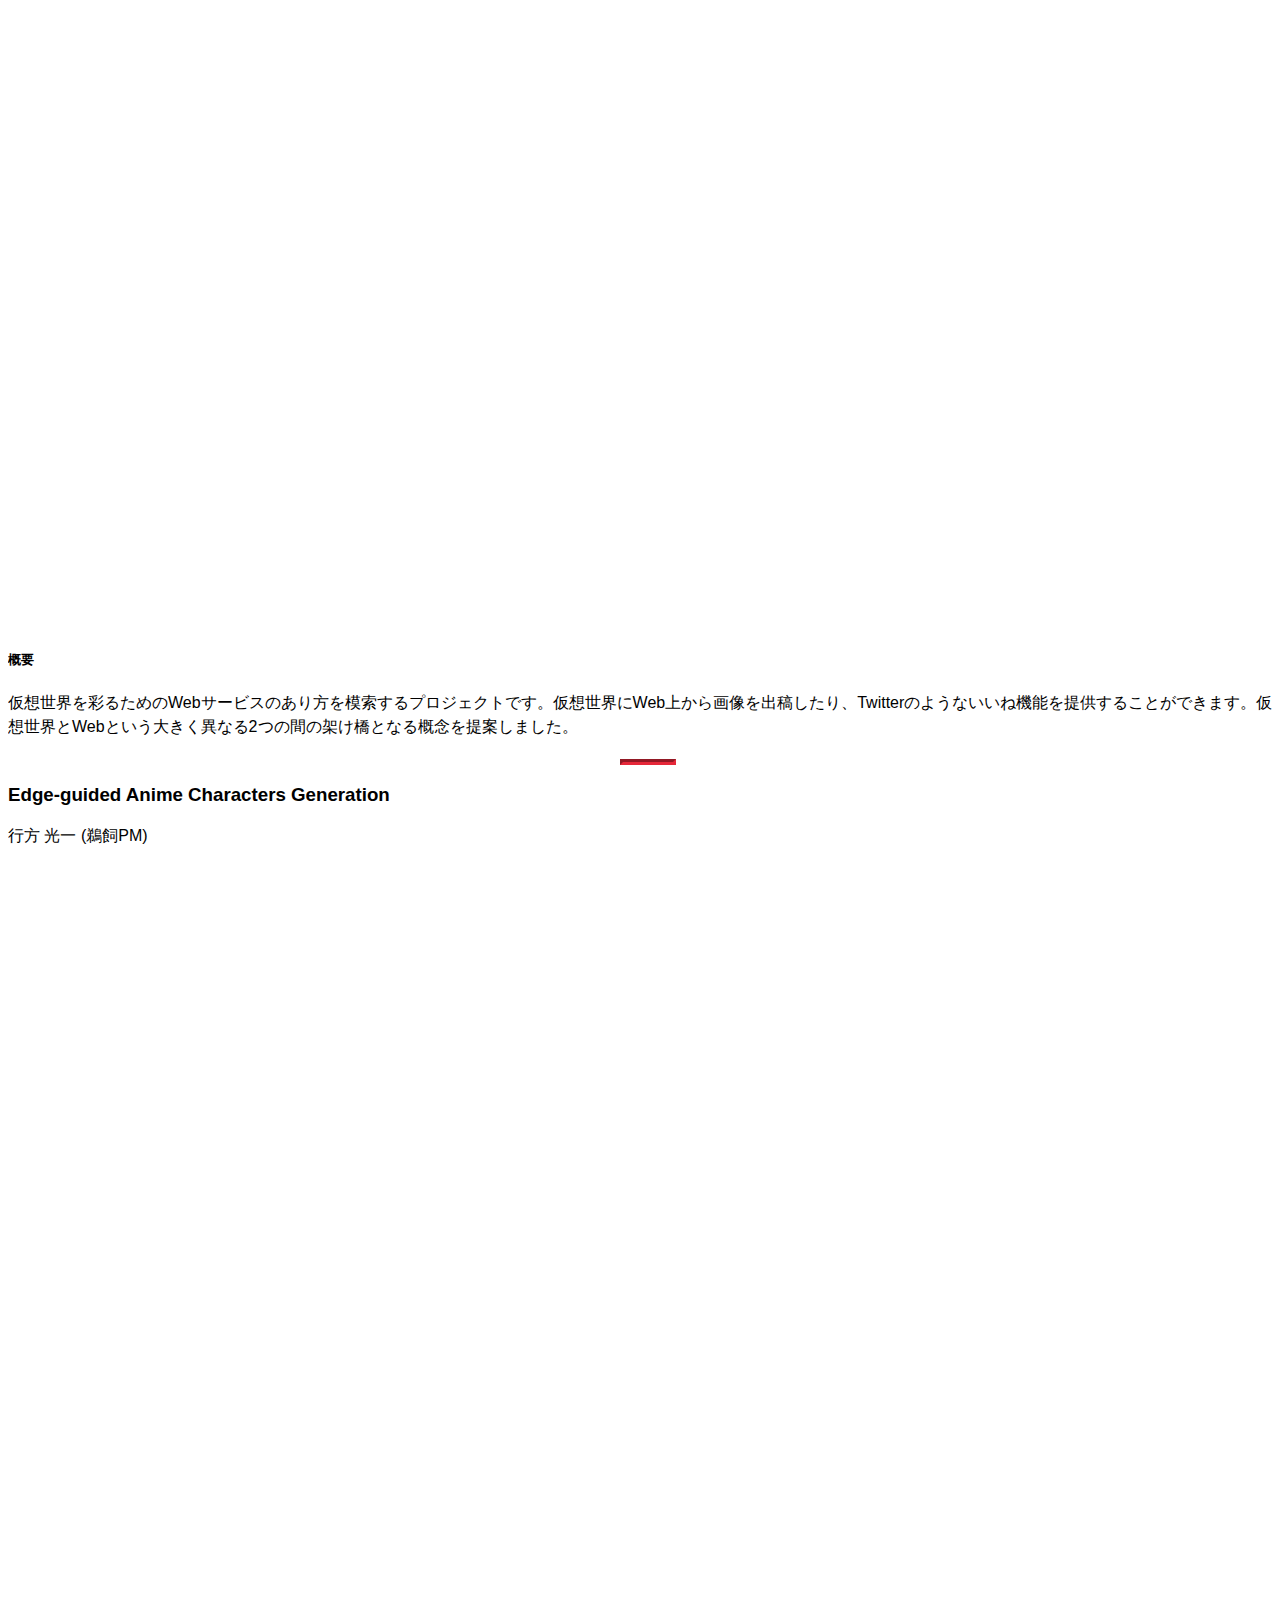
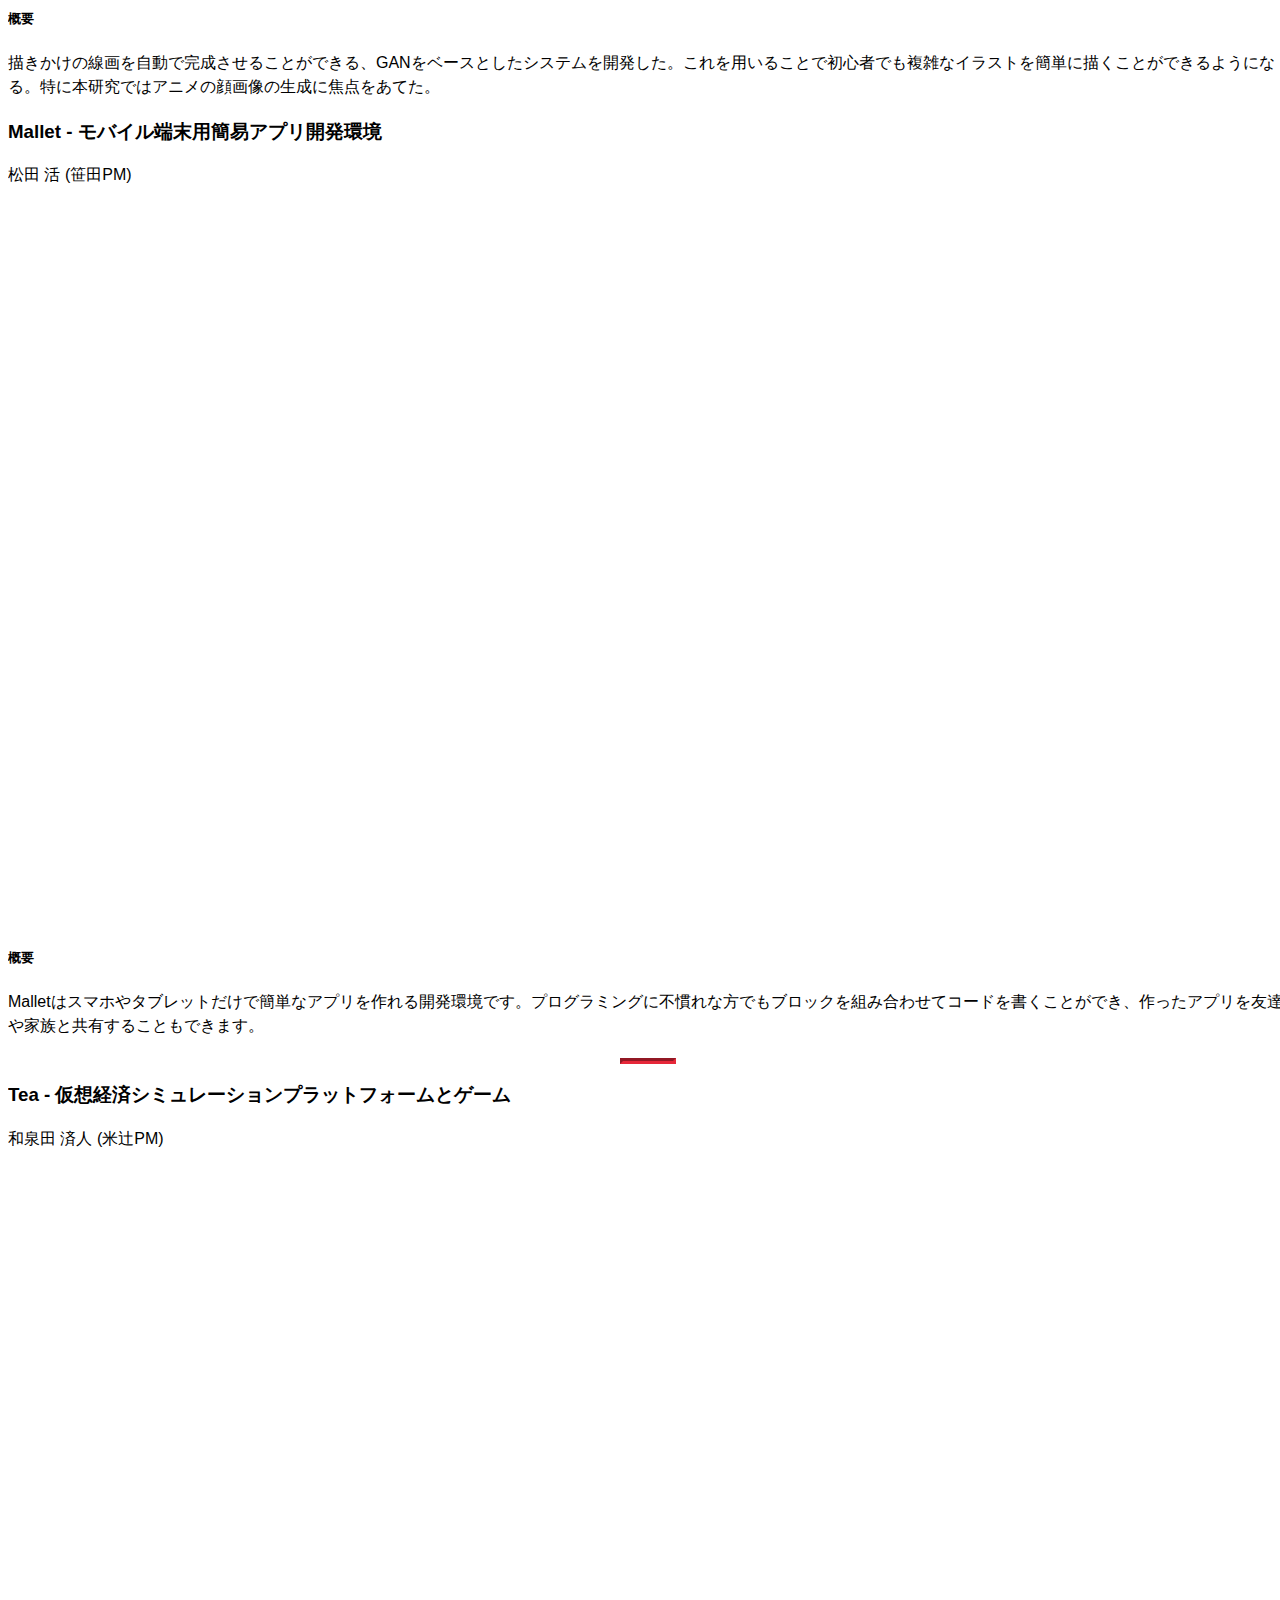
==== commit 0f1a8534: "Remove needless slash in header" ====
--- a/index.html
+++ b/index.html
@@ -76,7 +76,7 @@
               <span class="icon-bar"></span>
             </button>
             <a class="navbar-brand page-scroll" href="/#page-top">未踏ジュニア</a>
-            <a class="navbar-lang" href="./index.html">日本語</a>/
+            <a class="navbar-lang" href="./index.html">日本語</a>
             <a class="navbar-lang" href="./index_en.html">English</a>
           </div>
 
@@ -747,7 +747,7 @@
                                 <img src="img/ukai.png" class="img-responsive center-block wow bounceIn" alt=""
                                     data-wow-delay=".3s">
                                 <h3>鵜飼 佑</h3>
-                                <h5>未踏ジュニア代表 / 文部科学省</h5>
+                                <h5>未踏ジュニア代表</h5>
                                 <div class="social-icons">
                                     <a href="https://www.facebook.com/ukai.yu" target="_blank"><i
                                             class="fa fa-facebook-square fa-3x"></i></a>
@@ -763,8 +763,7 @@
                             <p class="text-muted">
                                 東京大学大学院にて水中ロボットを用いた水泳支援システムの研究開発を行い、2011年度スーパークリエータに認定される。
                                 MicrosoftのOfficeやMinecraft開発チームにてOffice LensやMinecraft Hour of Code Designerといった教育関連の製品のProgram
-                                Managerを務める。
-                                現在は文部科学省にて小学校におけるプログラミング教育を推進。
+                                Managerを務める。King's College LondonのComputing in Education専攻に留学後、文部科学省にてプログラミング教育プロジェクトオフィサーとして主に小学校におけるプログラミング教育を推進。
                             </p>
                         </div>
                     </div>
@@ -853,7 +852,7 @@
           <div class="row">
             <div class="col-lg-8 col-lg-offset-2">
               <p><i class="fa fa-question-circle fa-2x question"></i><b>運営母体はどこですか？</b></p>
-              <p><a href="https://www.mitou.org/">社団法人未踏</a>が運営しています。プロジェクトマネージャを含め、未踏卒業生のボランティアと、企業・団体様からのご支援により運営されています。運営にかかる費用は<a href="#sponsor">スポンサー各社</a>の支援によって賄われています。</p>
+              <p><a href="https://www.mitou.org/" style="color: aqua;">社団法人未踏</a>が運営しています。プロジェクトマネージャを含め、未踏卒業生のボランティアと、企業・団体様からのご支援により運営されています。運営にかかる費用は<a href="#sponsor" style="color: aqua;">スポンサー各社</a>の支援によって賄われています。</p>
               
               <p><i class="fa fa-question-circle fa-2x question"></i><b>未踏ジュニアに採択されると、どのような支援を受けられますか？</b></p>
               <p>担当のプロジェクトマネージャが1週間あたり1時間程度、おもにオンラインベースで開発計画や技術的課題の相談に乗るほか、1プロジェクトにつき50万円を上限として開発に関連する費用を全額支援します。また、期間中に採択者全員が集まるイベント（ブースト会議/中間合宿など）を開催し、プロジェクトマネージャをはじめとする未踏関係者や、プロジェクトに関連する専門家からフィードバックを得る機会を提供します。</p>
@@ -868,10 +867,10 @@
               <p><i class="fa fa-question-circle fa-2x question"></i><b>学校でアルバイトが禁止されているのですが、応募はできますか？</b></p>
               <p>未踏ジュニアの開発費支援は、あくまで開発に必要な機材・ソフトウェアを購入するための予算です。労働の対価として支払われる給料ではないため、アルバイトにはあたりません。</p>
 
-              <p><i class="fa fa-question-circle fa-2x question"></i><b>情報処理推進機構の<a href="https://www.ipa.go.jp/jinzai/mitou/portal_index.html">未踏IT人材発掘・育成事業</a>に今年度既に応募しています。応募資料を使いまわすことはできますか？</b></p>
+              <p><i class="fa fa-question-circle fa-2x question"></i><b>情報処理推進機構の<a href="https://www.ipa.go.jp/jinzai/mitou/portal_index.html" style="color: aqua;">未踏IT人材発掘・育成事業</a>に今年度既に応募しています。応募資料を使いまわすことはできますか？</b></p>
               <p>はい。同じ提案内容・資料を未踏ジュニアへの応募に使うことができます。</p>
 
-              <p><i class="fa fa-question-circle fa-2x question"></i><b>情報処理推進機構の<a href="https://www.ipa.go.jp/jinzai/mitou/portal_index.html">未踏IT人材発掘・育成事業</a>に今年度既に応募していますが、採否が通知されていません。両方に採択された場合はどうすれば良いですか？</b></p>
+              <p><i class="fa fa-question-circle fa-2x question"></i><b>情報処理推進機構の<a href="https://www.ipa.go.jp/jinzai/mitou/portal_index.html" style="color: aqua;">未踏IT人材発掘・育成事業</a>に今年度既に応募していますが、採否が通知されていません。両方に採択された場合はどうすれば良いですか？</b></p>
               <p>未踏ジュニアのプロジェクト開始日より前に、未踏IT人材発掘・育成事業の採択結果が通知される予定です。その結果を受けて、未踏ジュニアのほうを辞退していただいて構いません。</p>
 
               <p><i class="fa fa-question-circle fa-2x question"></i><b>提案したプロジェクトは、期間内に完成させる必要がありますか？</b></p>
@@ -893,7 +892,7 @@
               <p>応募締め切り後、1週間程度（応募件数によって前後します）を目安に、メールにてご連絡させていただきます。採択されなかった方に関する情報は一切外部に公開されることはありません。</p>
               
               <p><i class="fa fa-question-circle fa-2x question"></i><b>途中で辞退することはできますか？</b></p>
-              <p>はい。詳細は後日追記されます。</p>
+              <p>はい、できます。詳細は YouTube から公開している動画『<a href="https://www.youtube.com/watch?v=UgrS5DQOs9Y" style="color: aqua;">困ったときのガイドライン</a>』をご参照ください。</p>
 
               <p><i class="fa fa-question-circle fa-2x question"></i><b>開発した成果物の権利は誰に帰属しますか？</b></p>
               <p>開発者本人に帰属します。</p>
@@ -912,6 +911,10 @@
 
               <p><i class="fa fa-question-circle fa-2x question"></i><b>一人で複数のプロジェクトを提案することはできますか？</b></p>
               <p>可能ですが、採択されるのはそのうち一つのプロジェクトのみとなります。</p>
+
+              <p><i class="fa fa-question-circle fa-2x question"></i><b>高校3年生でも応募できますか？</b></p>
+              <p>はい、過去にも複数名、高校3年生での採択者がいます。</p>
+								
             </div>
           </div>
         </div>
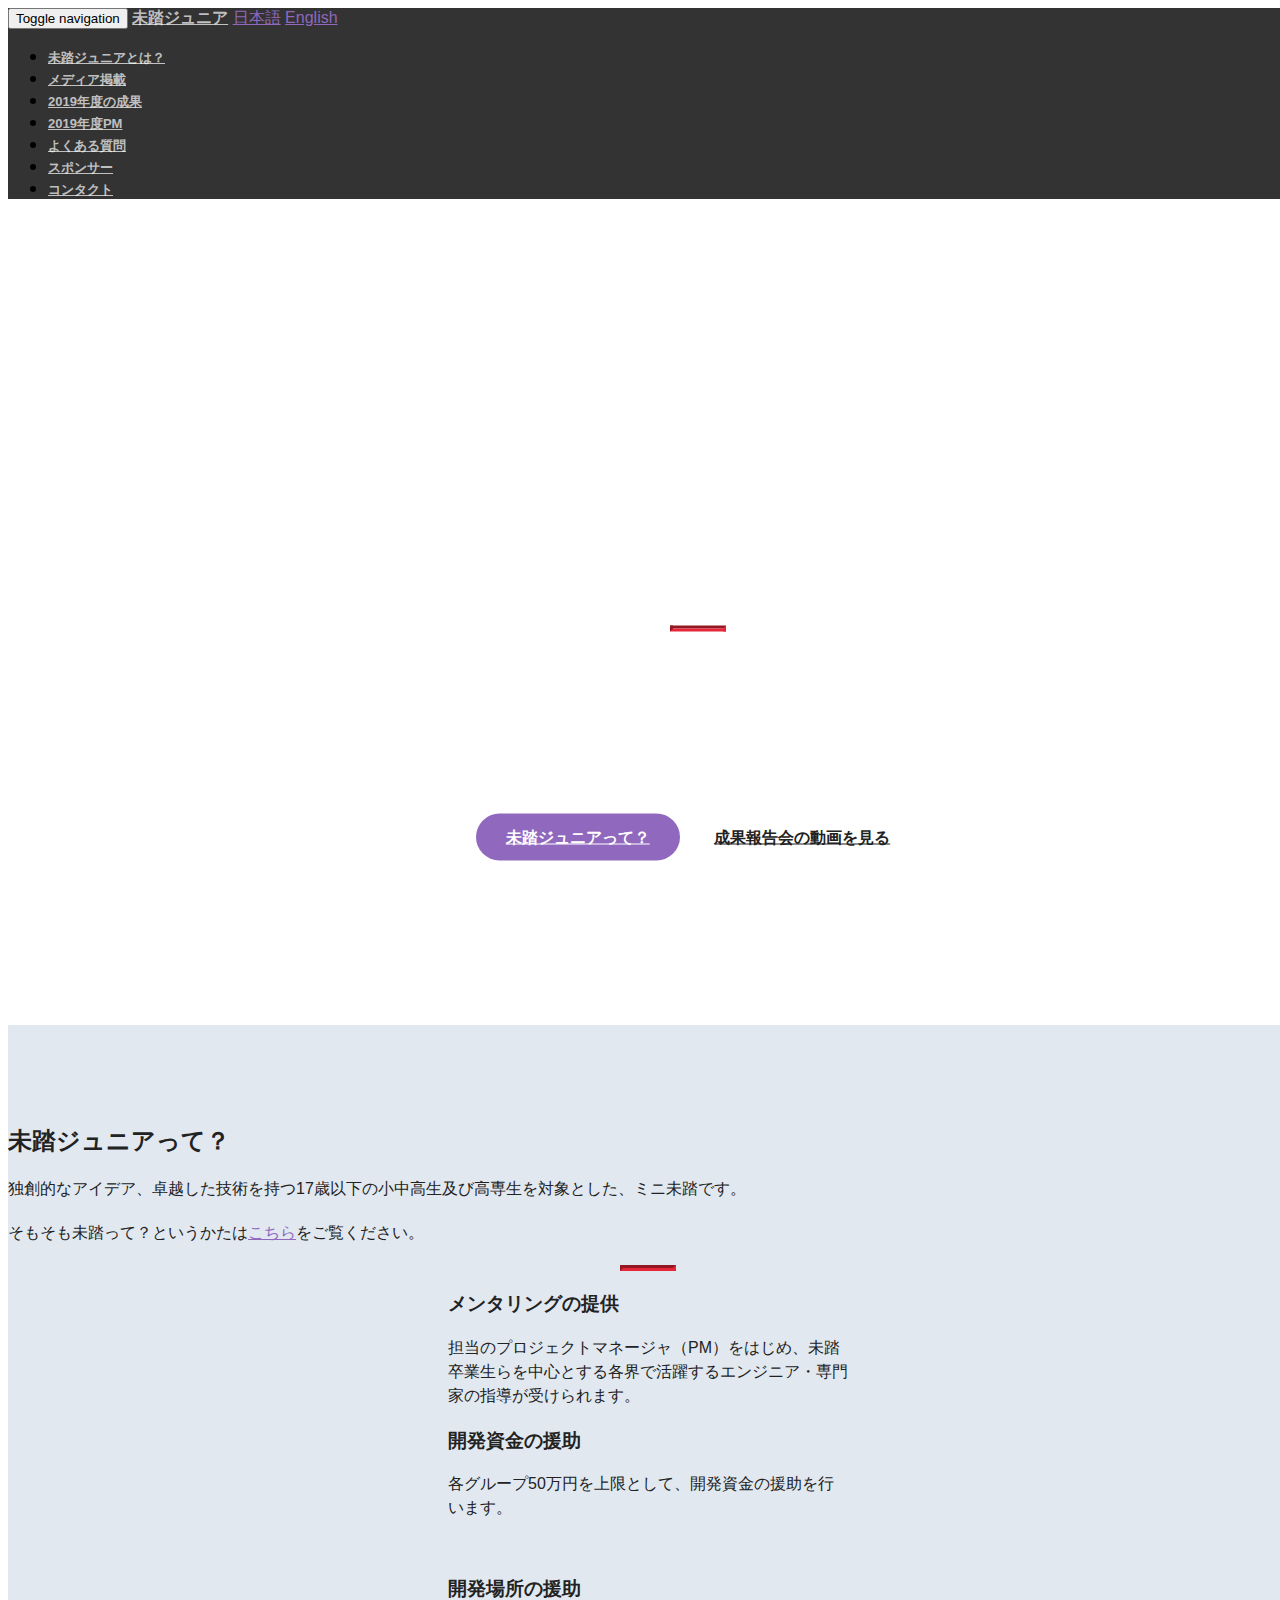
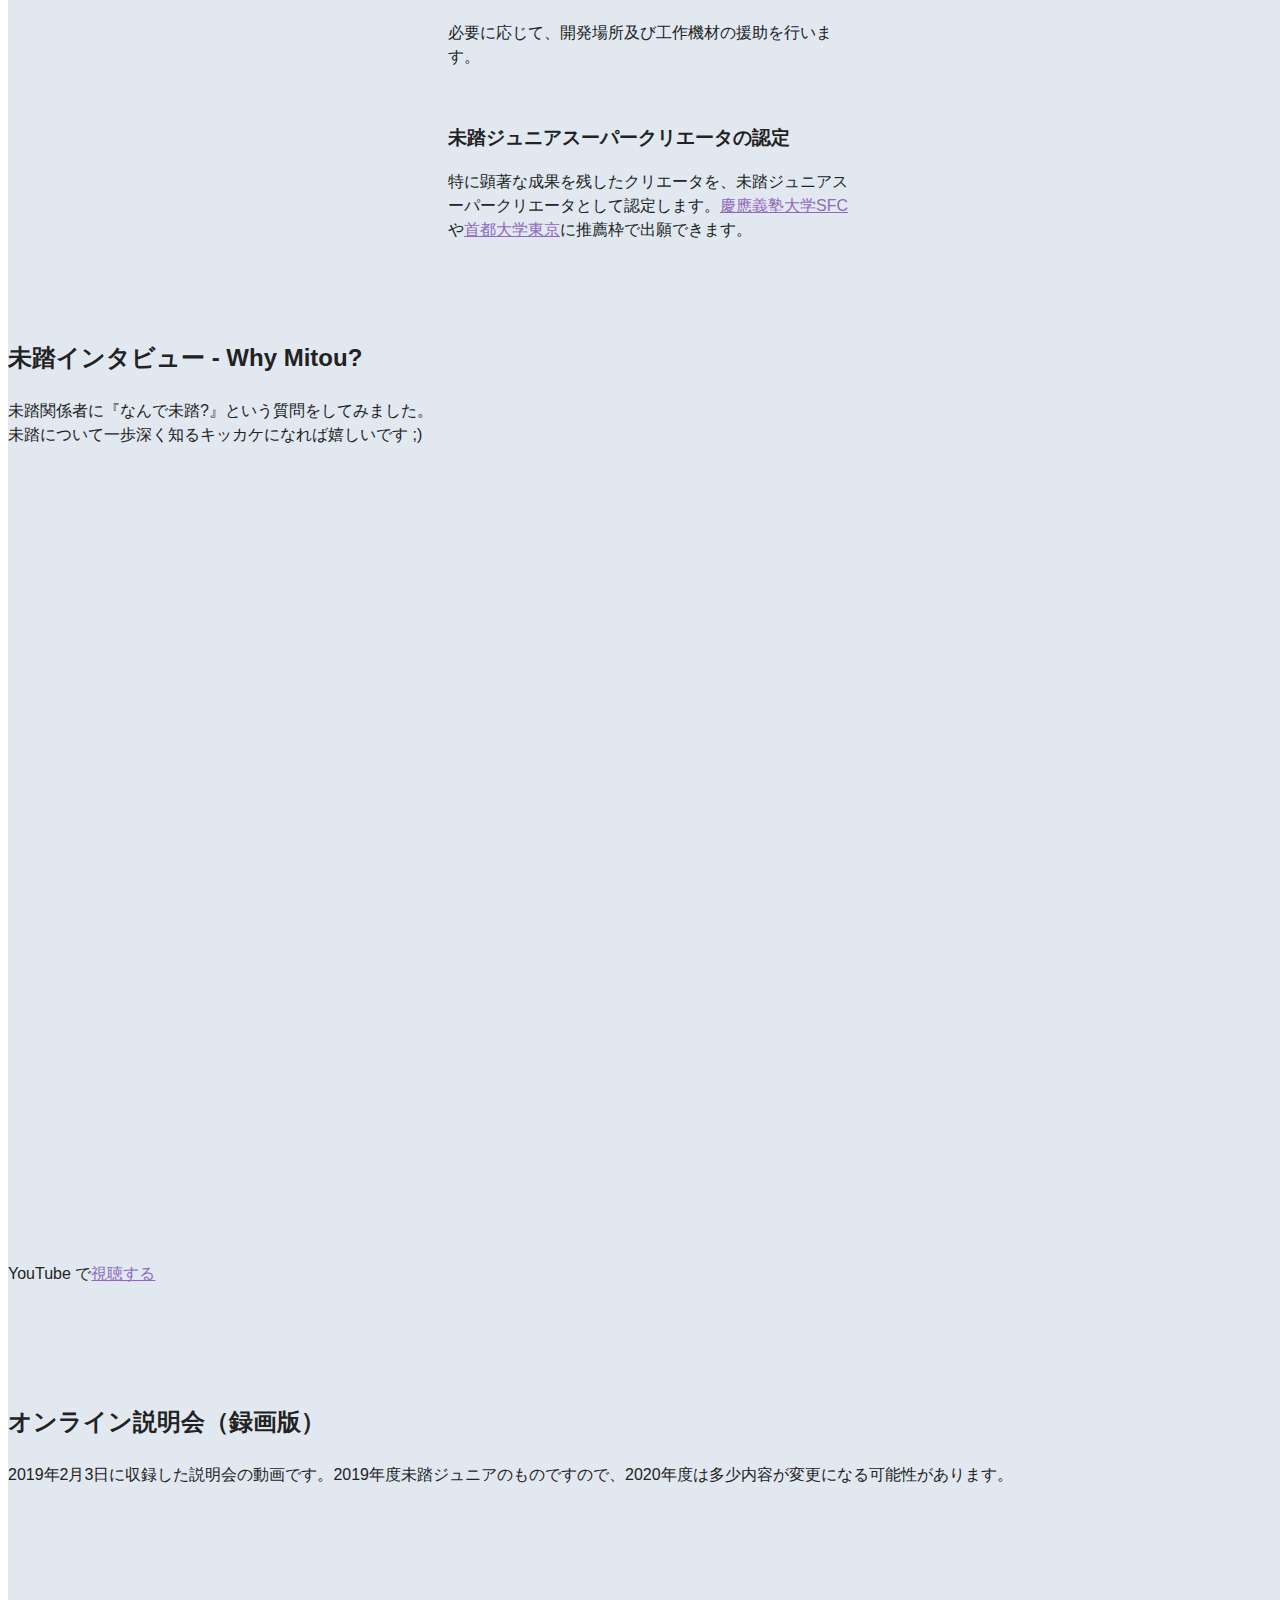
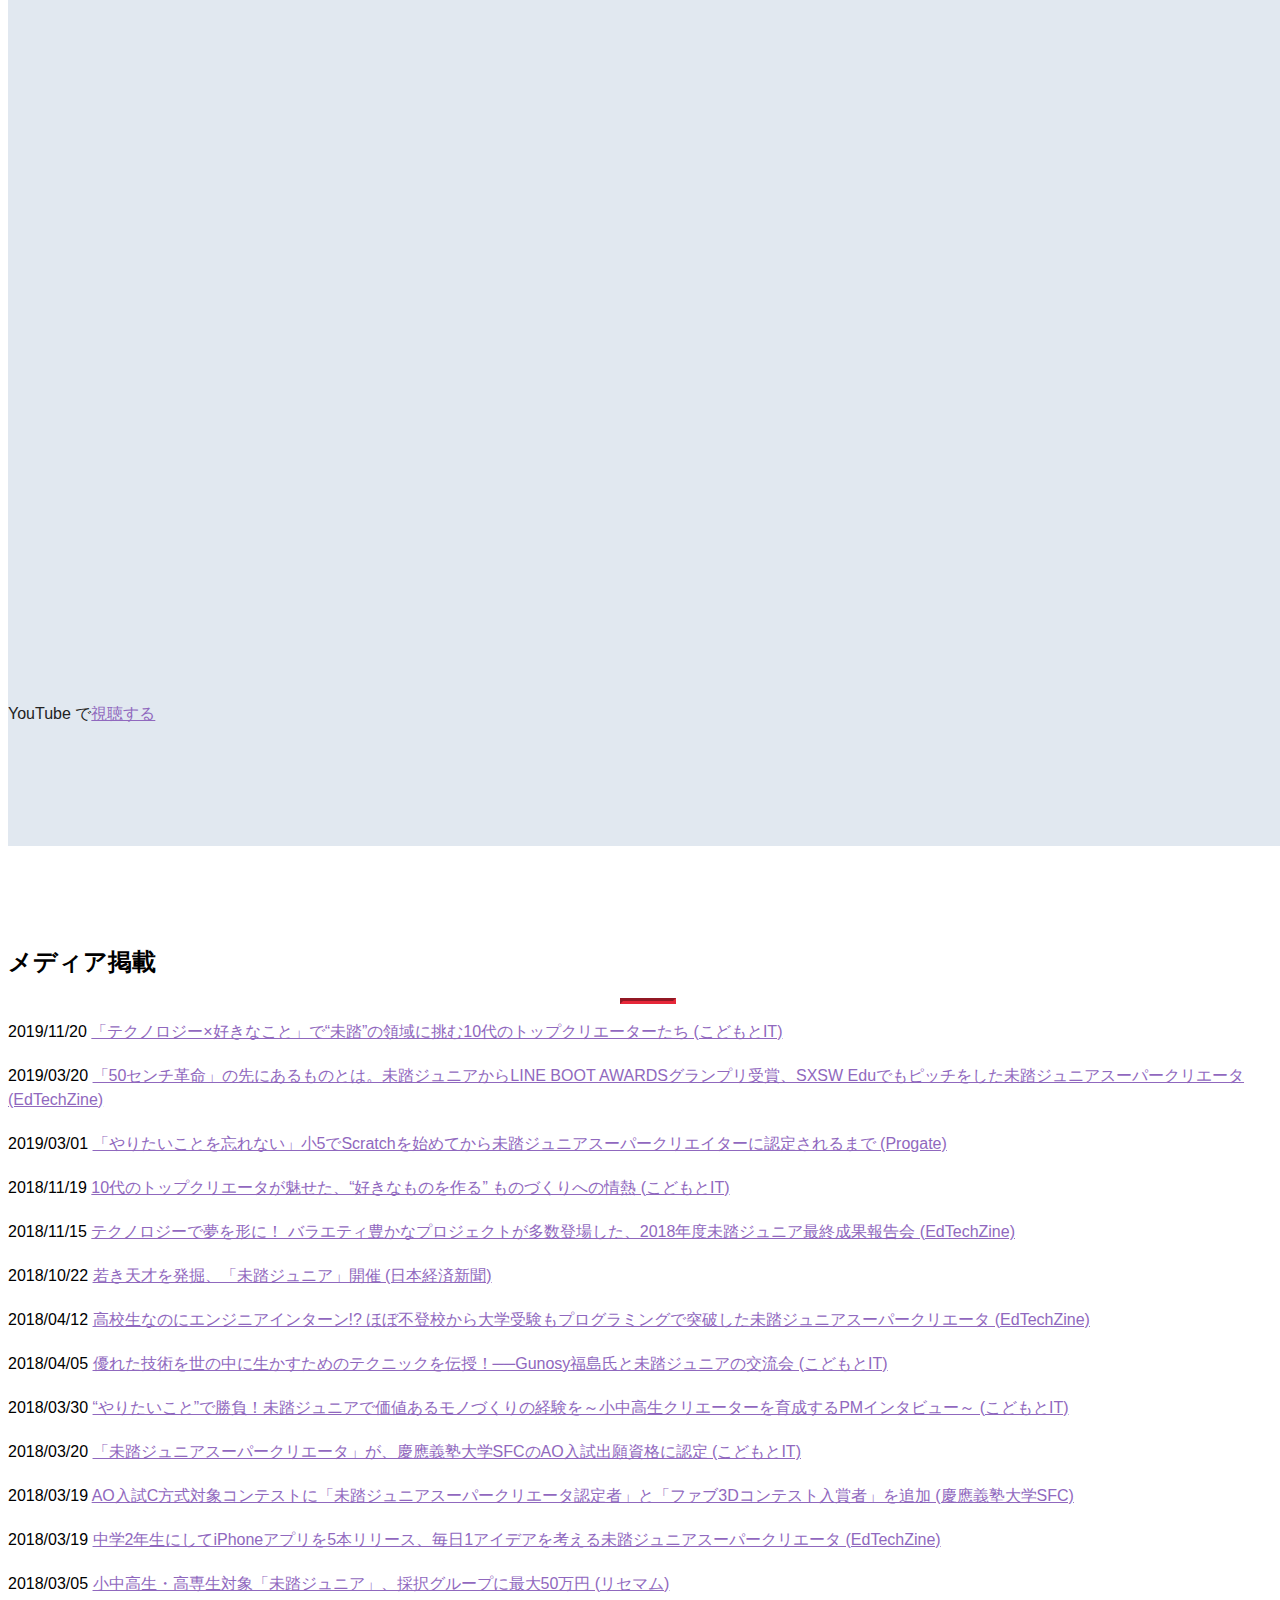
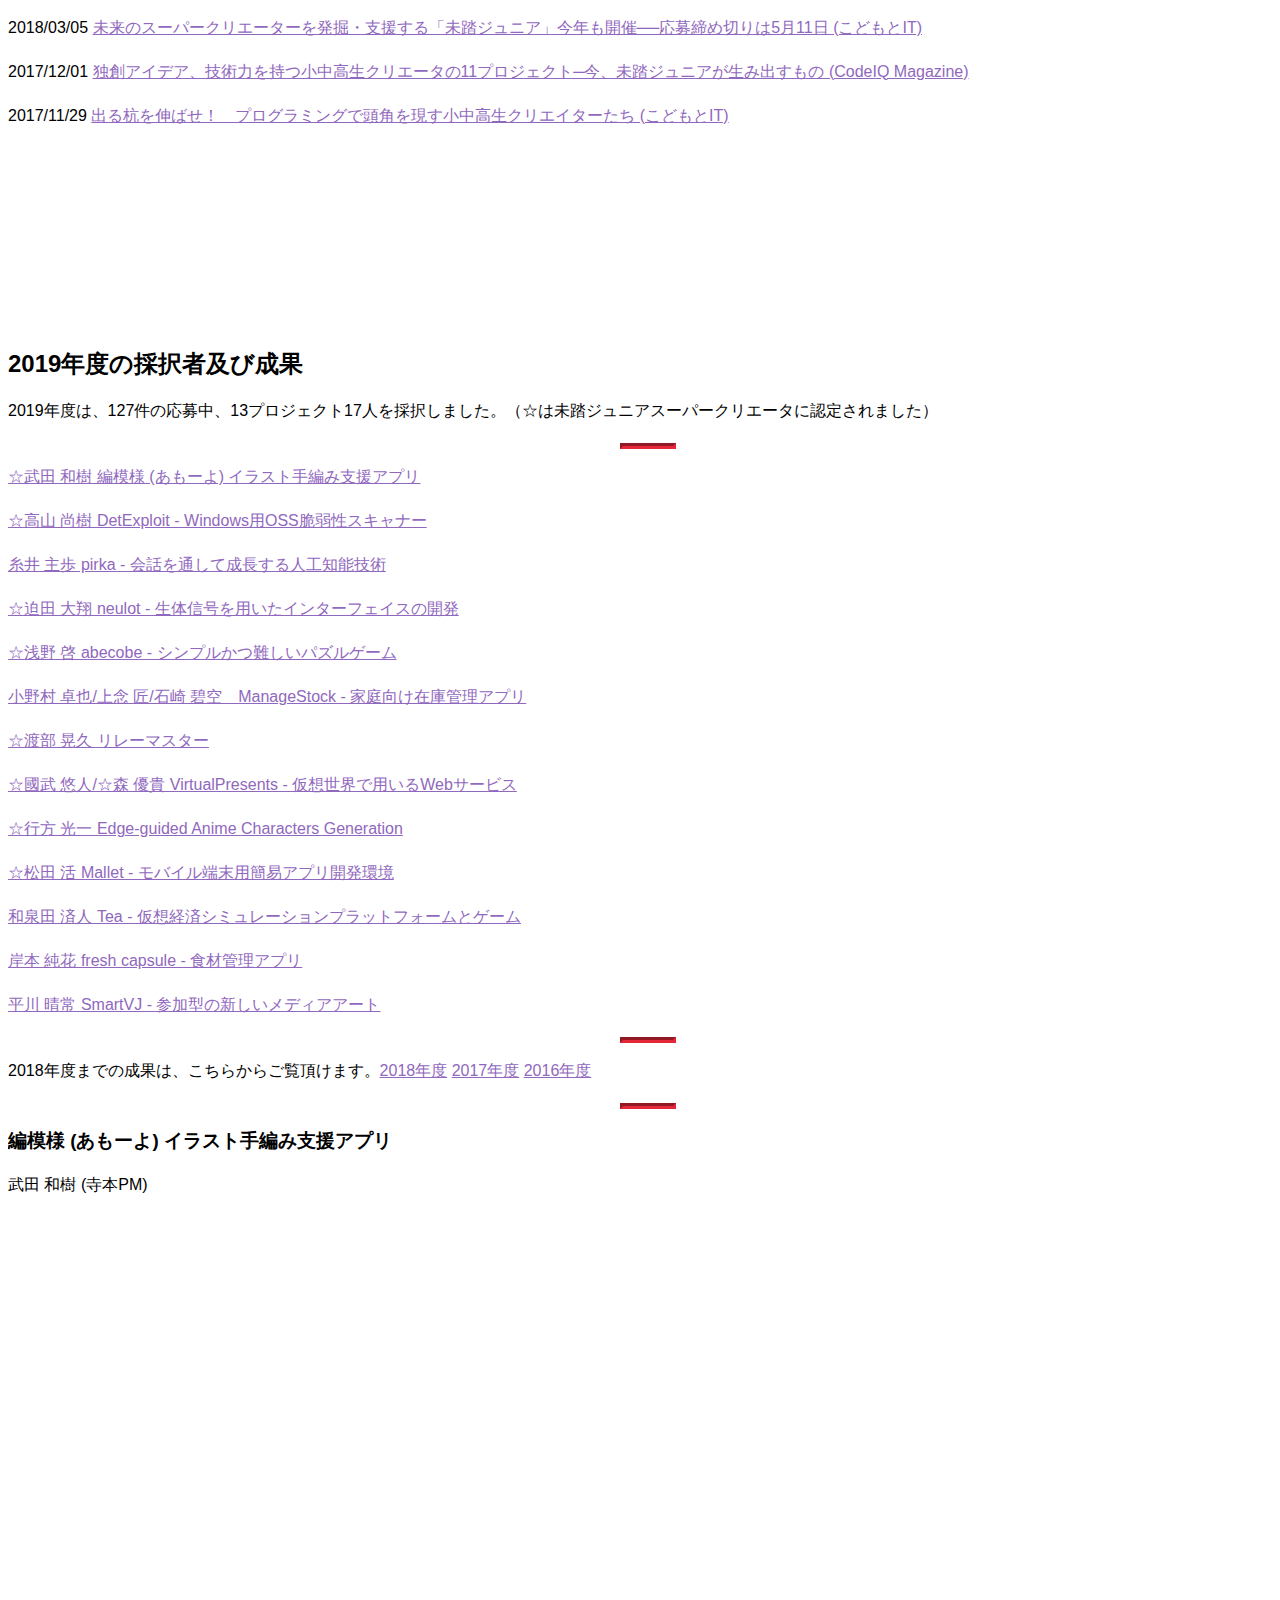
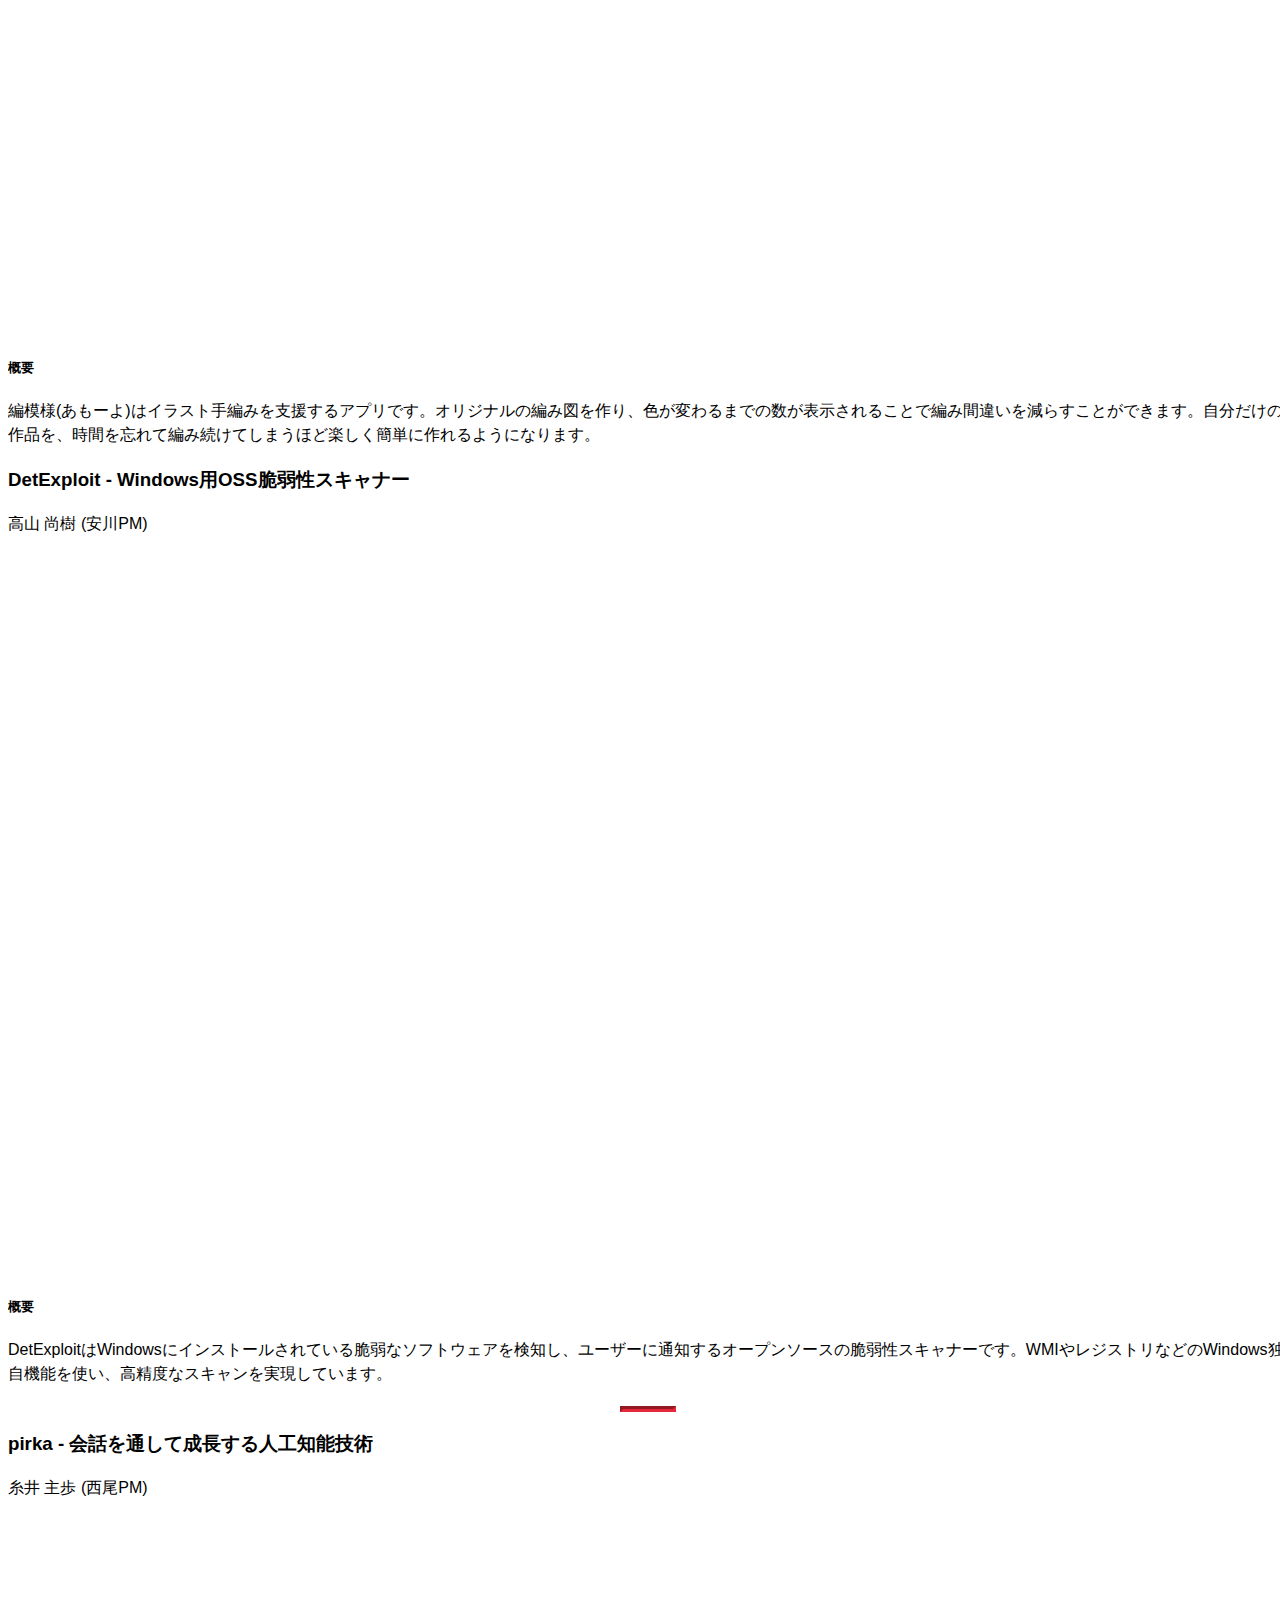
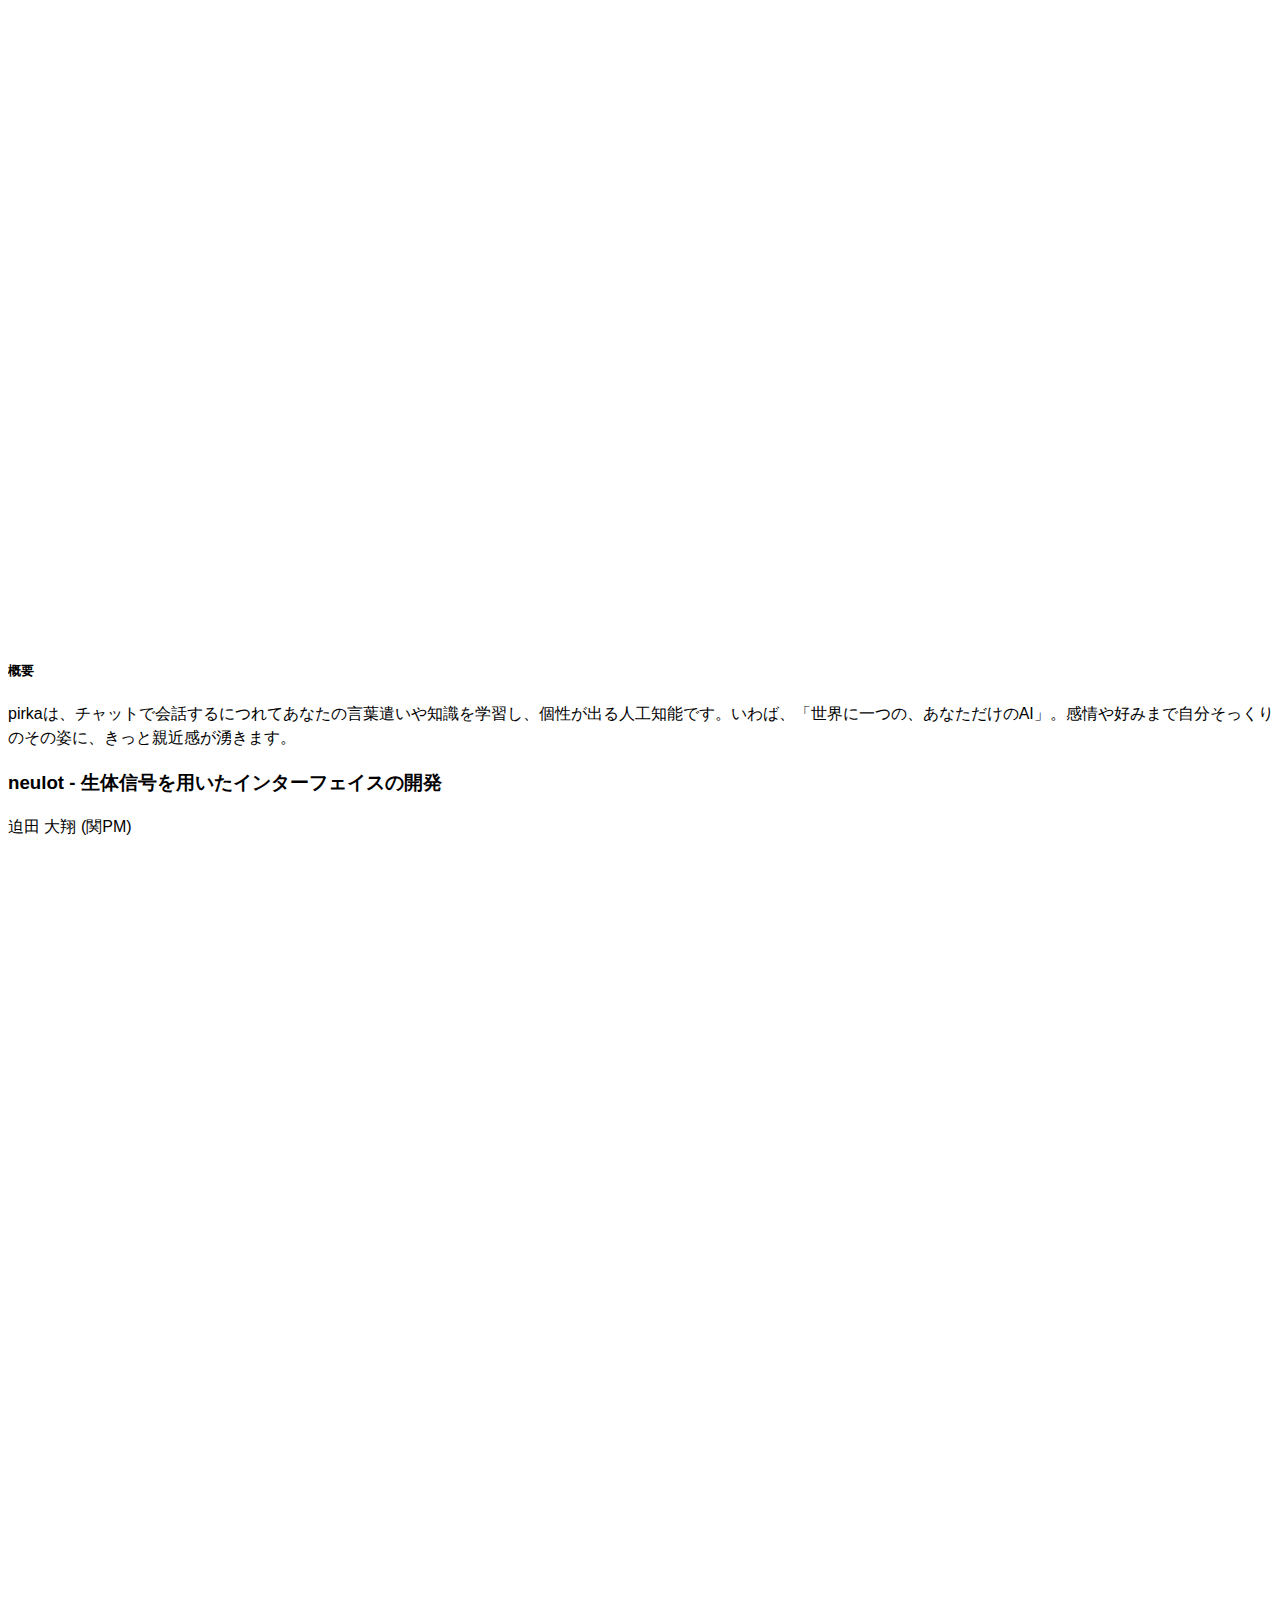
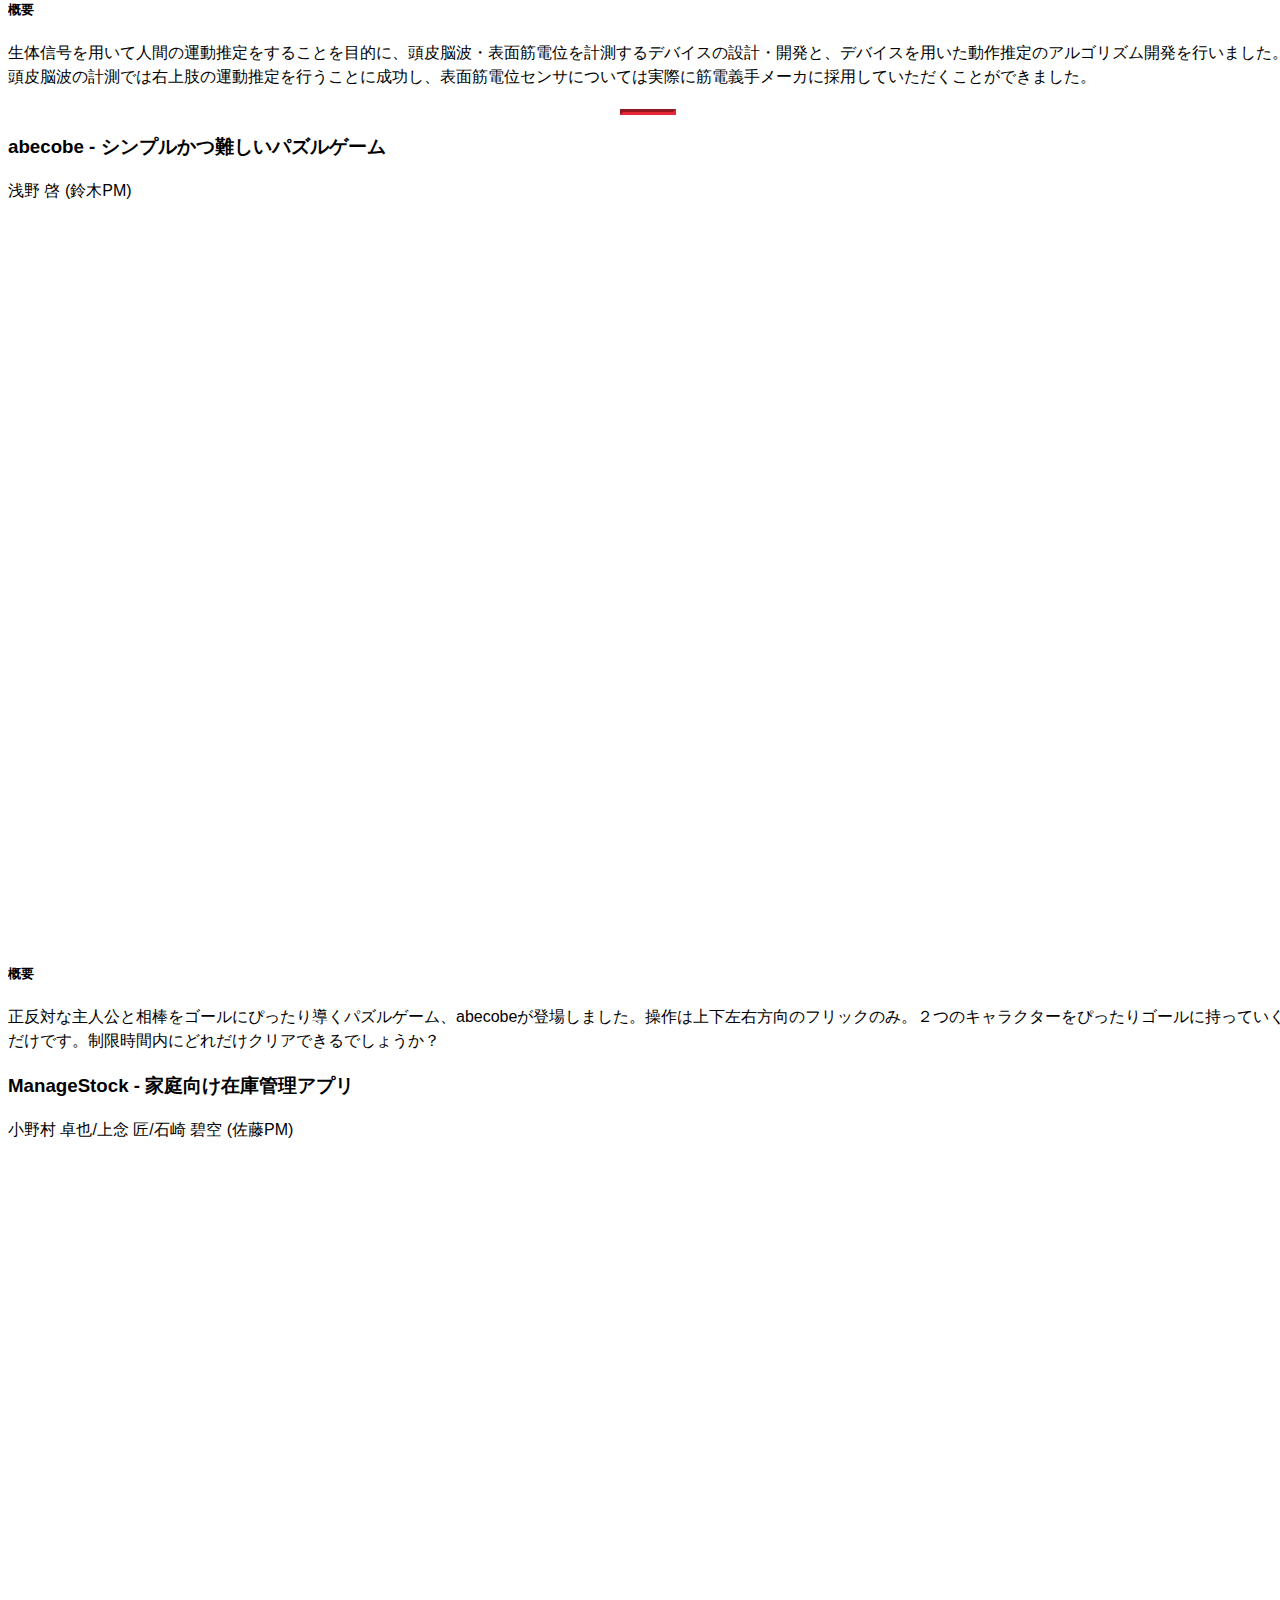
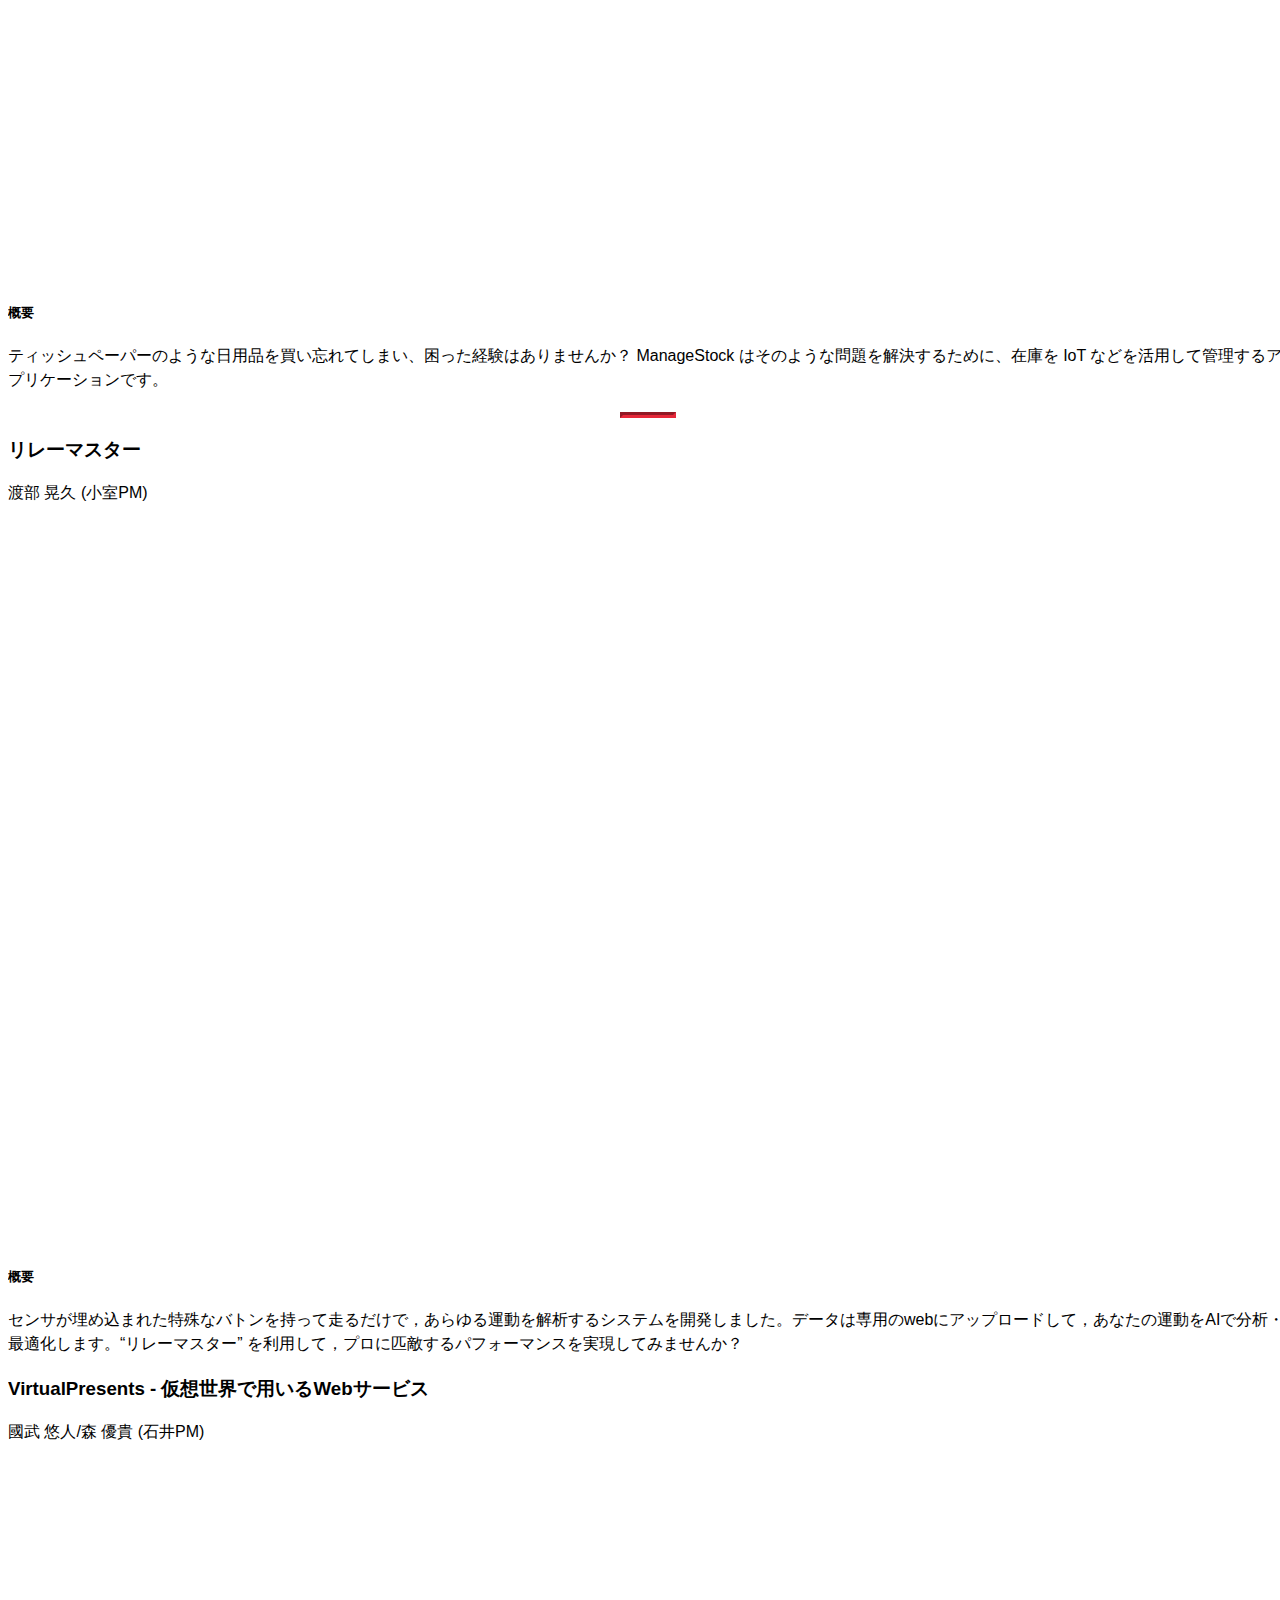
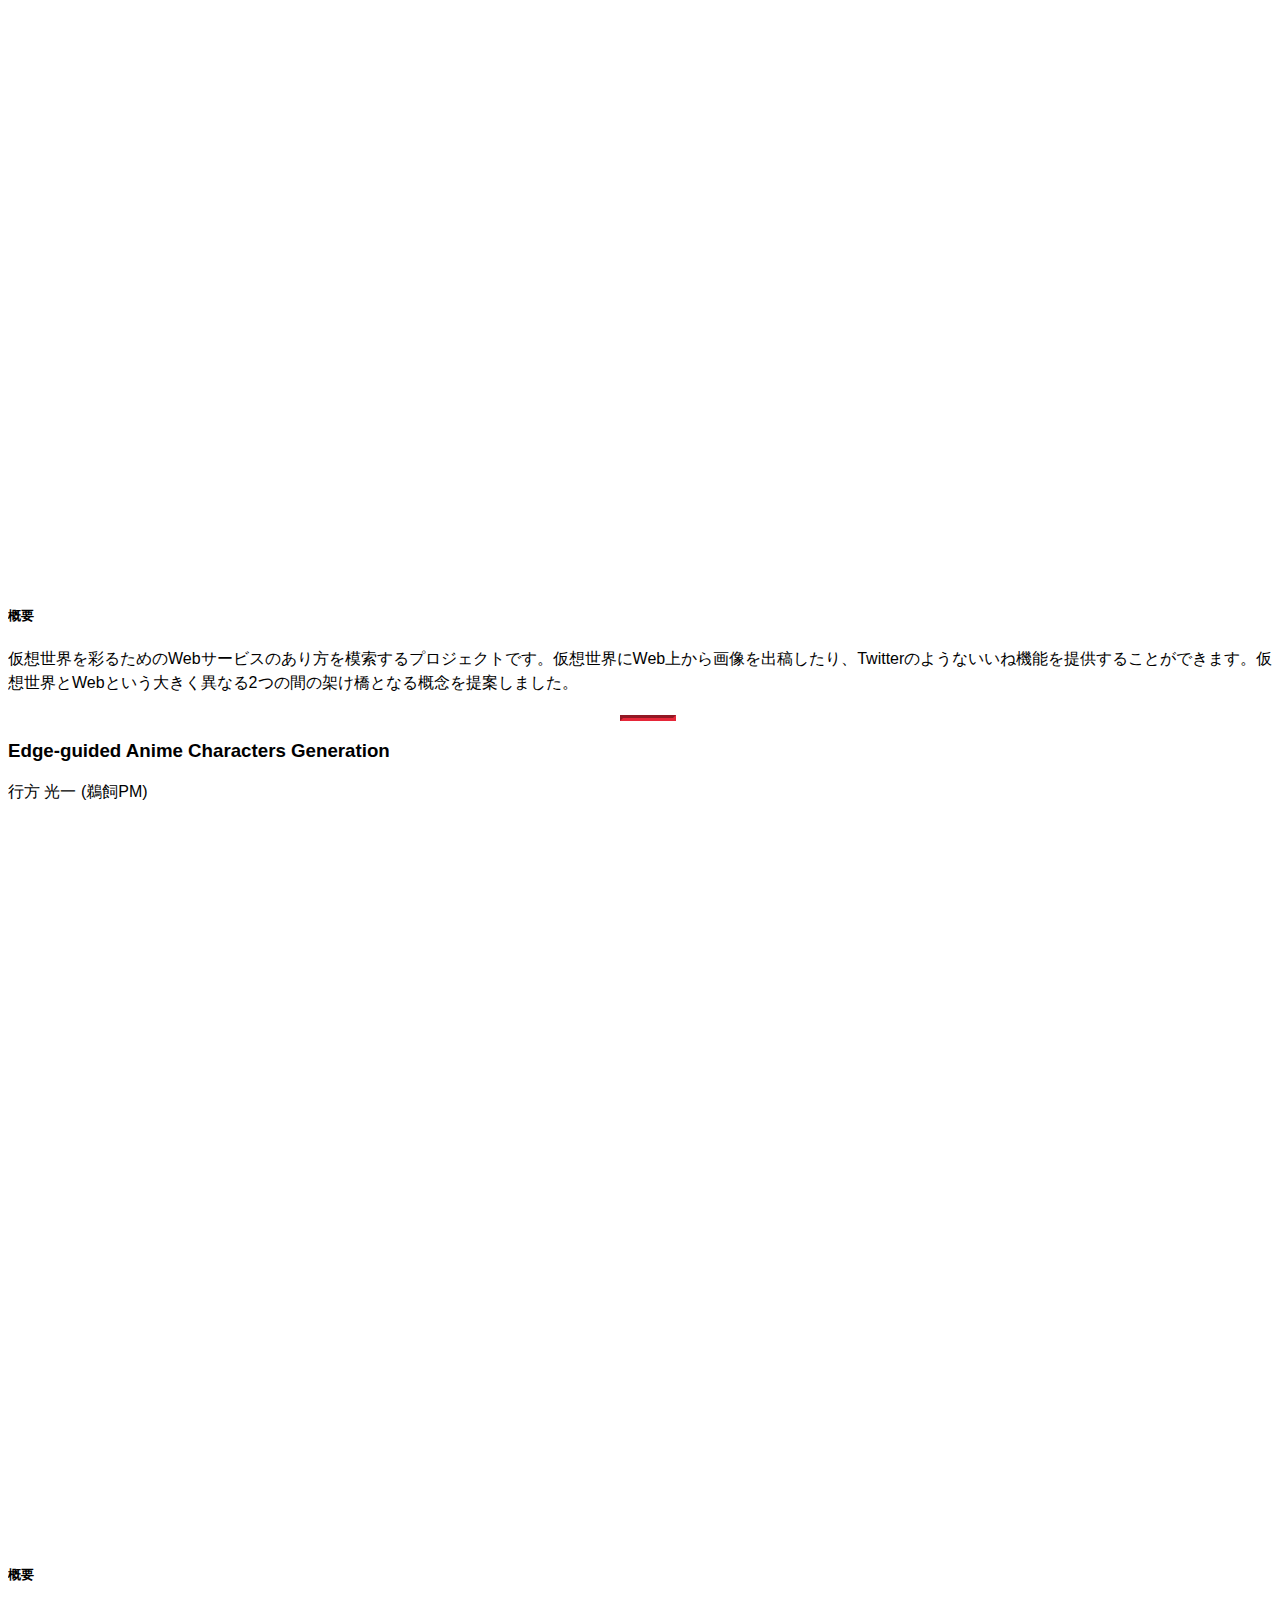
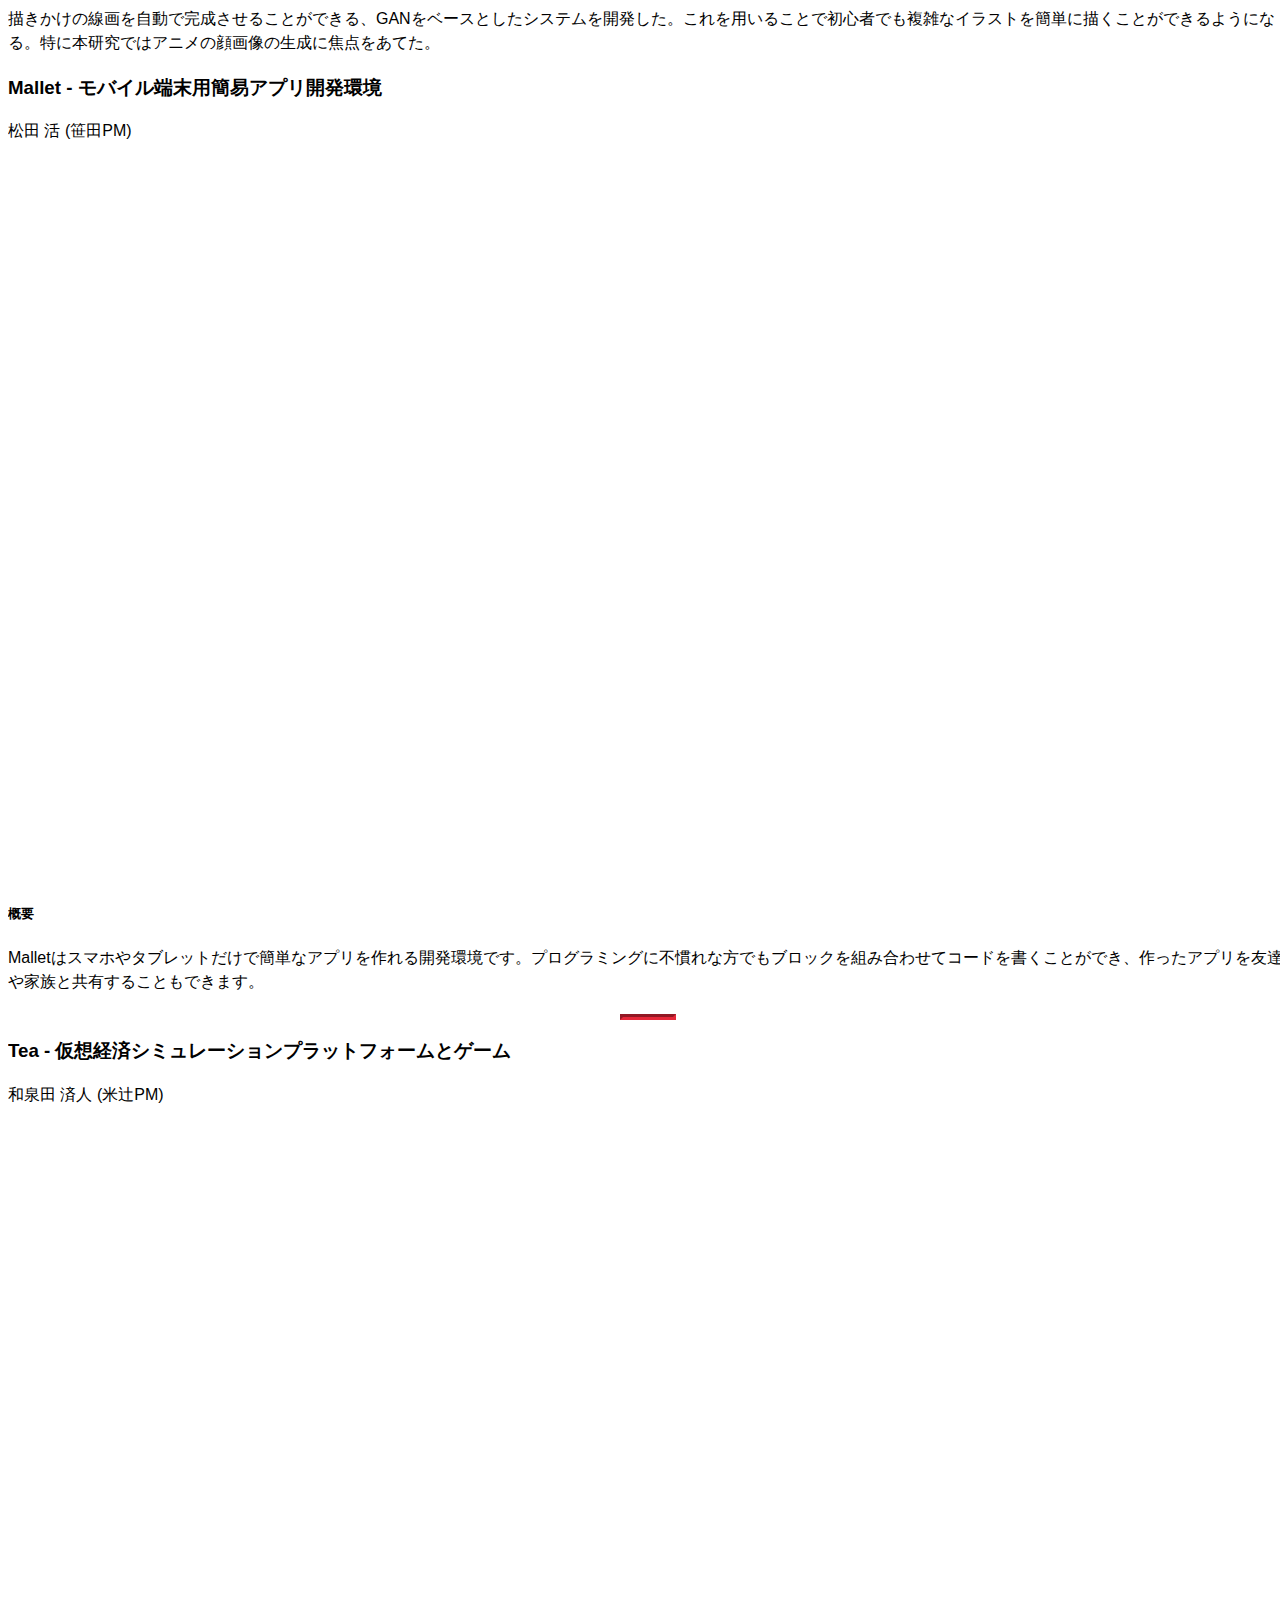
==== commit dea20ff2: "Add description of few pj to top page" ====
--- a/index.html
+++ b/index.html
@@ -259,11 +259,11 @@
       <section id="2019">
         <div class="container">
           <div class="row">
-            <div class="col-lg-8 col-lg-offset-2 text-left">
+            <div class="col-lg-8 col-lg-offset-2 text-center">
               <h2 class="section-heading">2019年度の採択者及び成果</h2>
               <p class="text-muted">2019年度は、127件の応募中、13プロジェクト17人を採択しました。（☆は未踏ジュニアスーパークリエータに認定されました）</p>
               <hr class="primary">
-              <p class="text-muted">各プロジェクトの最終成果報告会における発表の模様は、後日動画として公開されます。</p>
+
               <p class="text-info"><a href="#takeda">☆武田 和樹 編模様 (あもーよ) イラスト手編み支援アプリ</a></p>
               <p class="text-info"><a href="#takayama">☆高山 尚樹 DetExploit - Windows用OSS脆弱性スキャナー</a></p>
               <p class="text-info"><a href="#itoi">糸井 主歩 pirka - 会話を通して成長する人工知能技術</a></p>
@@ -415,7 +415,7 @@
                 <iframe width="560" height="315" src="https://www.youtube.com/embed/vioFrqxlRXQ?rel=0&amp;showinfo=0" frameborder="0" allowfullscreen></iframe>   
               </div>
               <h5>概要</h5>
-              <p class="text-muted">（今後追加されます）</p>
+              <p class="text-muted">fresh capsuleは、購入した食材の賞味期限を管理する携帯アプリです。 賞味期限が印字されている部分をスマートフォンで撮影すると、賞味期限がアプリ内のリストに落とし込まれます。</p>
             </div>
           </div>
         <hr class="primary">
@@ -430,11 +430,10 @@
             
                     <h5>概要</h5>
                     <p class="text-muted">
-                        （今後追加されます）
+                        スマートフォン1台で誰でも簡単に参加できる体験型のメディアアートです。映像を映し出すPCとスマートフォンがあればスグに遊ぶことが出来ます。直感的な操作で音楽と映像を彩る新しい体験ができ、皆で作品を作り上げる楽しさを味わえます。
                     </p>
                 </div>
         </div>
-
       </section>
 
       <aside class="bg-primary">
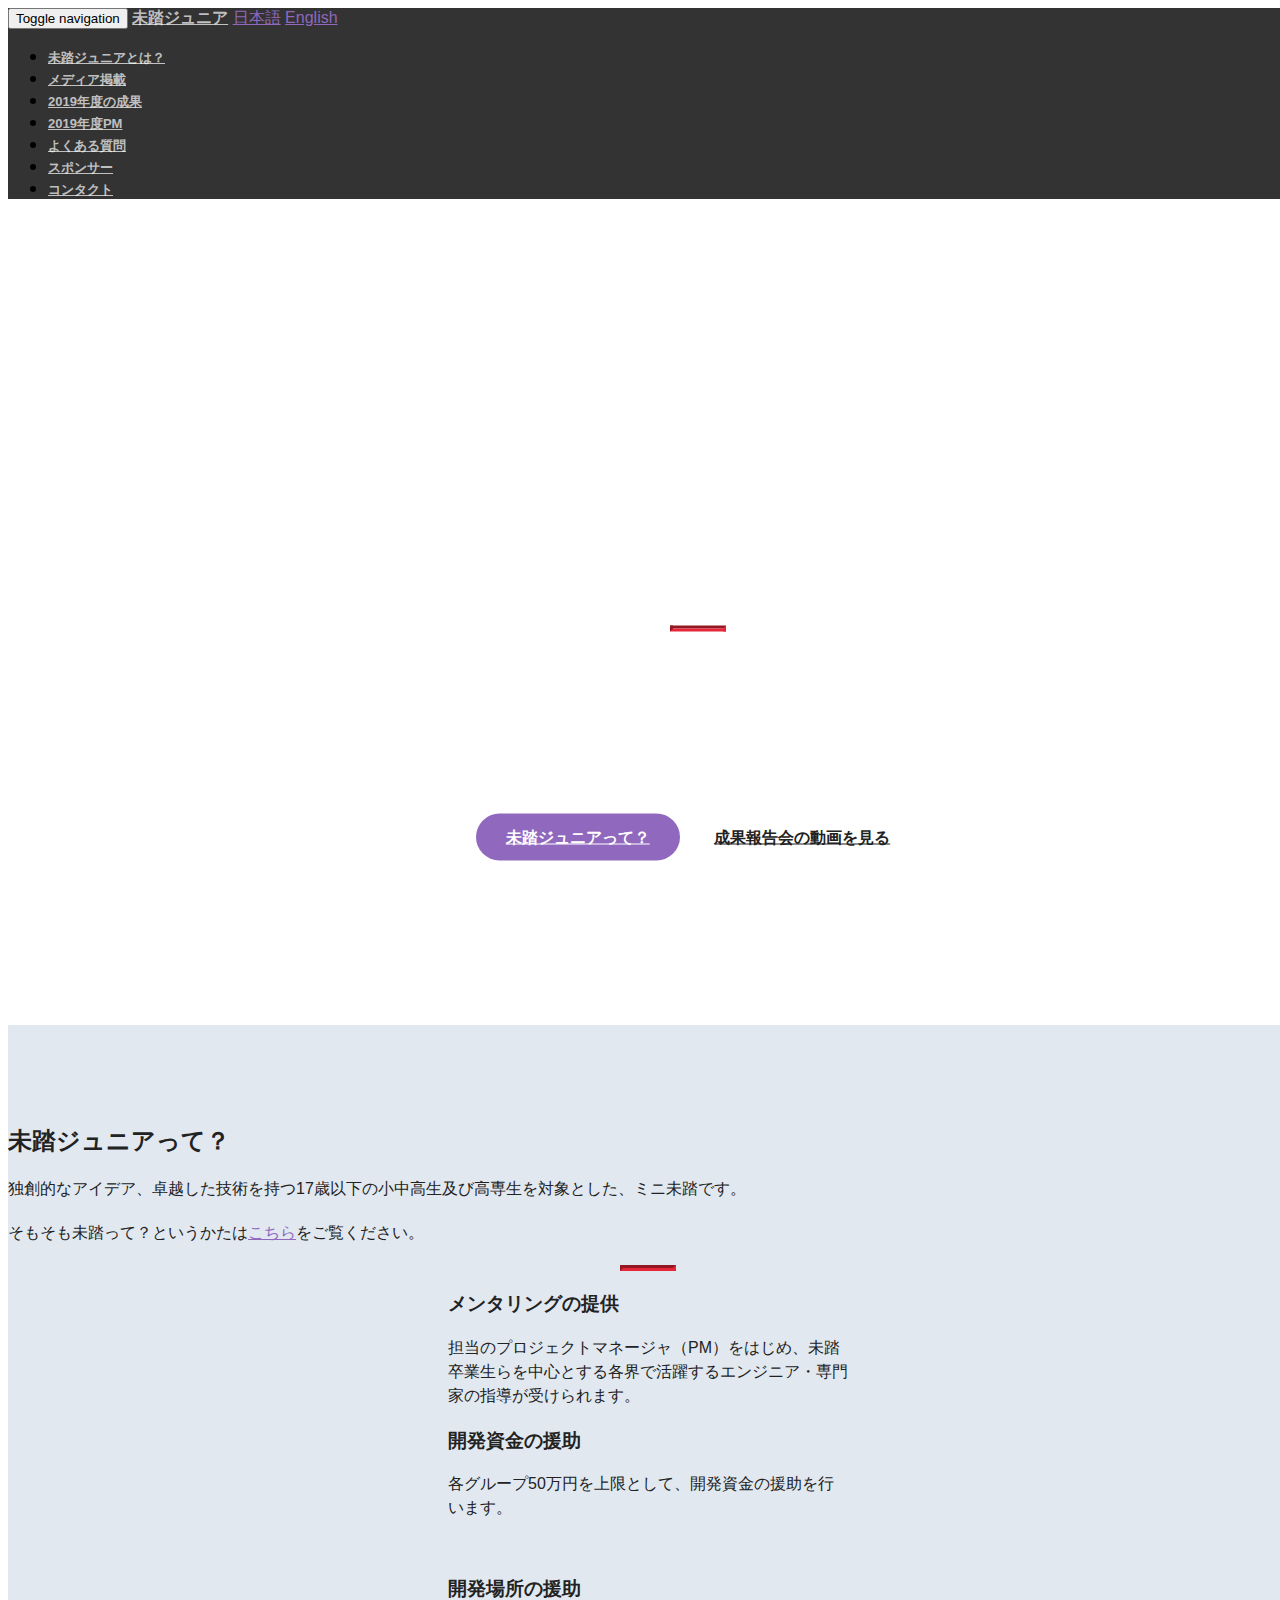
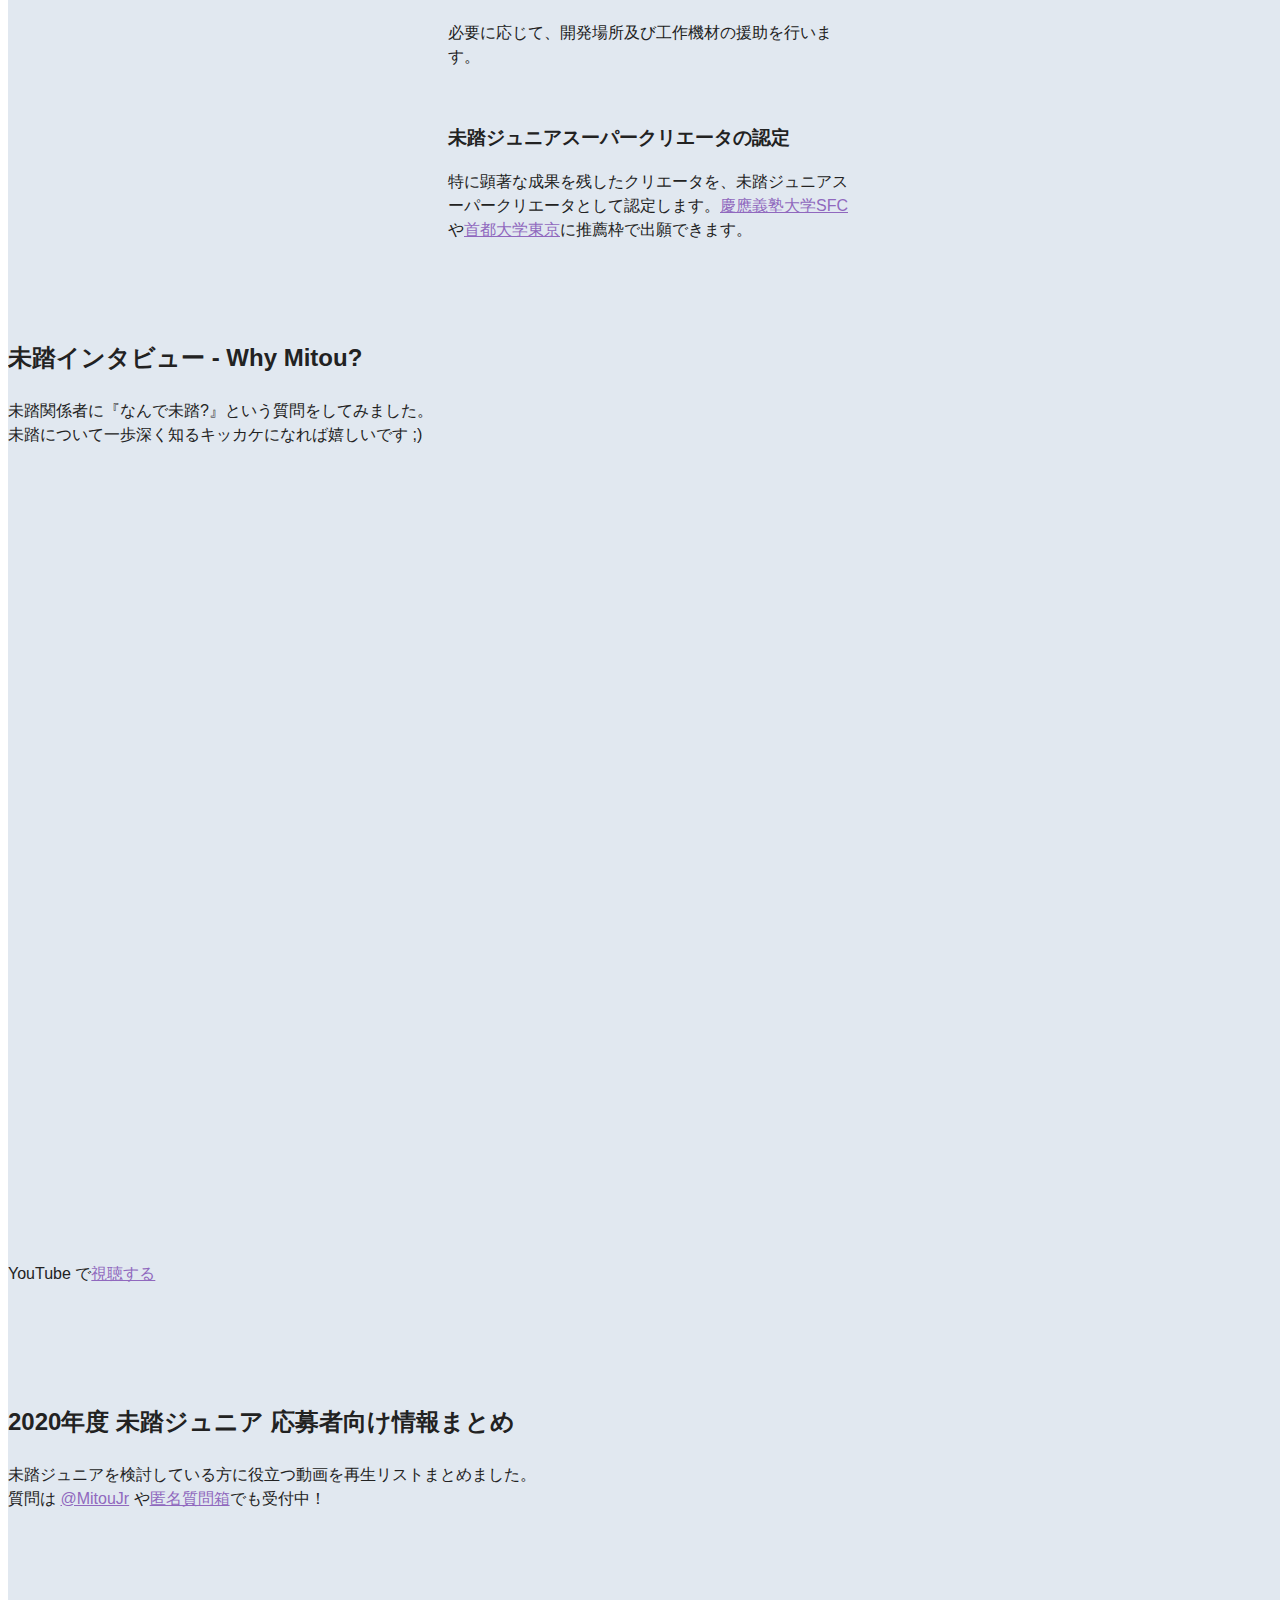
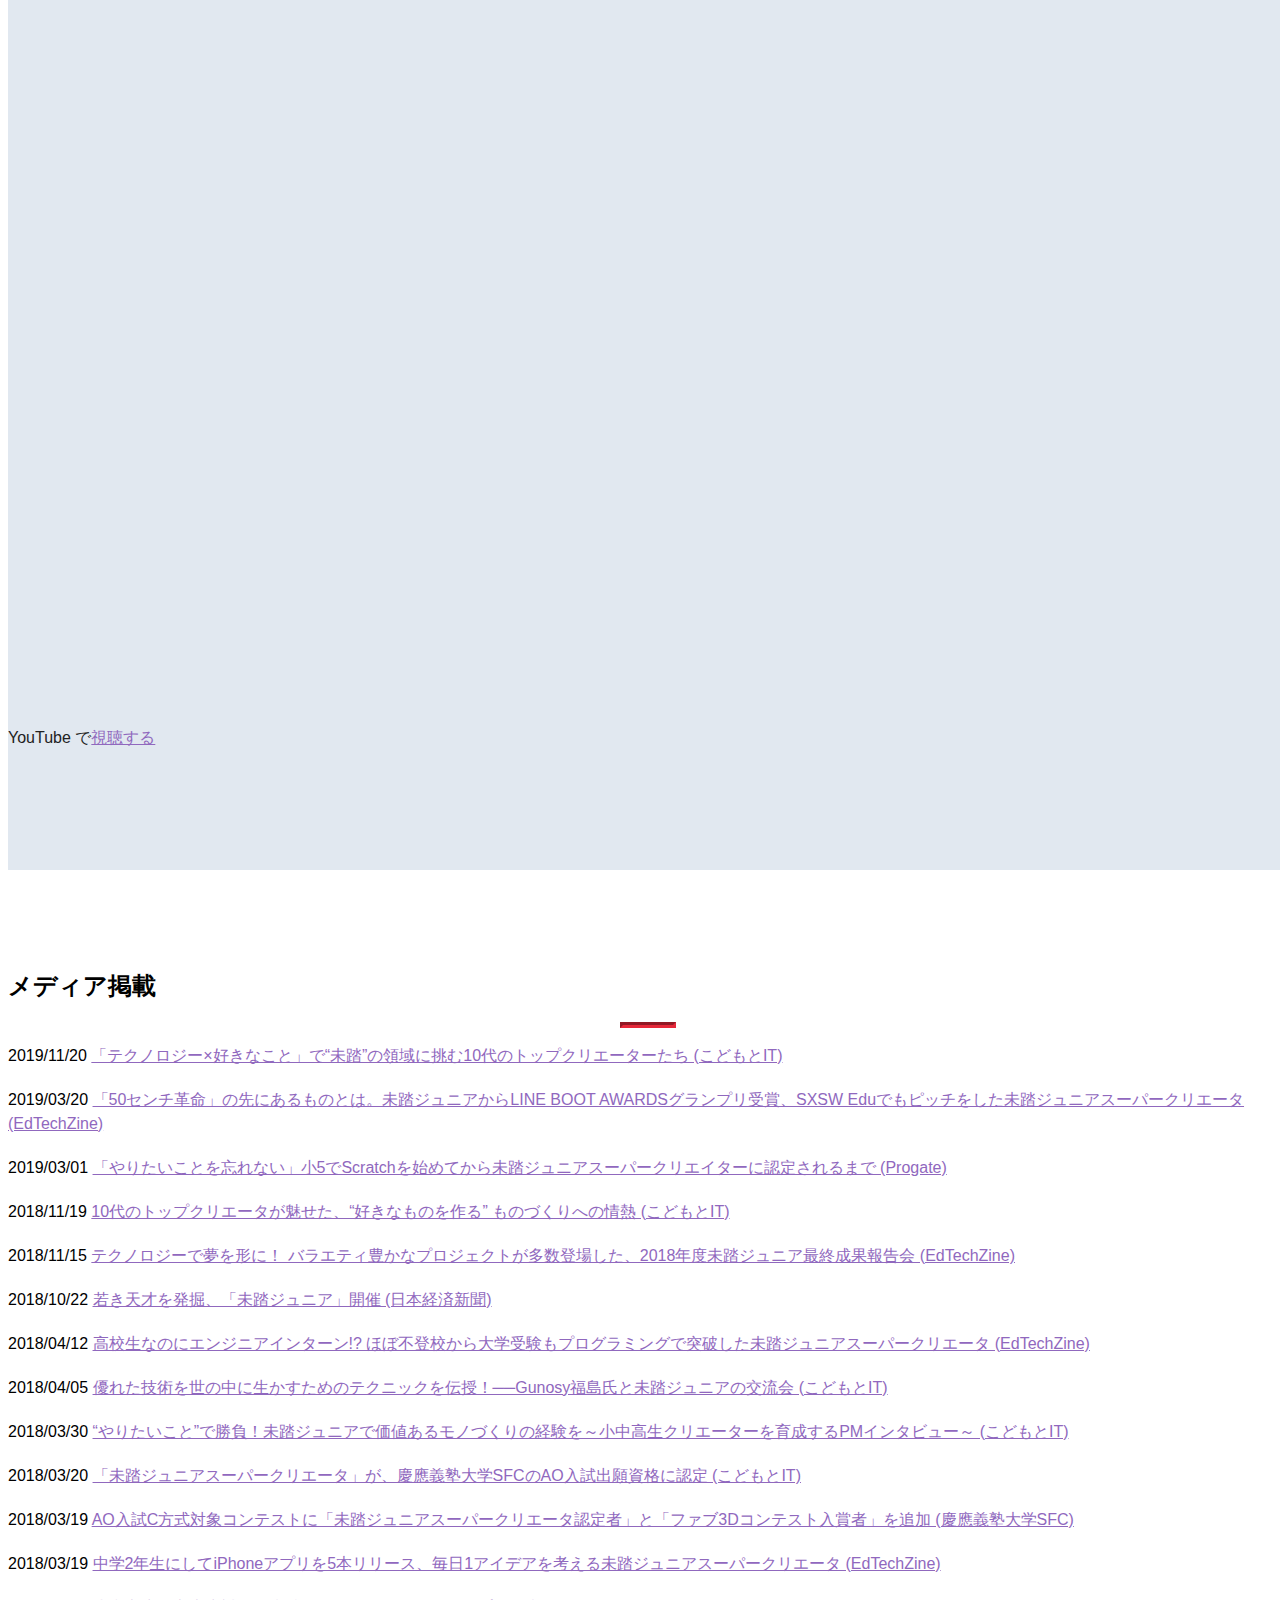
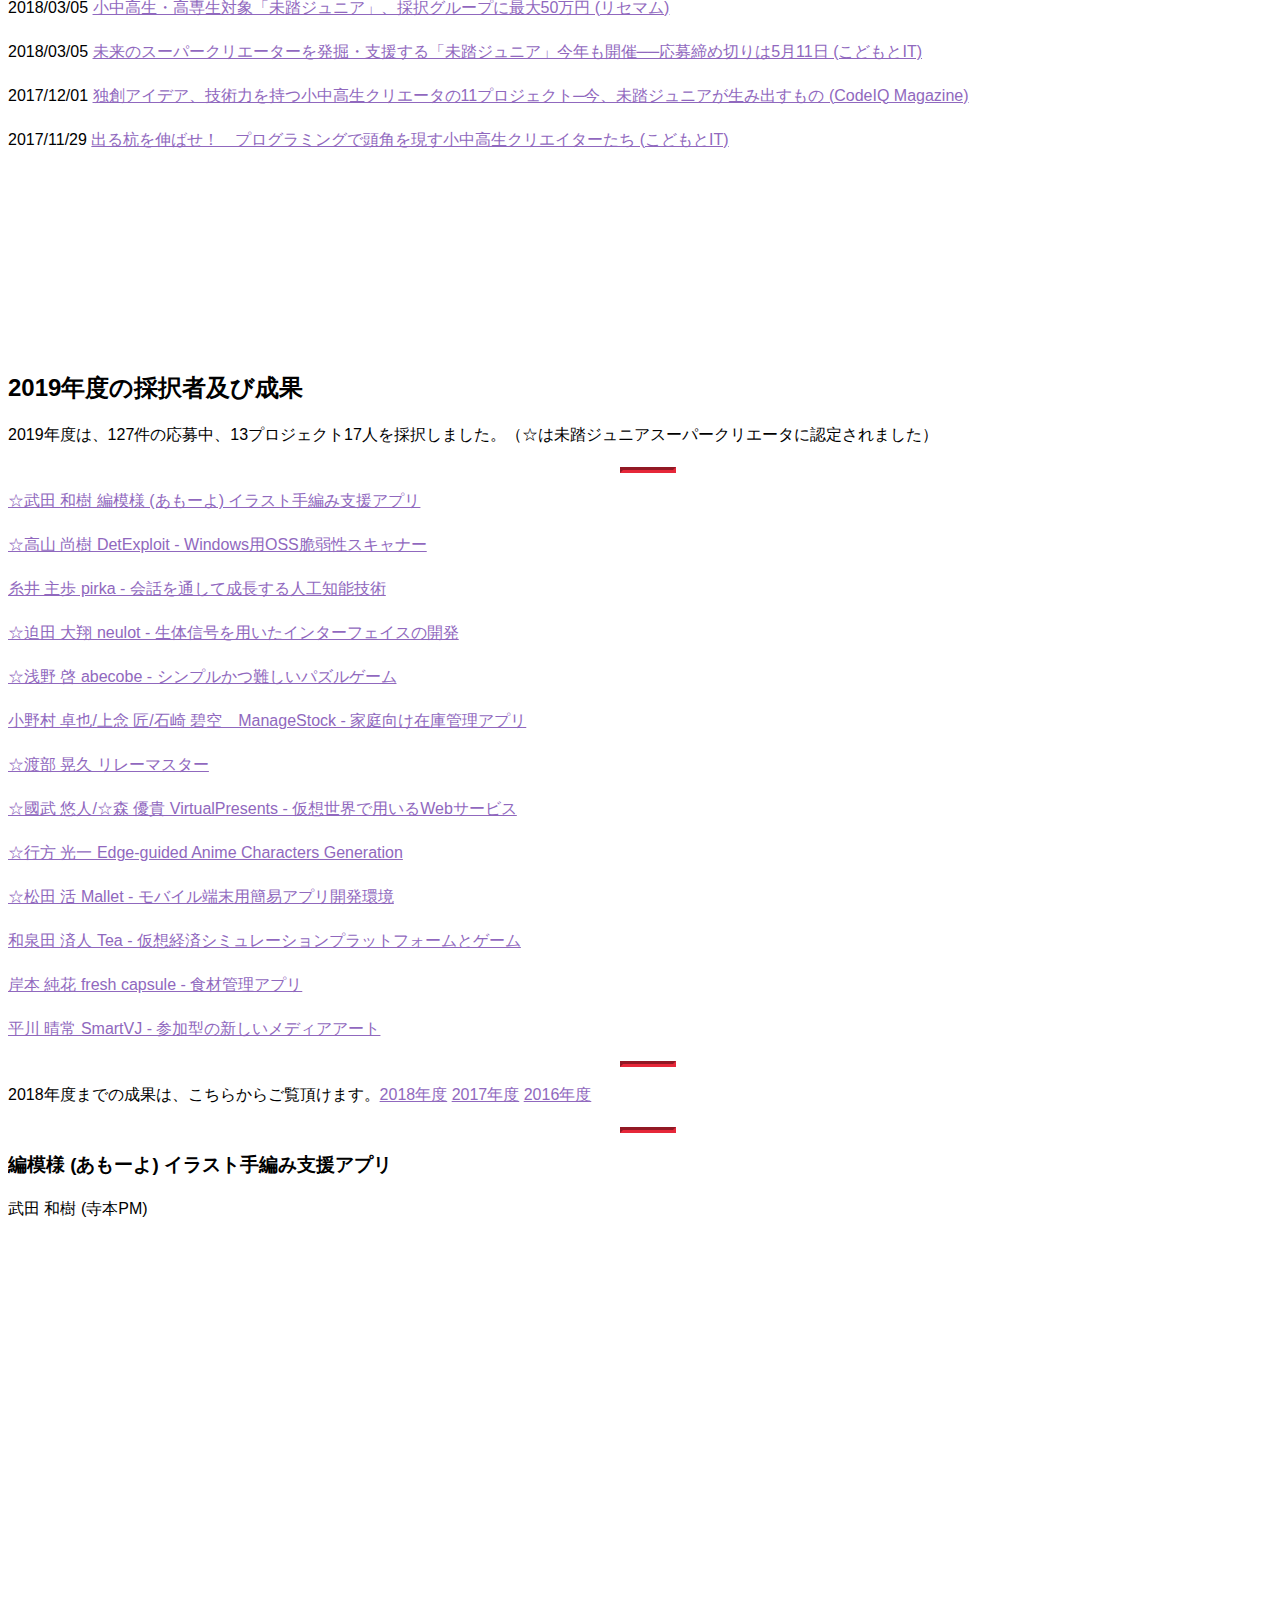
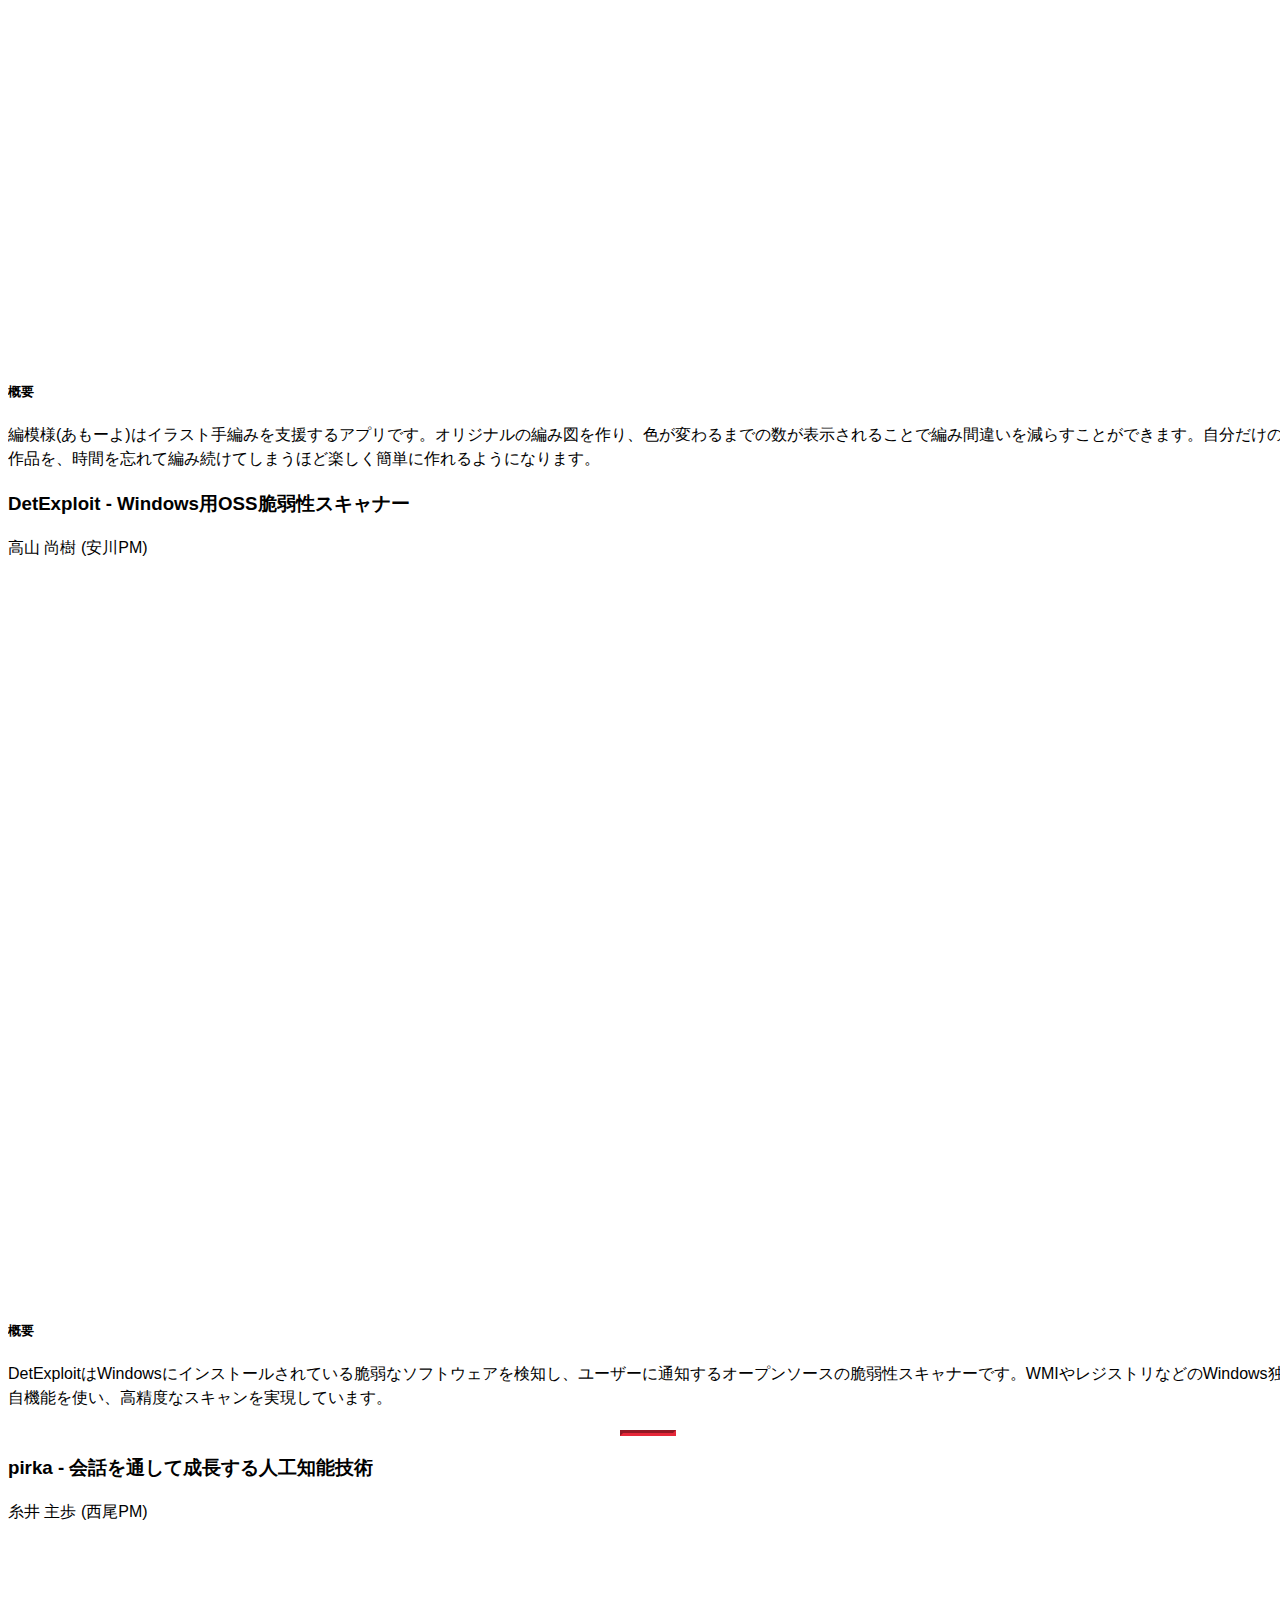
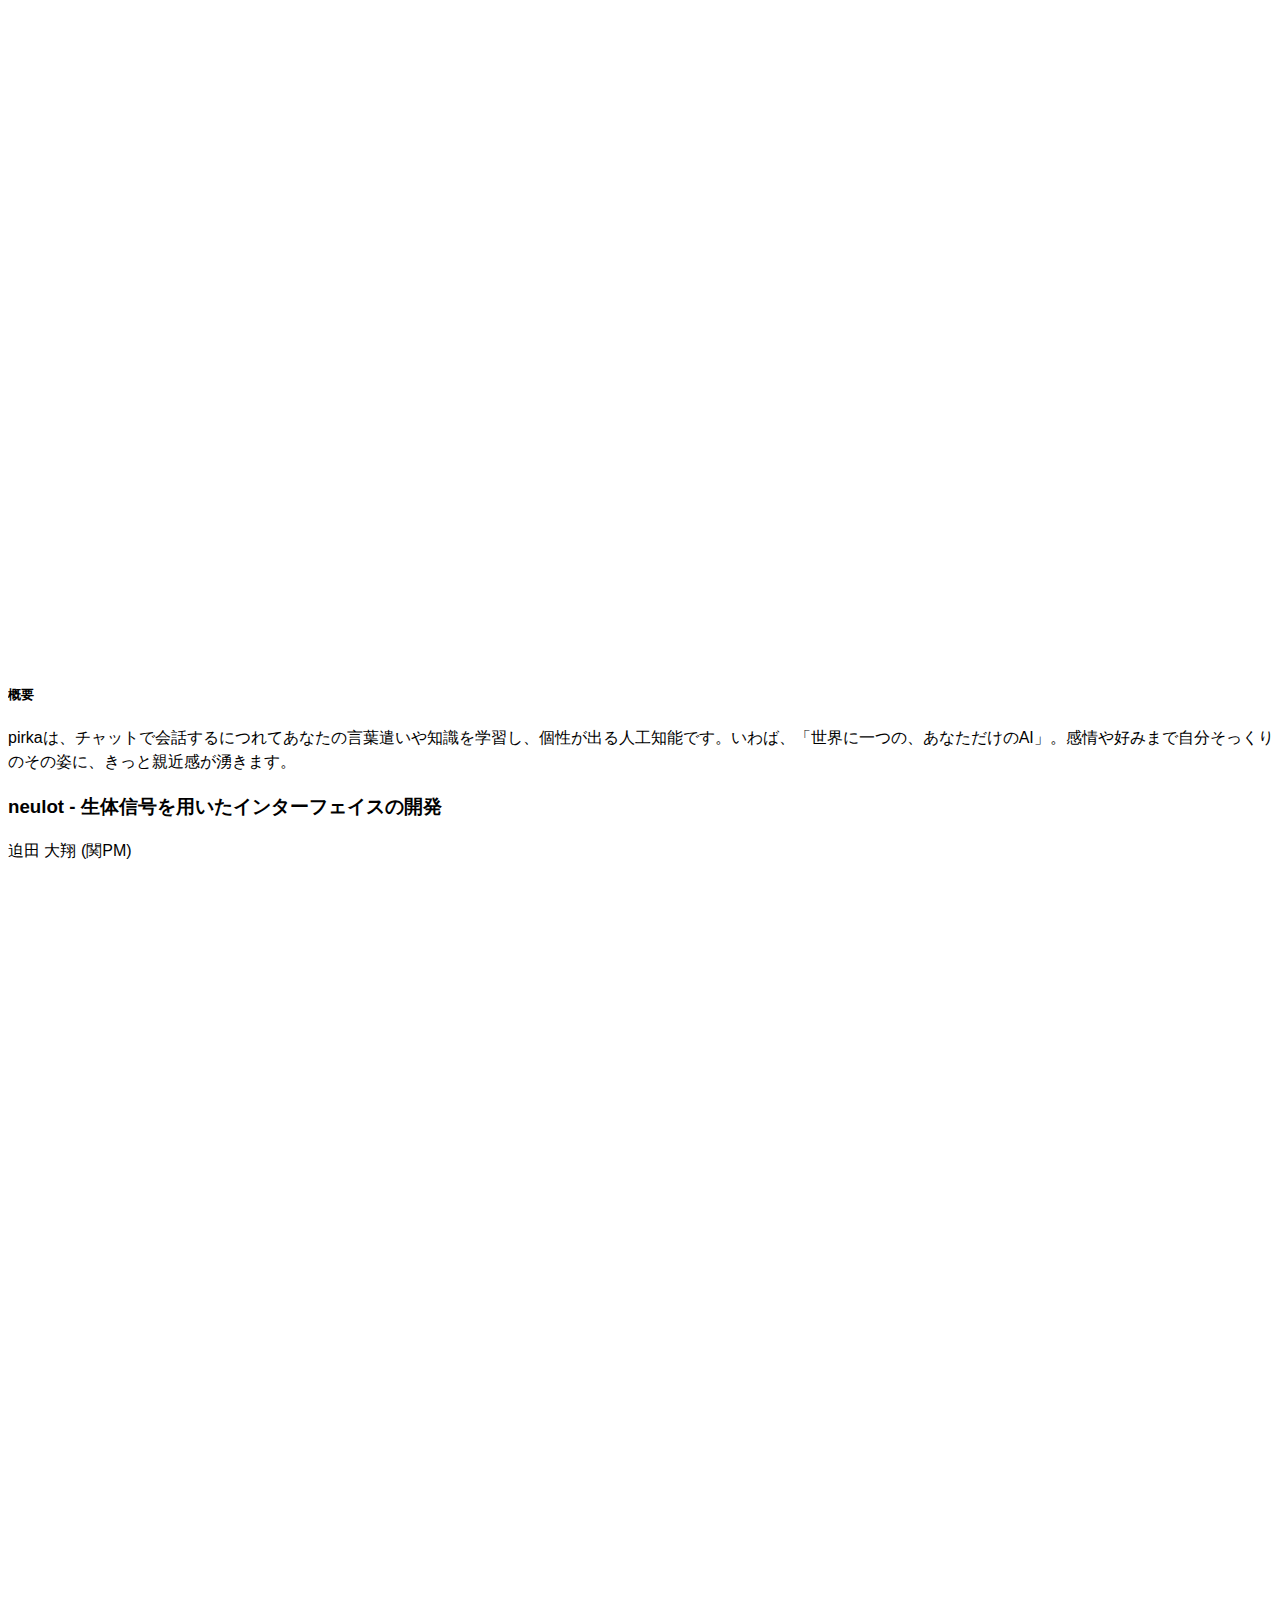
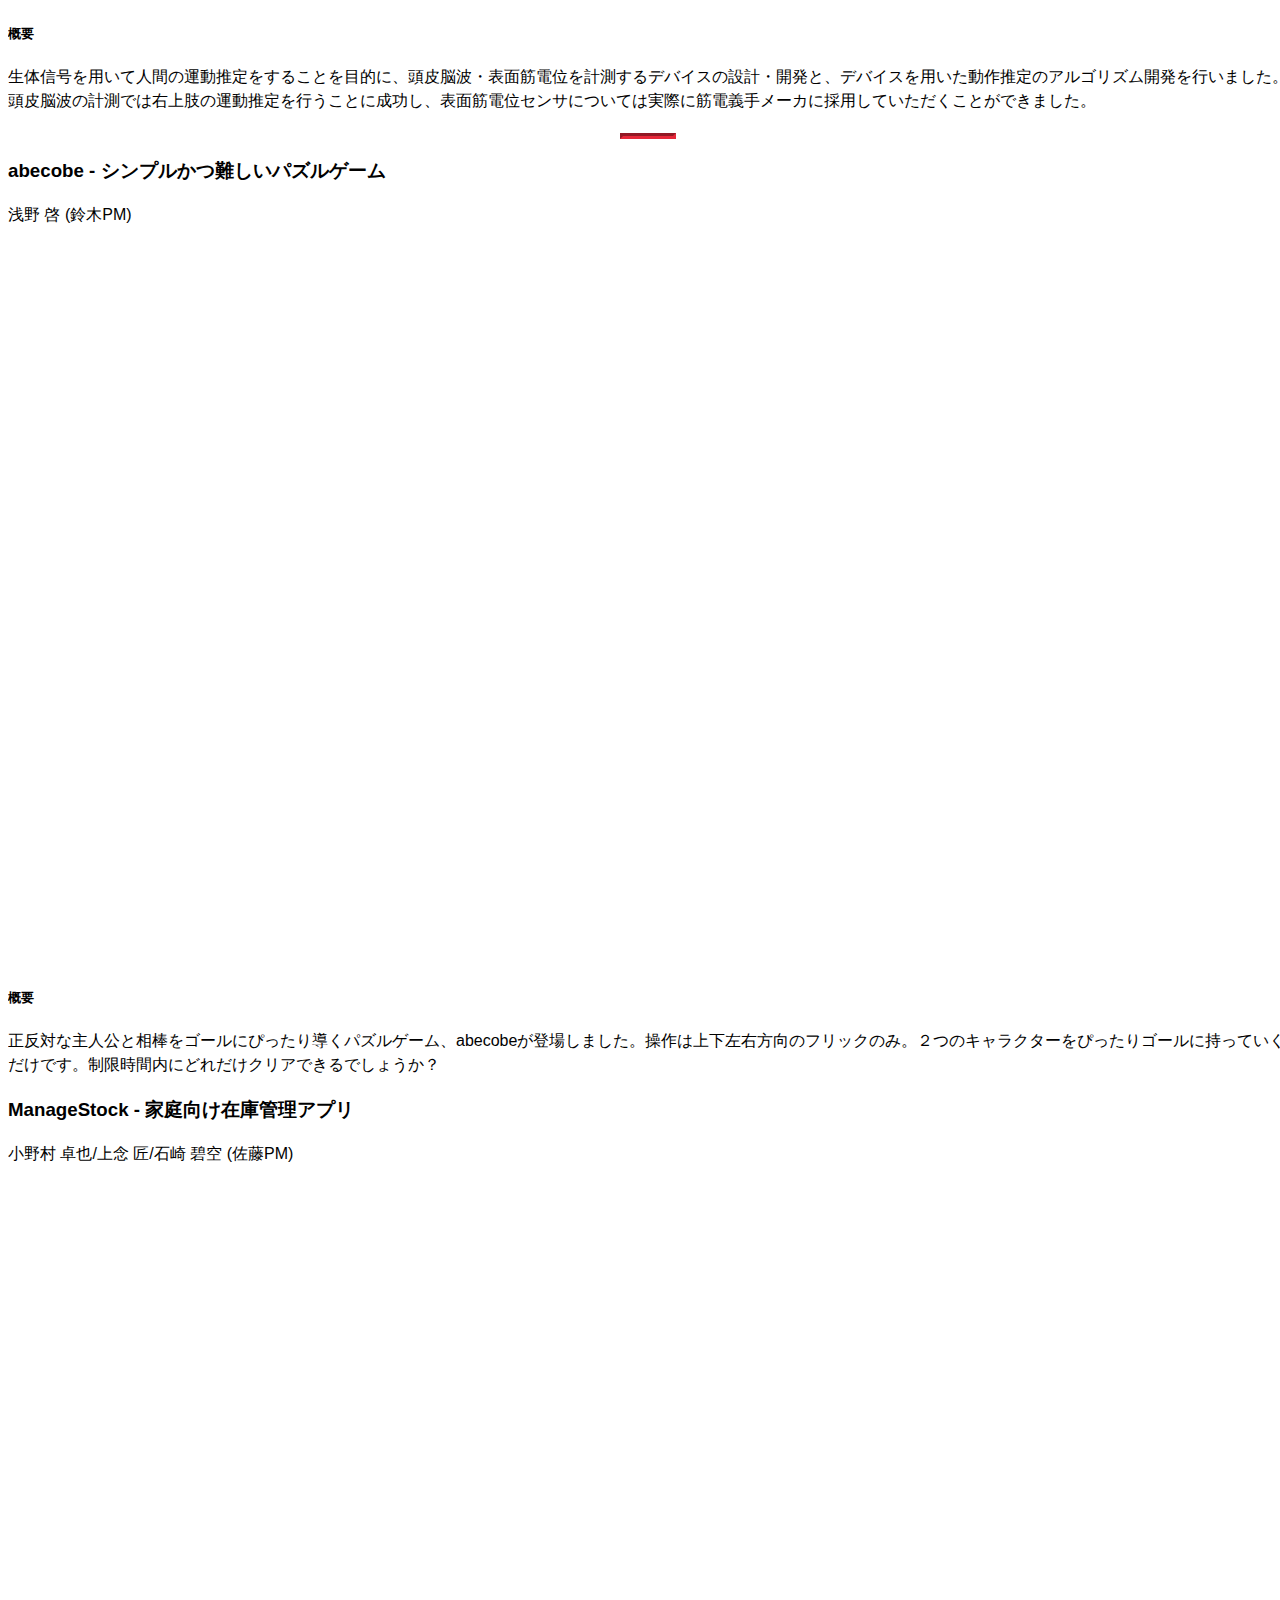
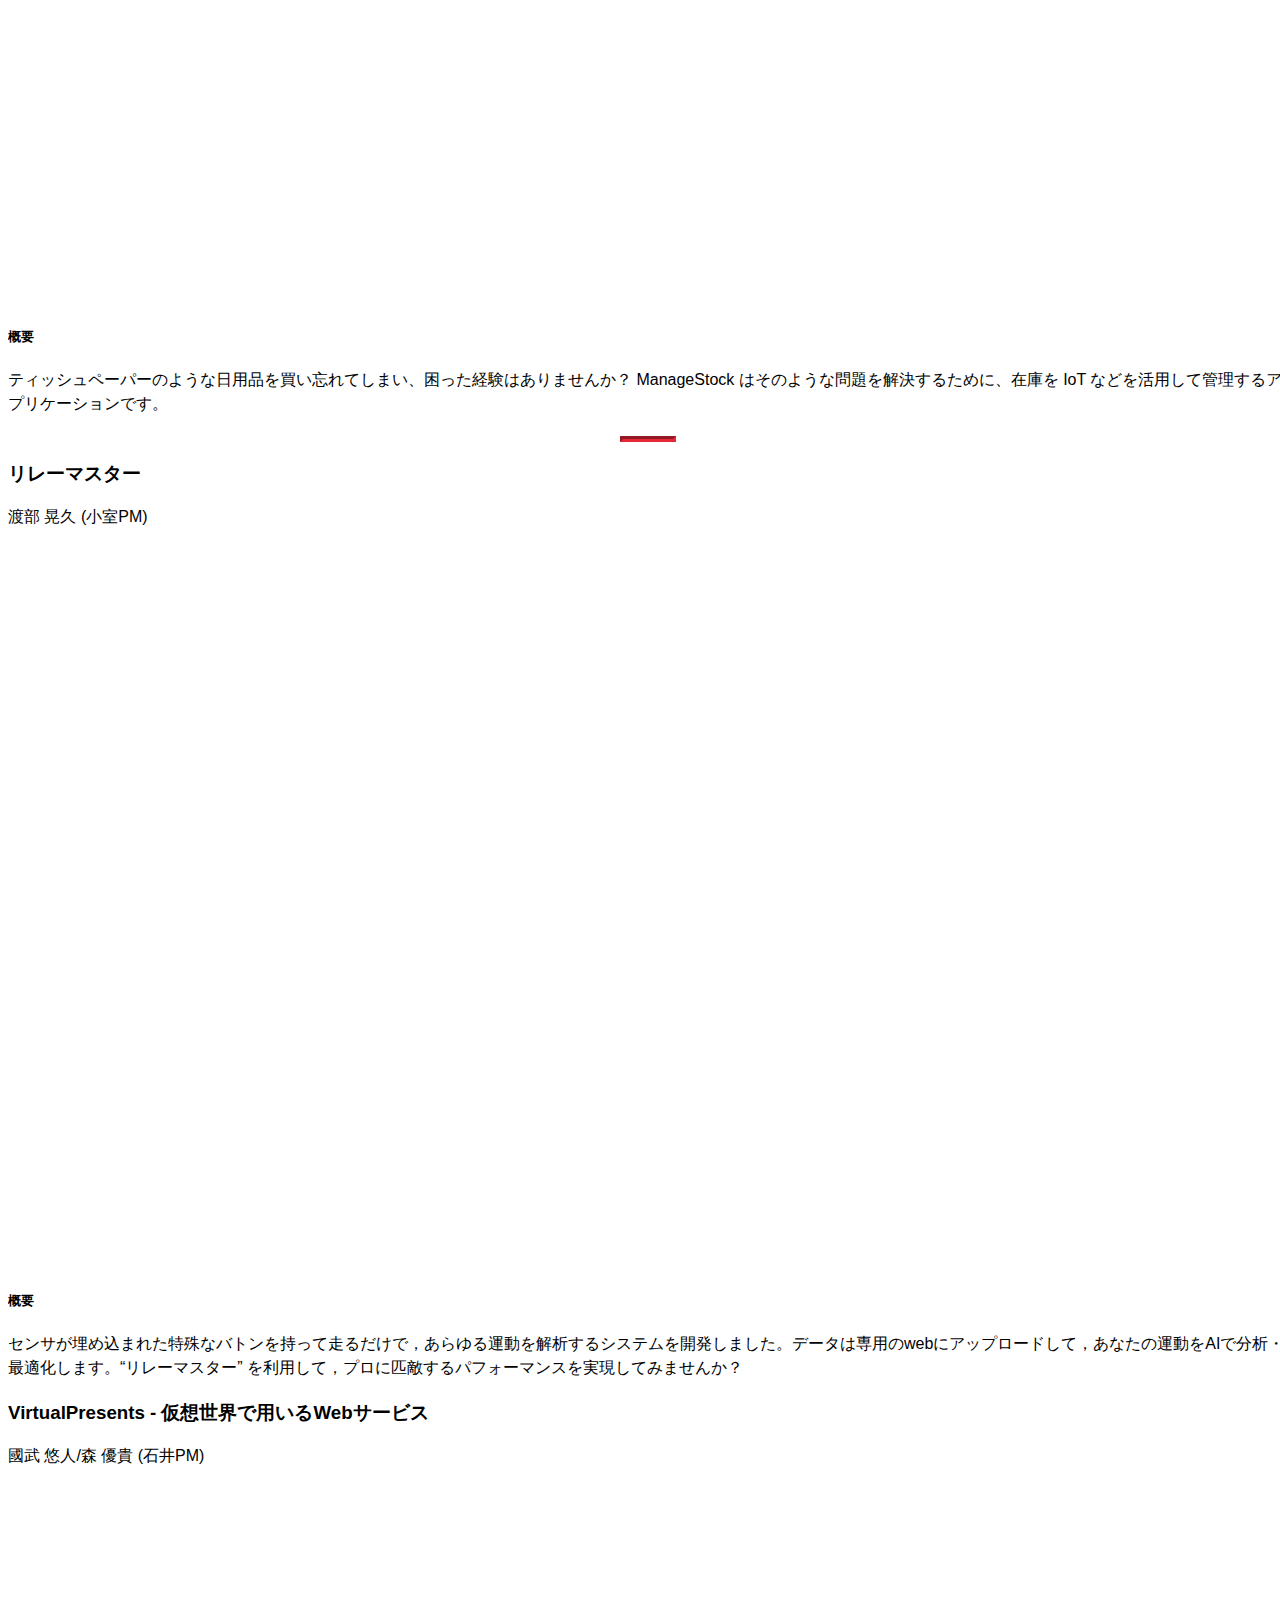
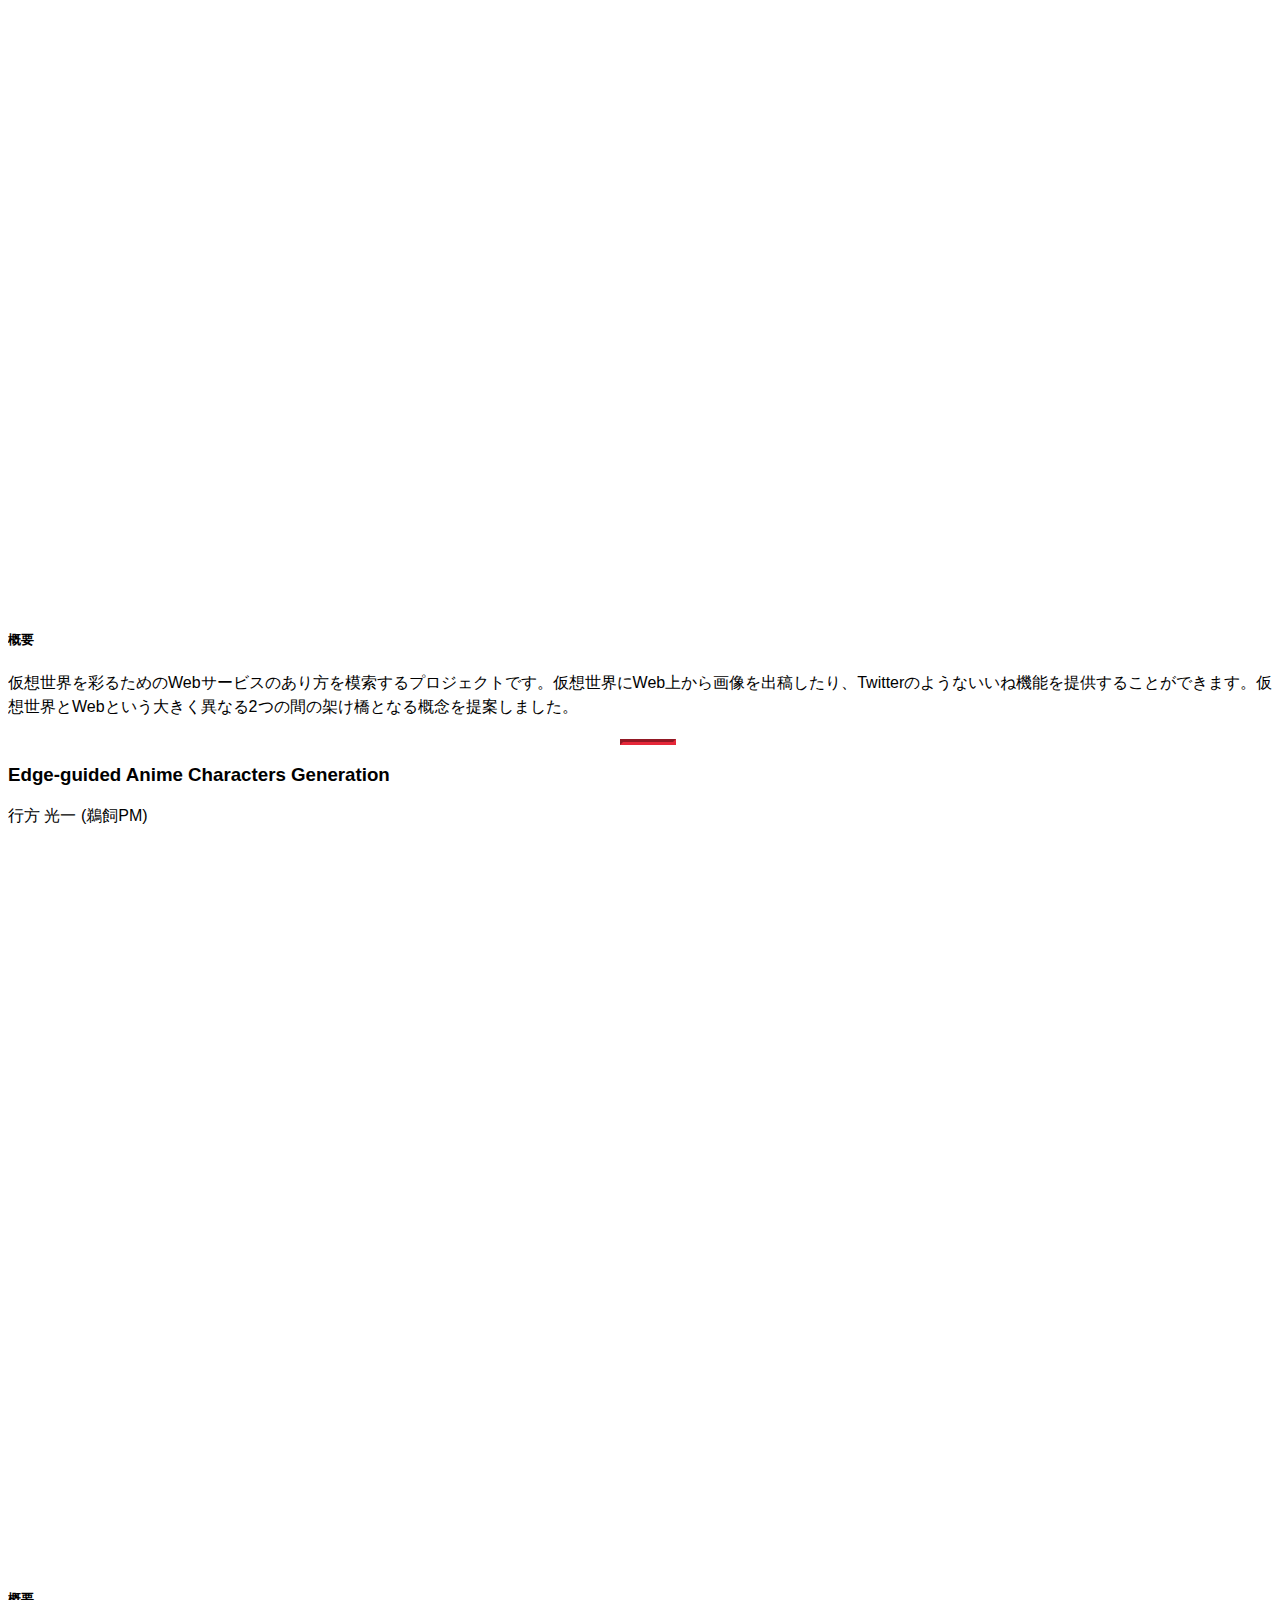
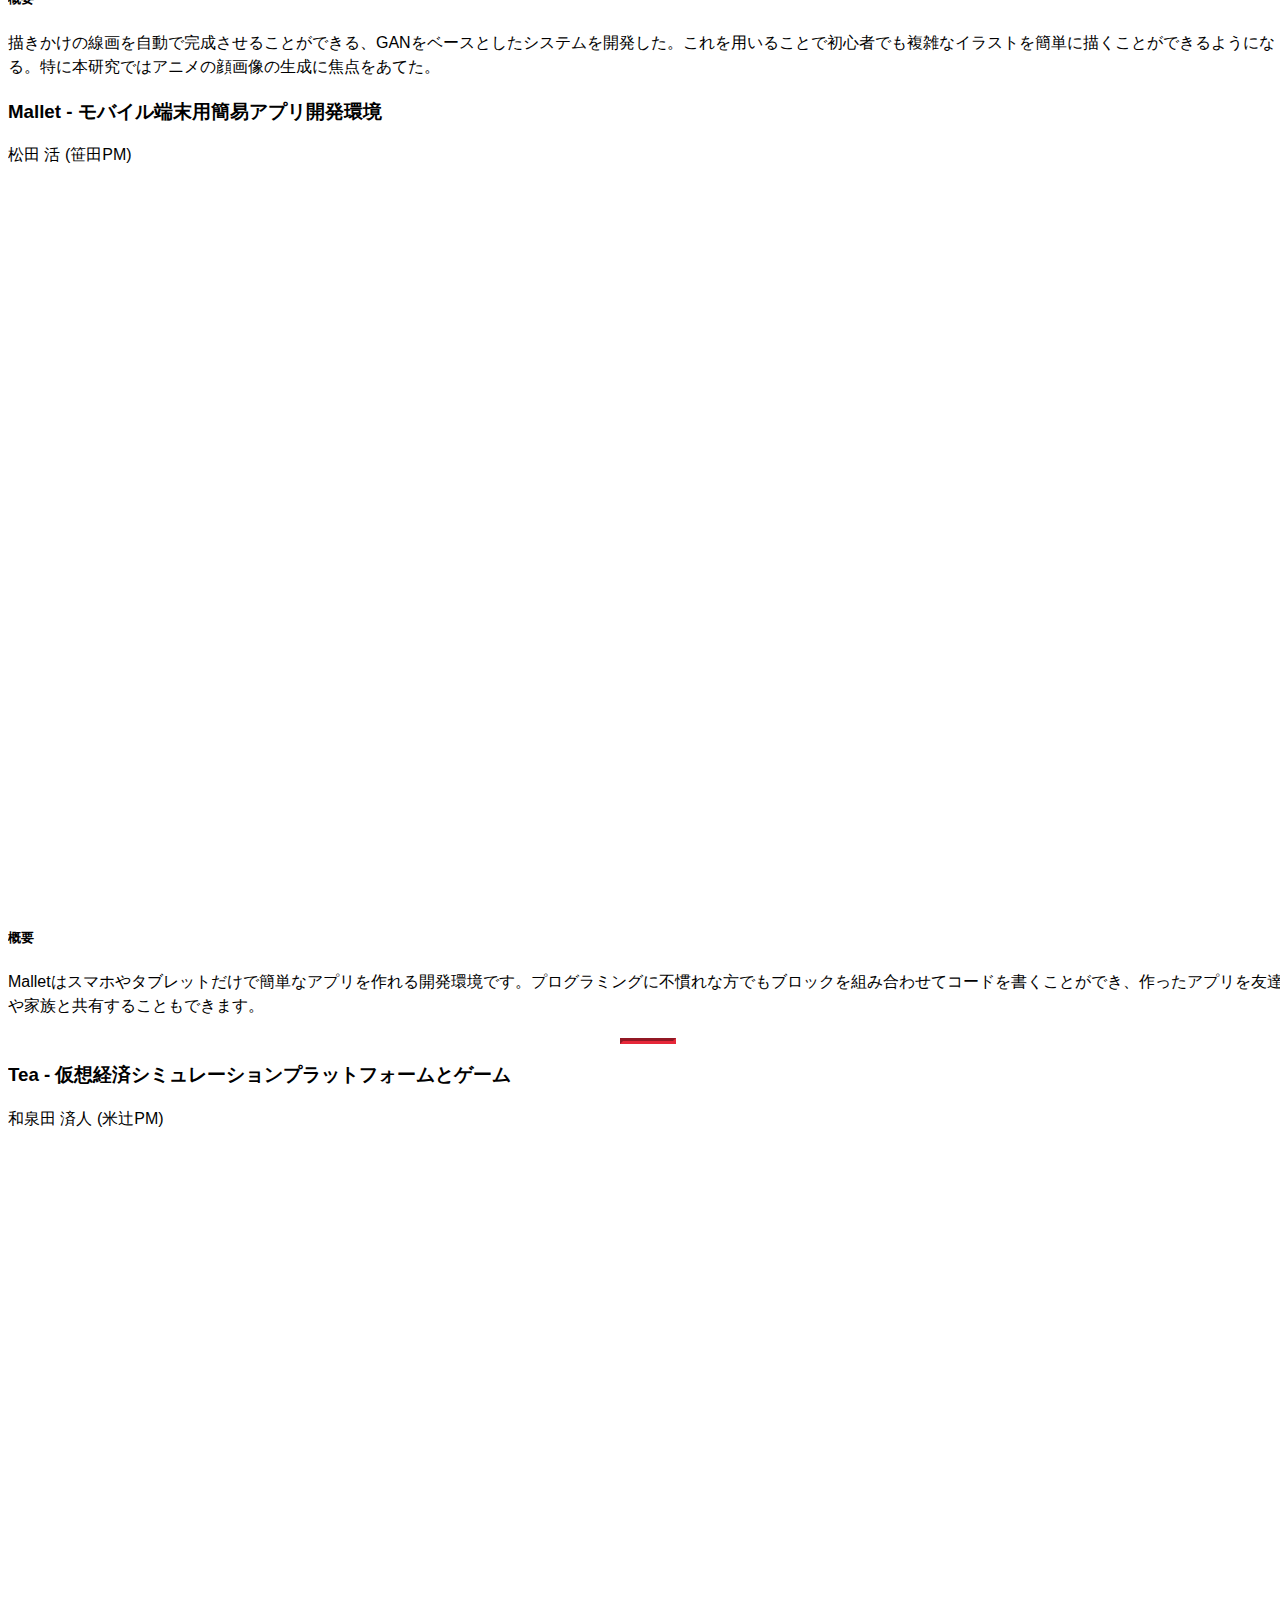
==== commit a074270e: "Publish 未踏ジュニア 応募者向け情報まとめ" ====
--- a/index.html
+++ b/index.html
@@ -209,14 +209,14 @@
           </div>
 	  
 	  <div id="welcome" class="col-lg-8 col-lg-offset-2 text-center" style="padding-top: 100px;">
-            <h2 class="section-heading">オンライン説明会<br class="ignore-pc">（録画版）</h2>
-	    <p class="text-muted" style="padding-top: 5px; padding-bottom: 20px;">2019年2月3日に収録した説明会の動画です。2019年度未踏ジュニアのものですので、2020年度は多少内容が変更になる可能性があります。</p>
+            <h2 class="section-heading">2020年度 未踏ジュニア <br class="ignore-pc">応募者向け情報まとめ</h2>
+	    <p class="text-muted" style="padding-top: 5px; padding-bottom: 20px;">未踏ジュニアを検討している方に役立つ動画を再生リストまとめました。<br class="ignore-sp">質問は <a href="https://twitter.com/mitoujr">@MitouJr</a> や<a href="https://bit.ly/mitoujr-q-box">匿名質問箱</a>でも受付中！</p>
 
 	    <div class="youtube-video">
-	      <iframe width="779" height="438" src="https://www.youtube.com/embed/videoseries?list=PLNObH2jlC6lfFCBZeq10OrpsEOdSGkkBd" frameborder="0" allow="accelerometer; autoplay; encrypted-media; gyroscope; picture-in-picture" allowfullscreen></iframe>
+	      <iframe width="779" height="438" src="https://www.youtube.com/embed/videoseries?list=PLNObH2jlC6lc3c-gRpILyQrMhlqBIRjKr" frameborder="0" allow="accelerometer; autoplay; encrypted-media; gyroscope; picture-in-picture" allowfullscreen></iframe>
 	    </div>
 	    
-            <p class="text-muted">YouTube で<a href="https://www.youtube.com/playlist?list=PLNObH2jlC6lfFCBZeq10OrpsEOdSGkkBd&disable_polymer=true" target="_blank">視聴する</a></p>
+            <p class="text-muted">YouTube で<a href="https://www.youtube.com/playlist?list=PLNObH2jlC6lc3c-gRpILyQrMhlqBIRjKr" target="_blank">視聴する</a></p>
           </div>
 
         </div>
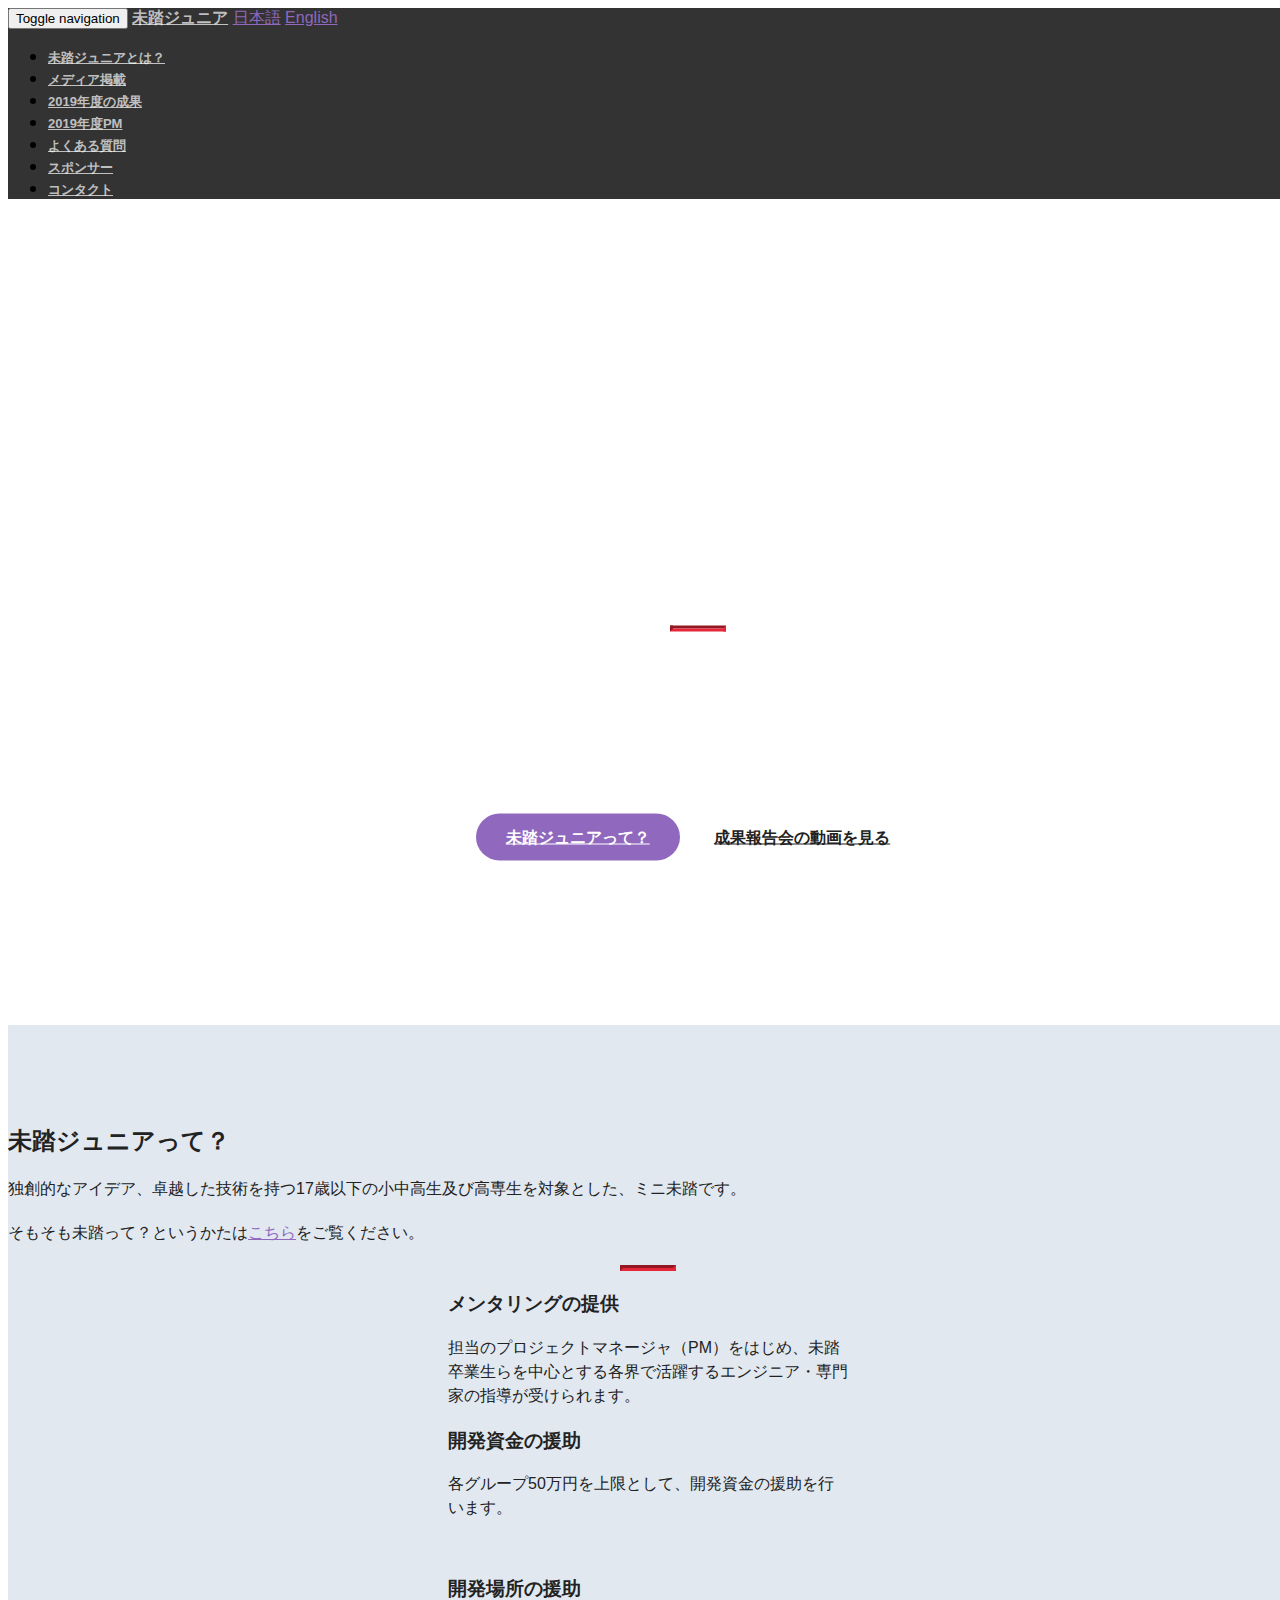
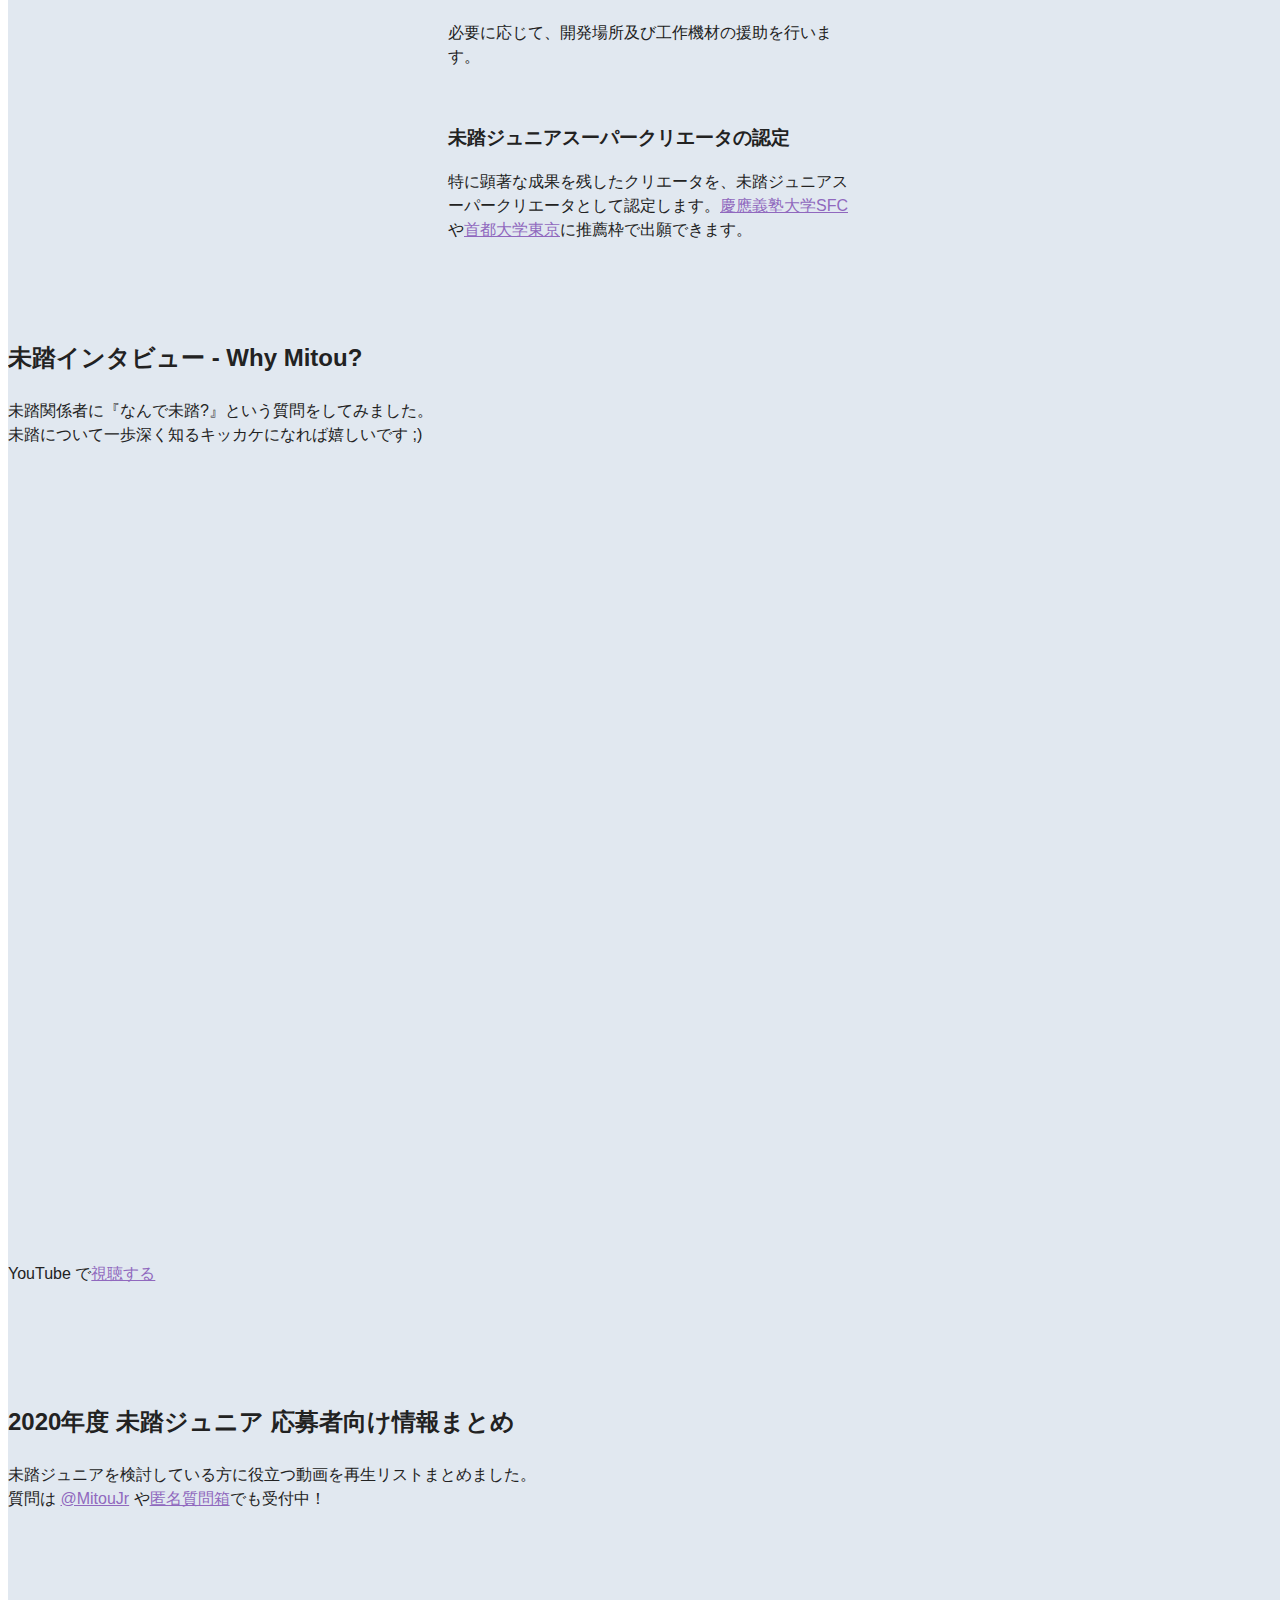
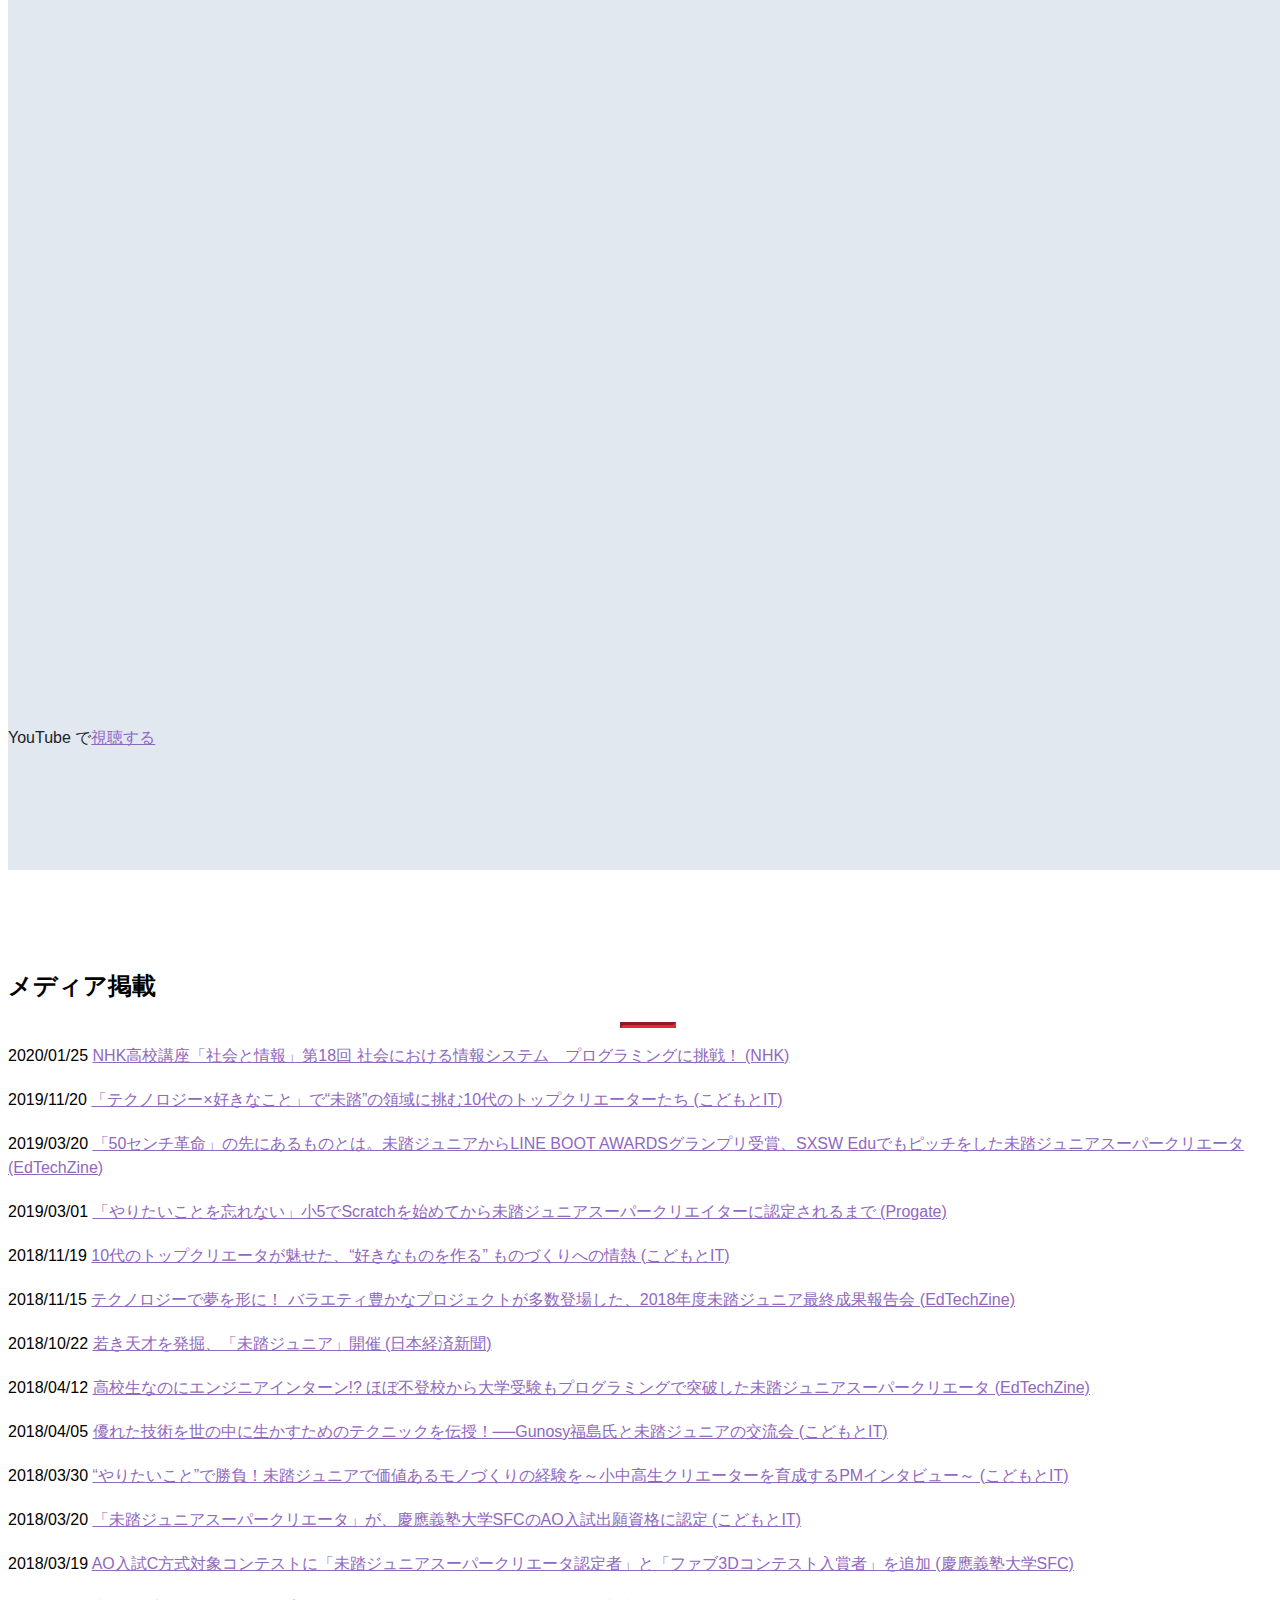
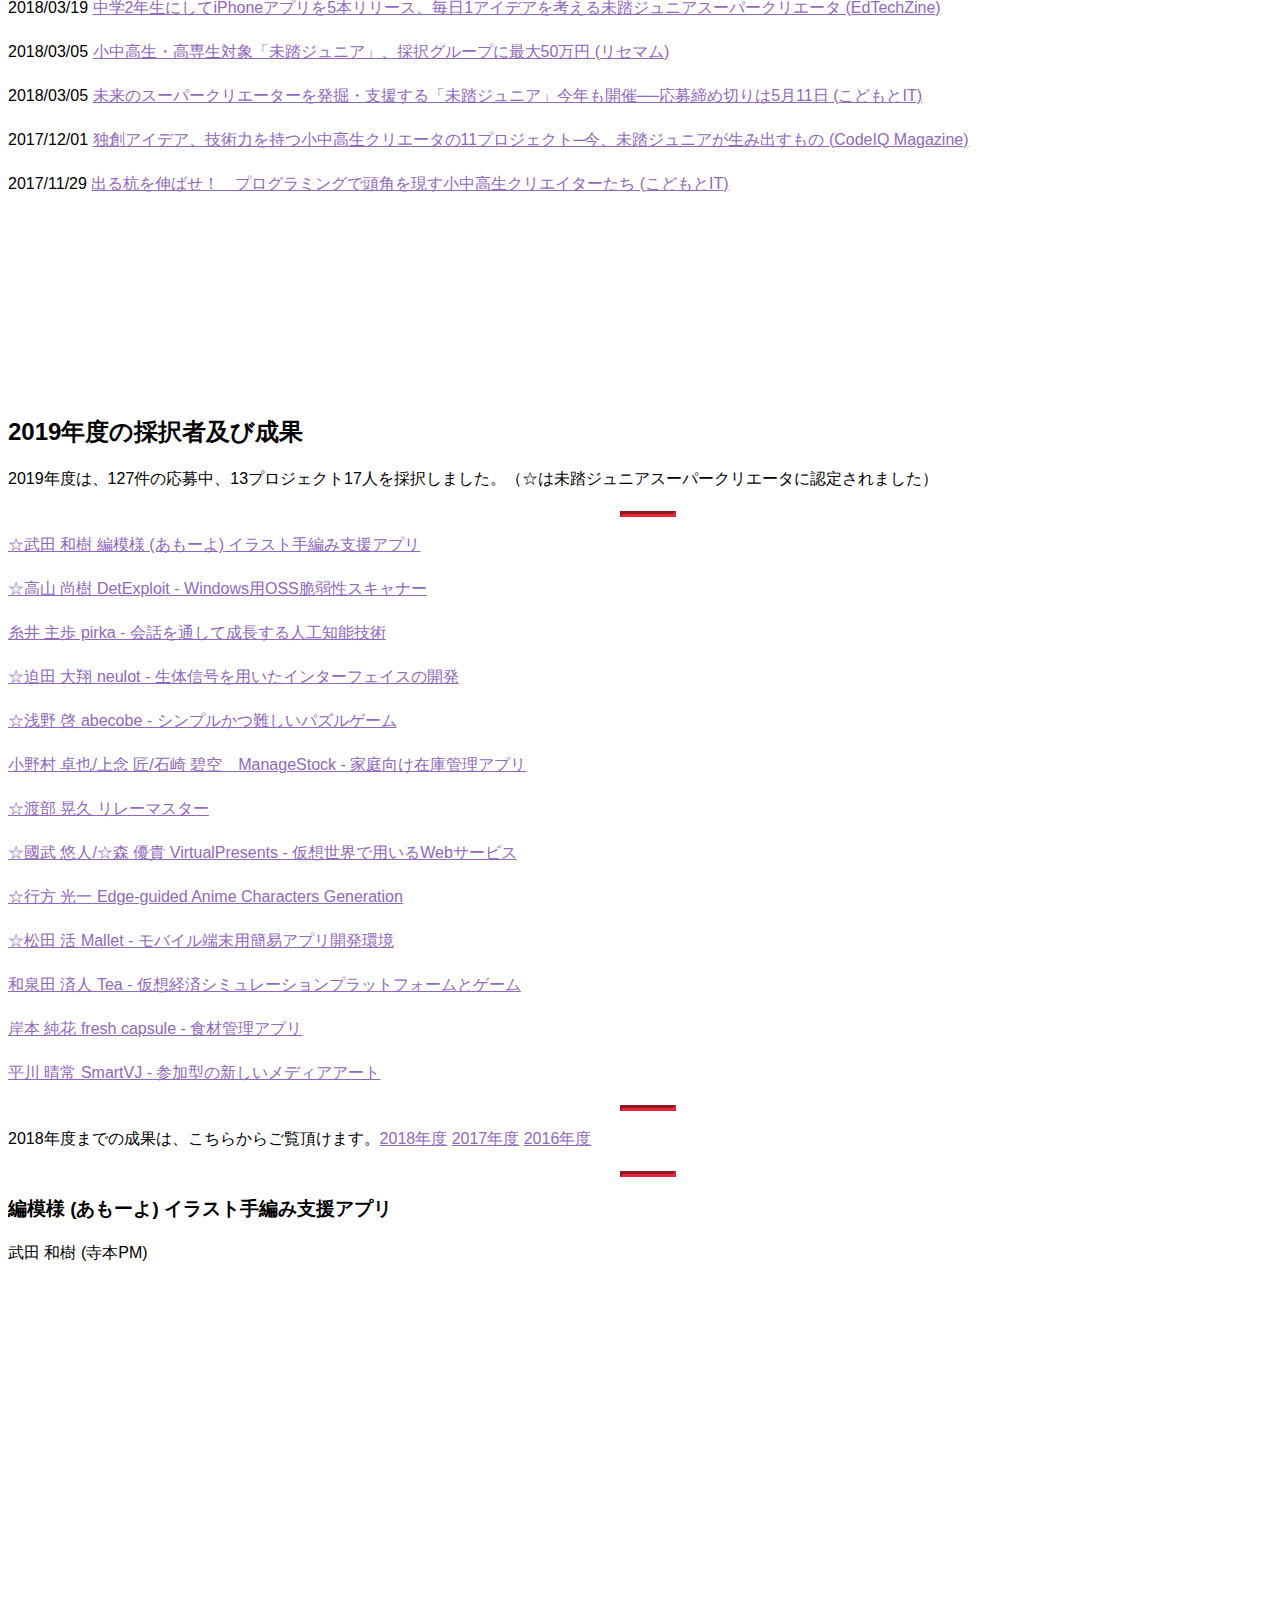
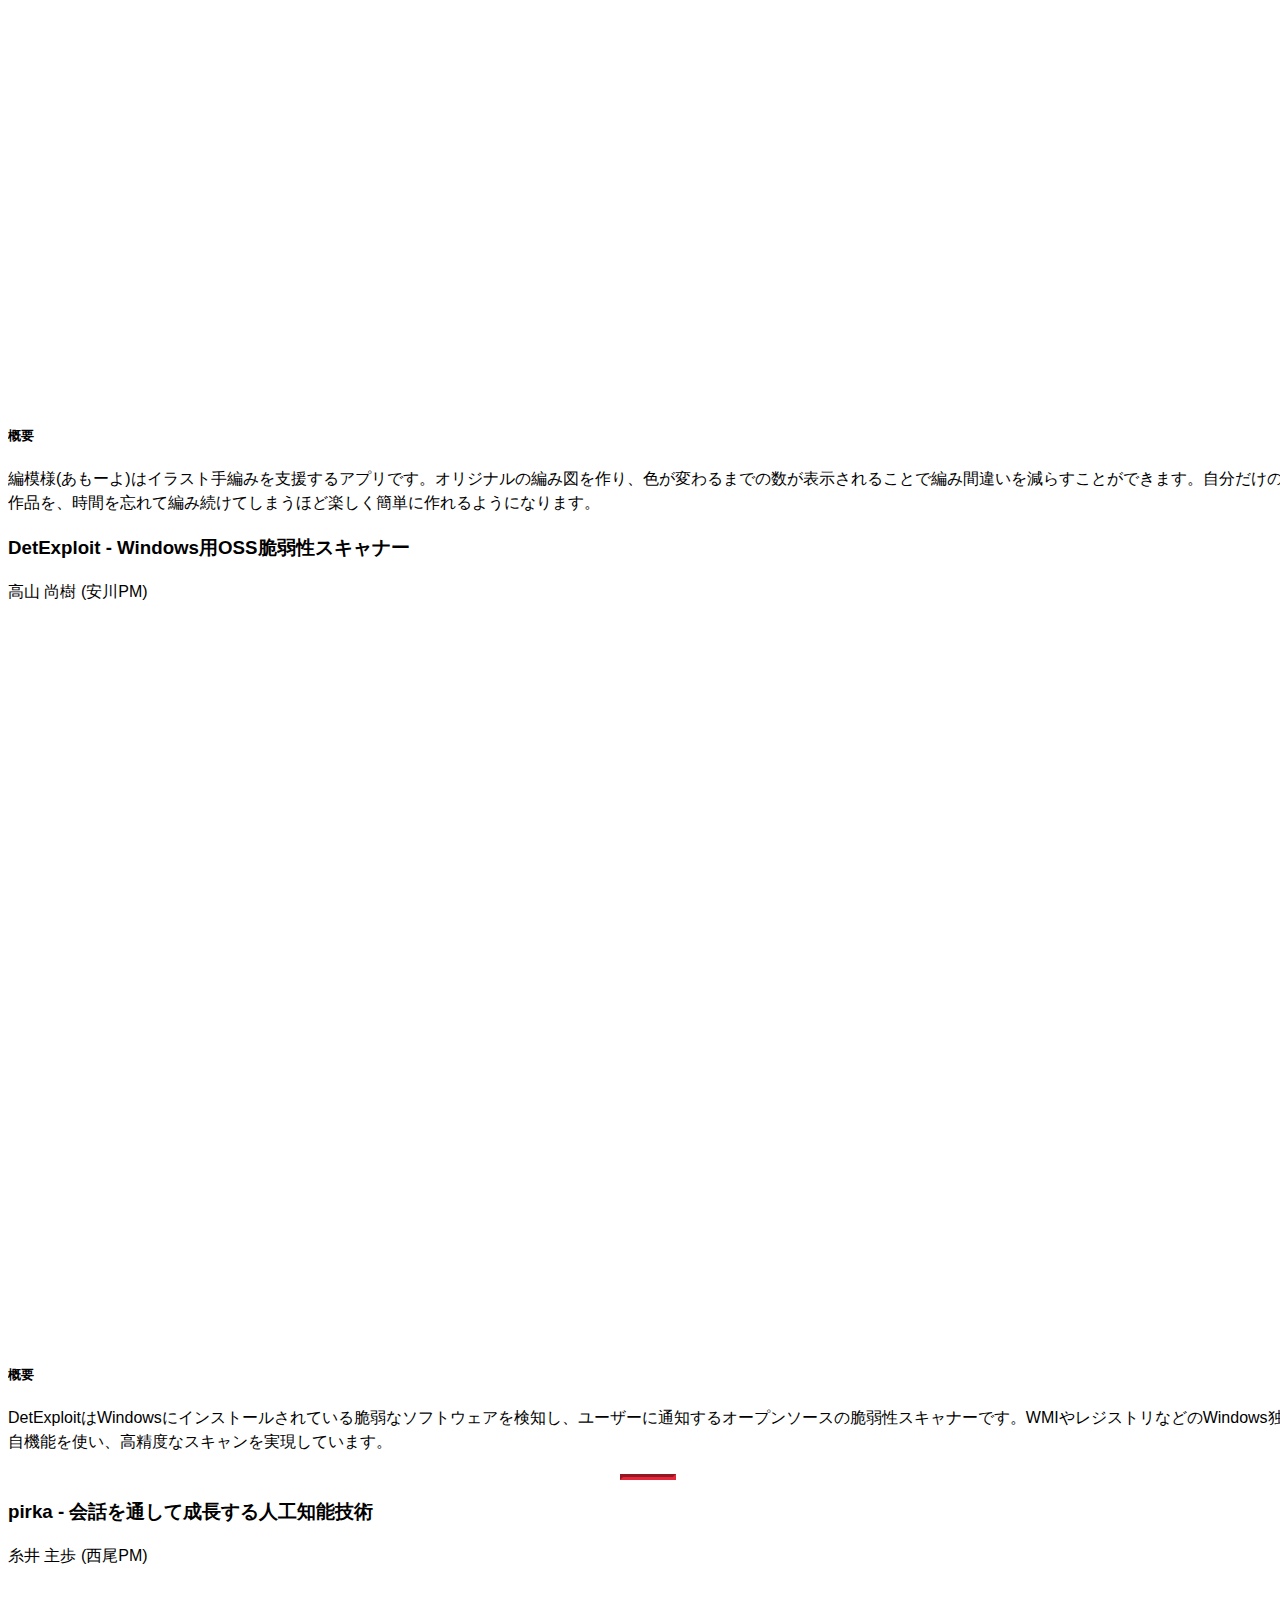
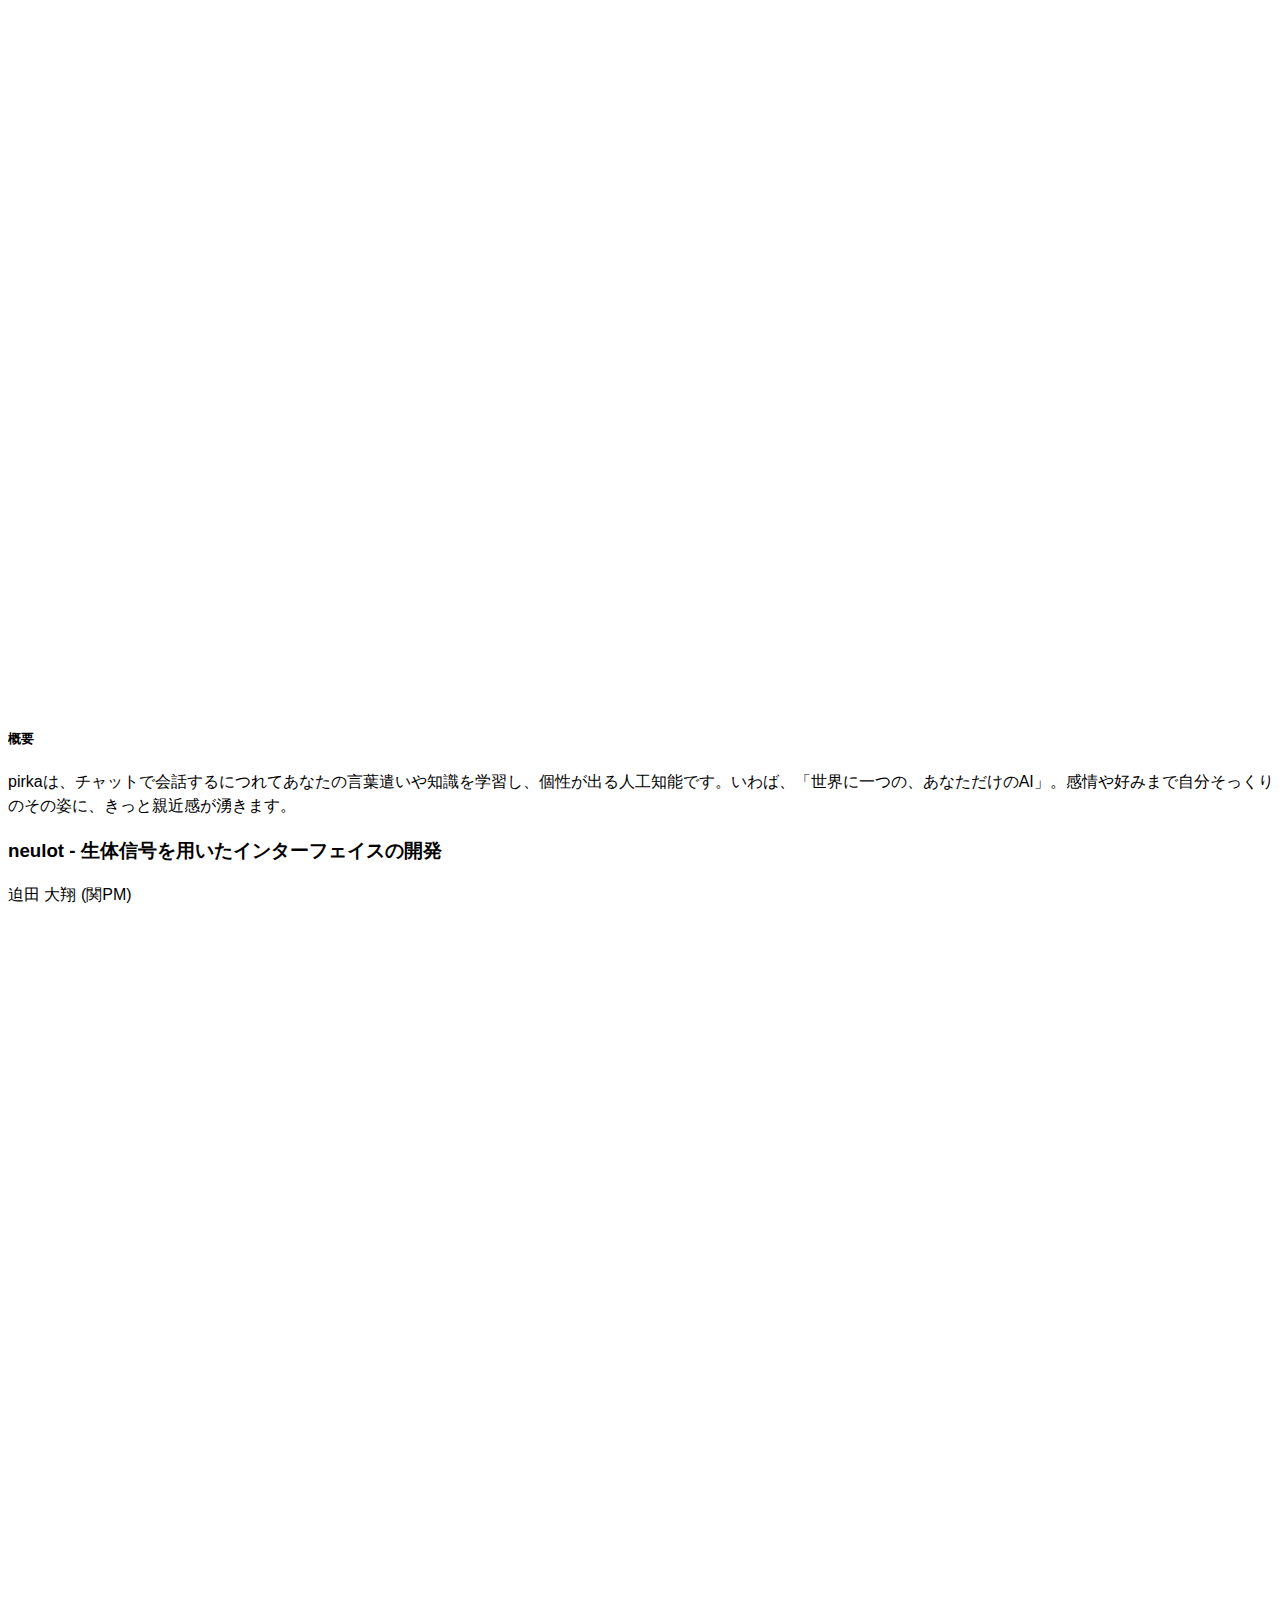
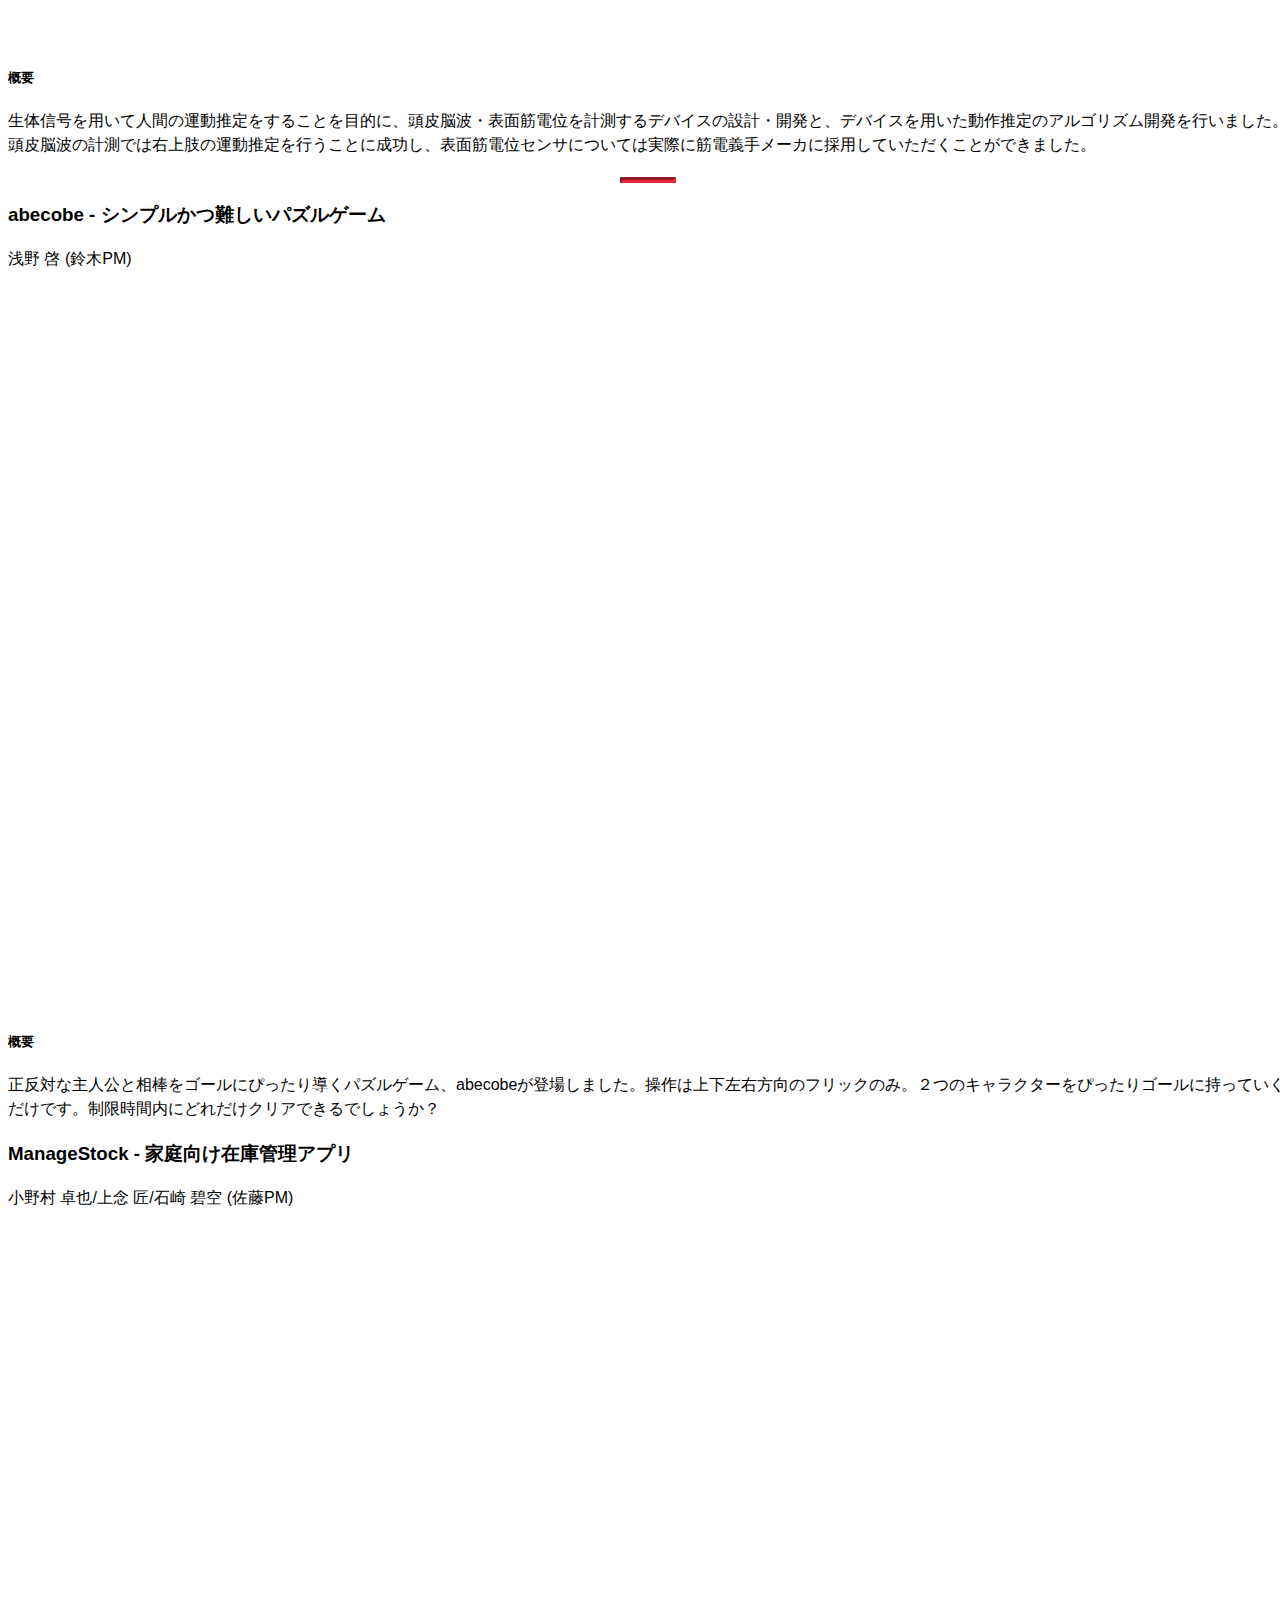
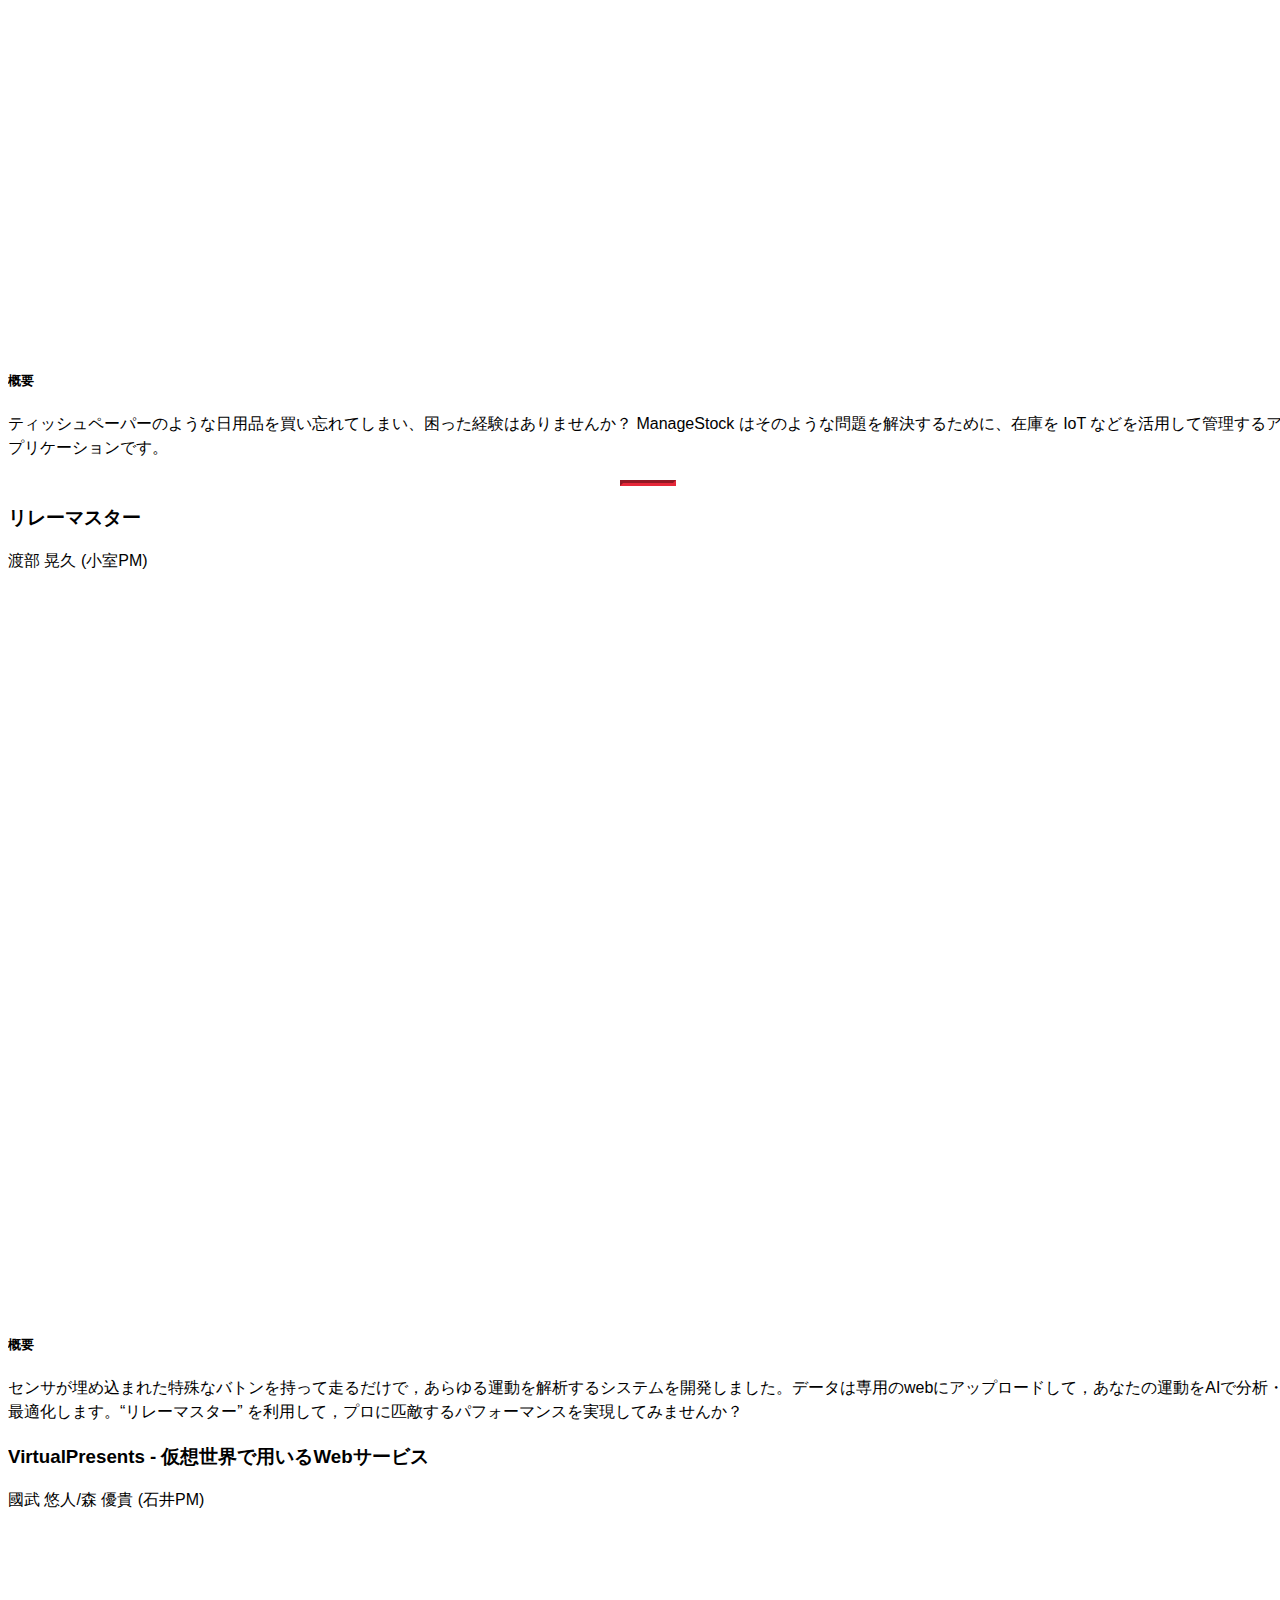
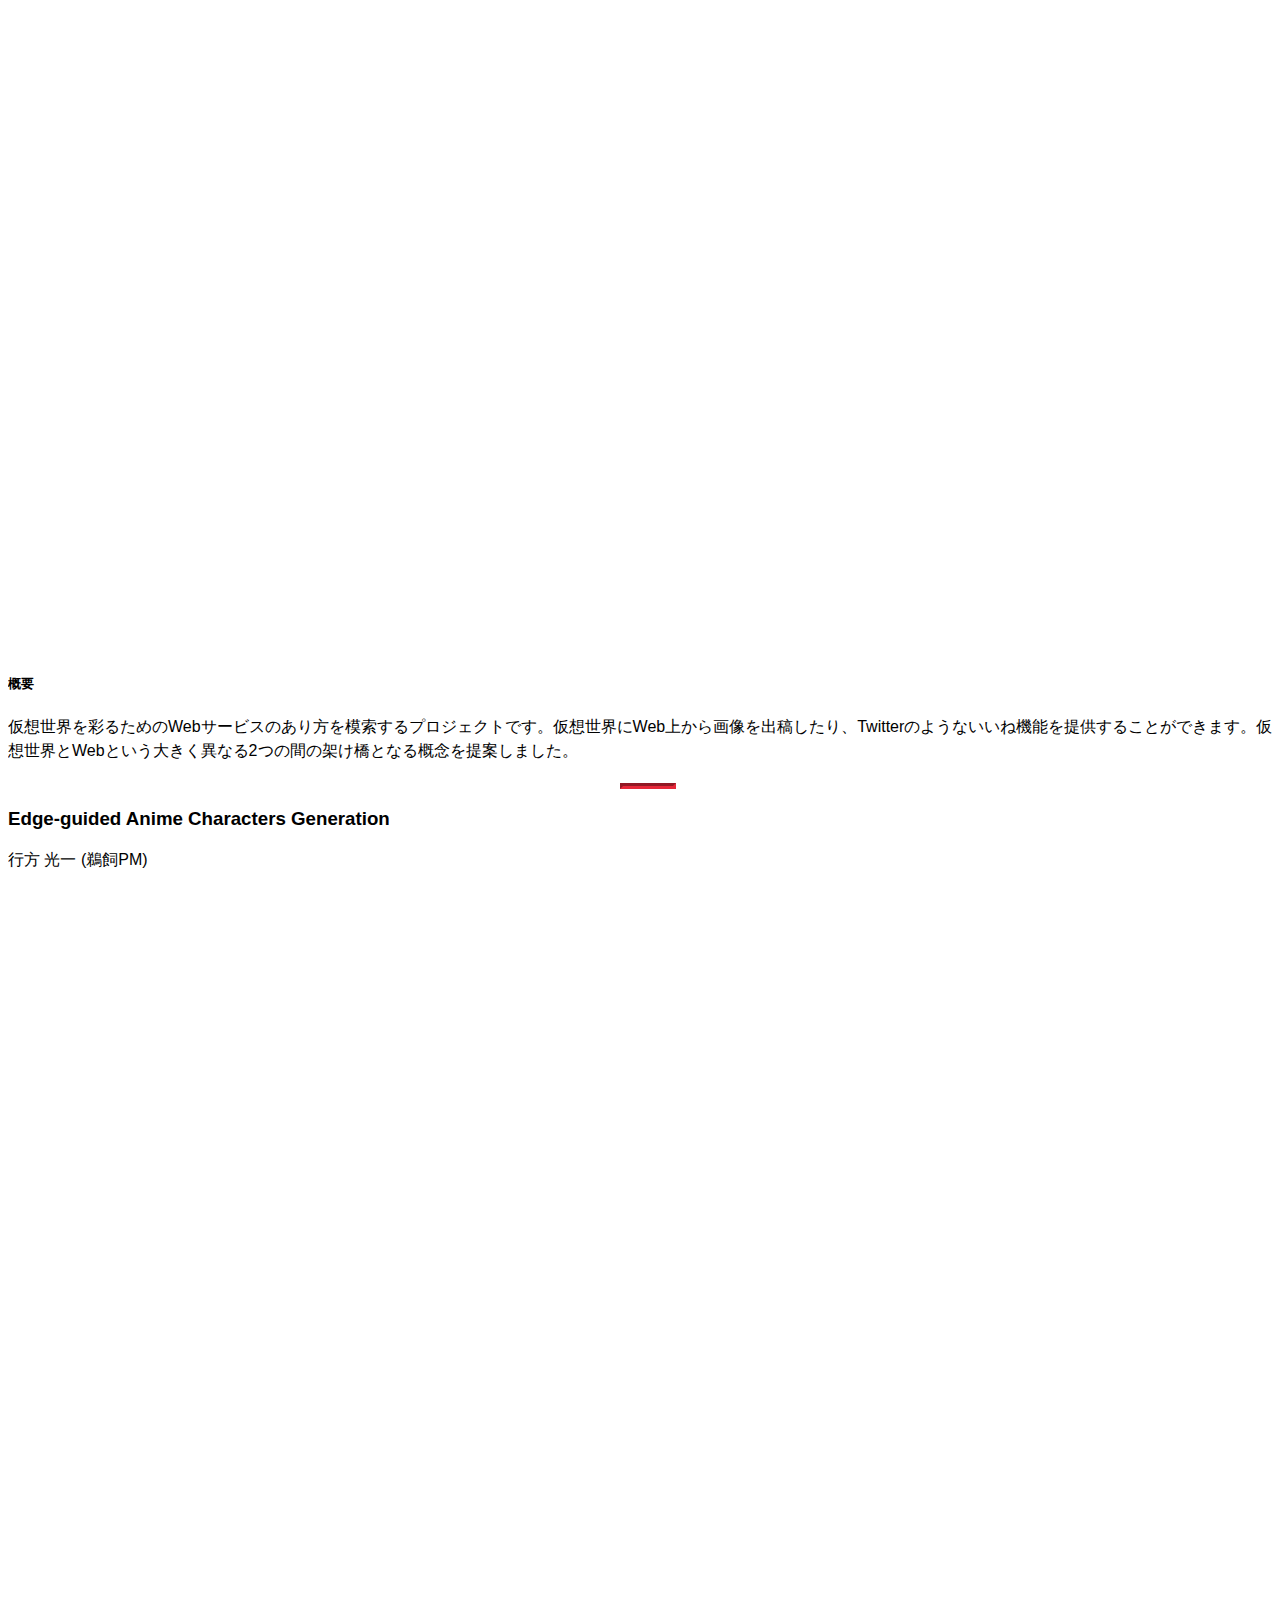
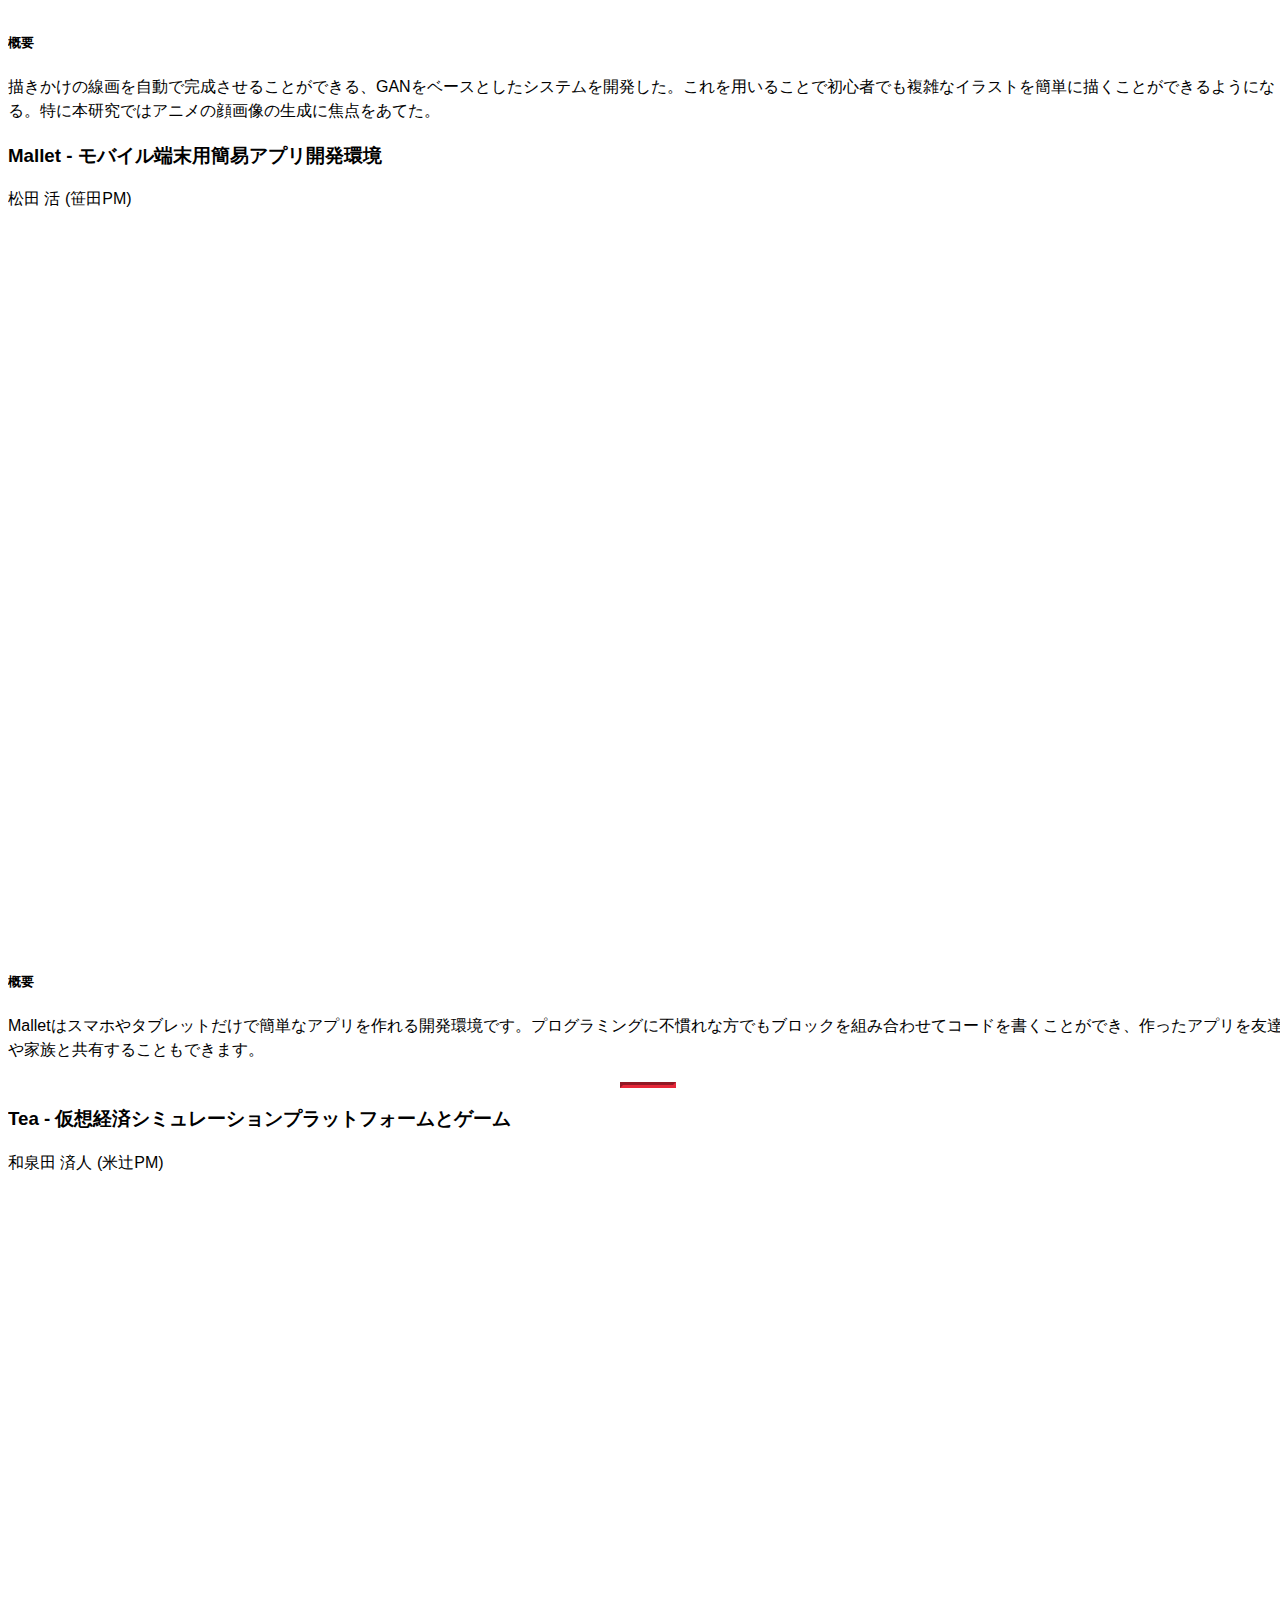
==== commit afa8e81a: "Add NHK content" ====
--- a/index.html
+++ b/index.html
@@ -234,6 +234,7 @@
         <div class="container">
           <div class="row">
             <div class="col-lg-8 col-lg-offset-2 text-left">
+	      <p>2020/01/25 <a href="https://www.nhk.or.jp/kokokoza/tv/syakaijouhou/archive/chapter018.html" target="_blank"> NHK高校講座「社会と情報」第18回 社会における情報システム　プログラミングに挑戦！ (NHK)</a></p>
 	      <p>2019/11/20 <a href="https://www.watch.impress.co.jp/kodomo_it/news/1219499.html" target="_blank">「テクノロジー×好きなこと」で“未踏”の領域に挑む10代のトップクリエーターたち (こどもとIT)</a></p>
               <p>2019/03/20 <a href="https://edtechzine.jp/article/detail/1976" target="_blank">「50センチ革命」の先にあるものとは。未踏ジュニアからLINE BOOT AWARDSグランプリ受賞、SXSW Eduでもピッチをした未踏ジュニアスーパークリエータ (EdTechZine)</a></p>
               <p>2019/03/01 <a href="https://progate.com/success_interviews/ymitsuhashi" target="_blank">「やりたいことを忘れない」小5でScratchを始めてから未踏ジュニアスーパークリエイターに認定されるまで (Progate)</a></p>
@@ -941,7 +942,7 @@
               <h2 class="section-heading">ゴールドスポンサー</h2>
 
               <div class="row">  
-                <a href="https://www.ezoe-mf.or.jp/" target="_blank">
+                <a href="https://www.recruit-foundation.org/" target="_blank">
                   <p><img src="img/ezoe2.png" class="img-responsive center-block wow bounceIn" alt="" data-wow-delay=".3s"></p></a>
                 <p><h6>本事業は、公益財団法人江副記念リクルート財団の2019年度助成事業に採択を受け、世界で活躍する人材育成に対する支援を頂いております。</h6></p>
               </div>
